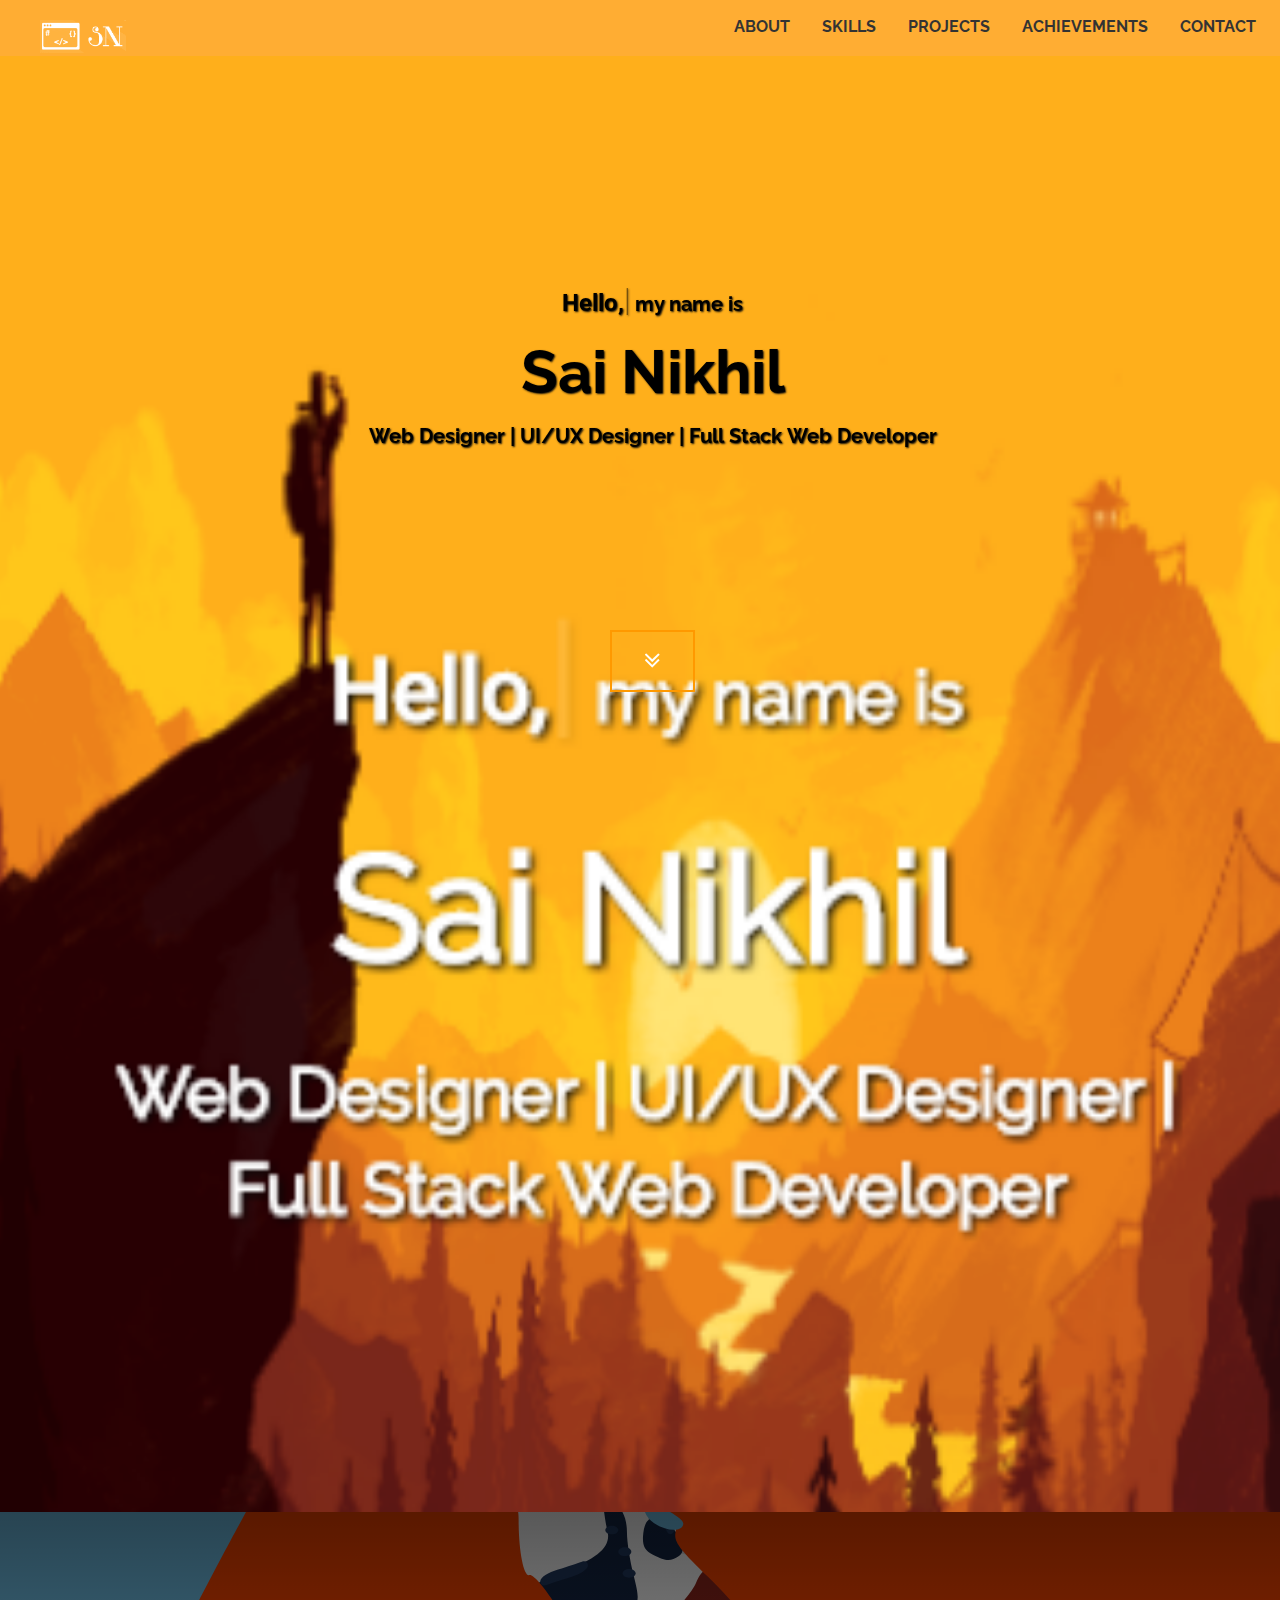
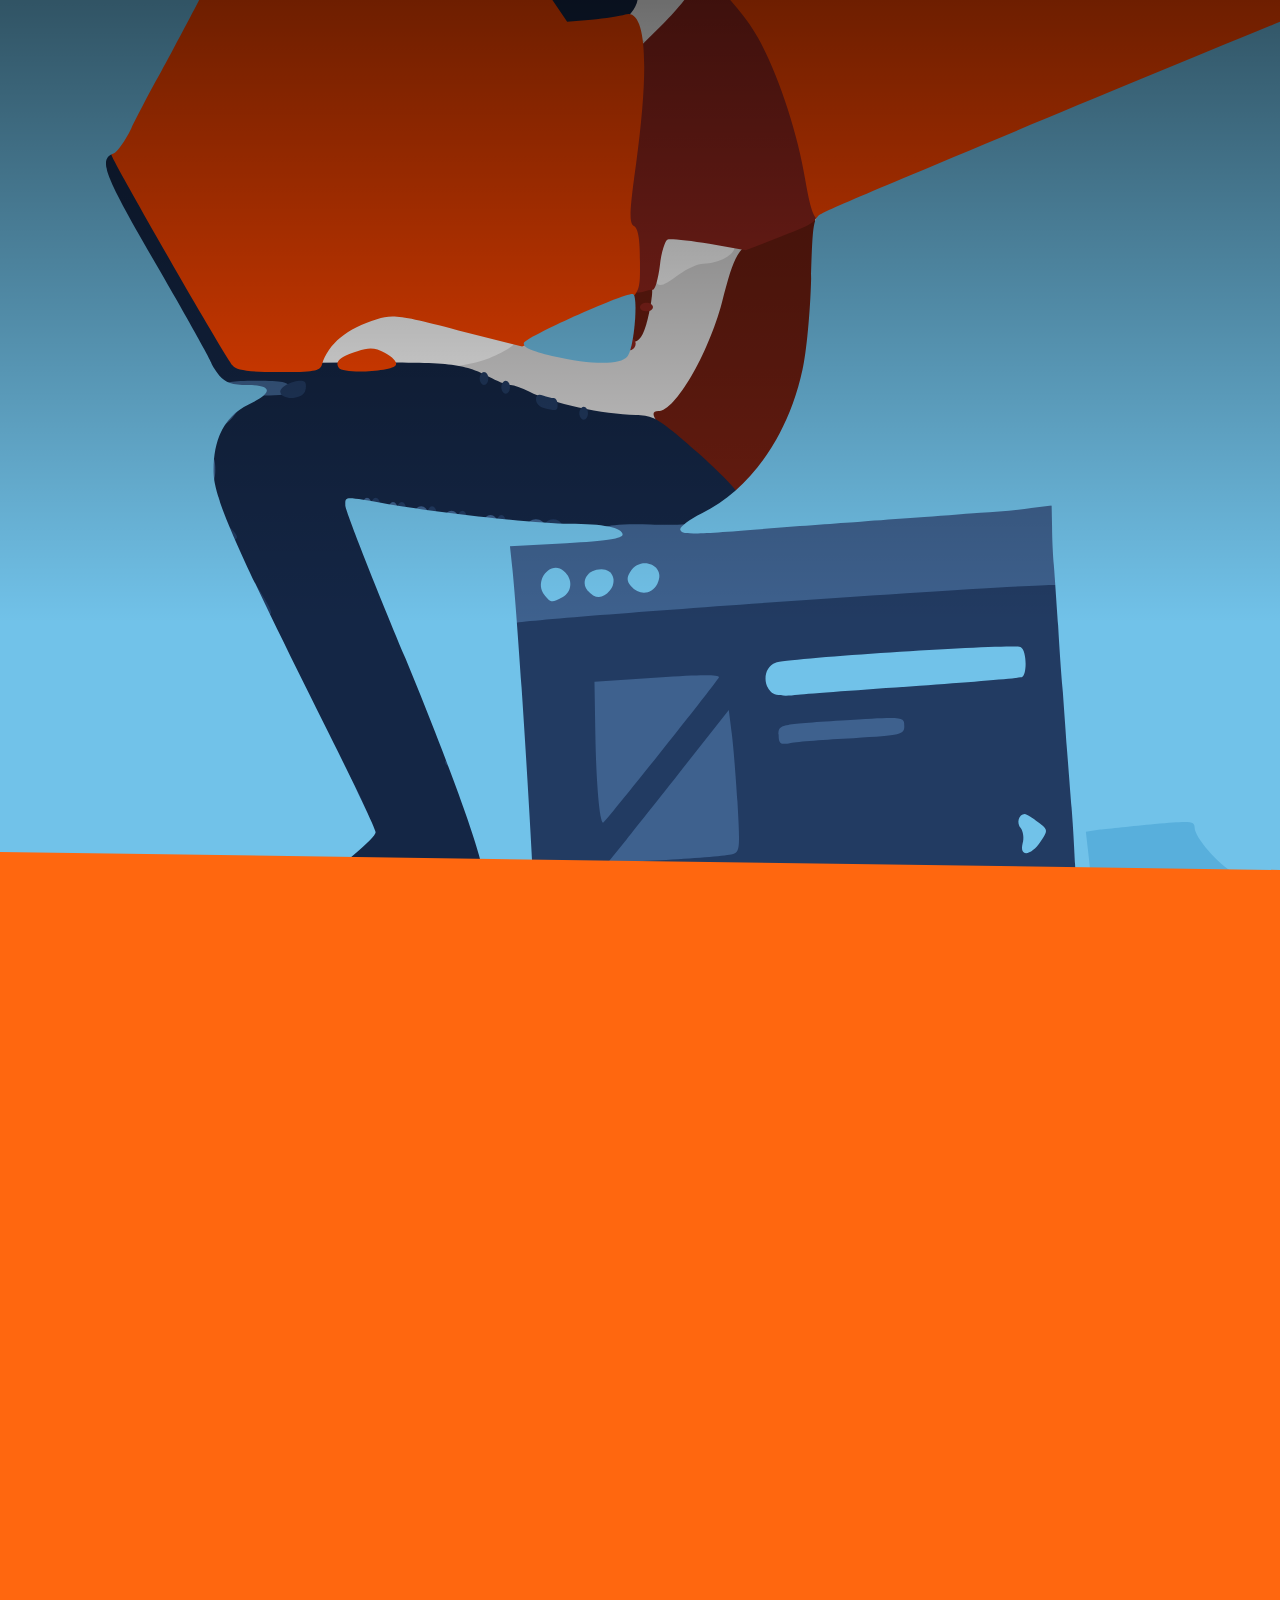
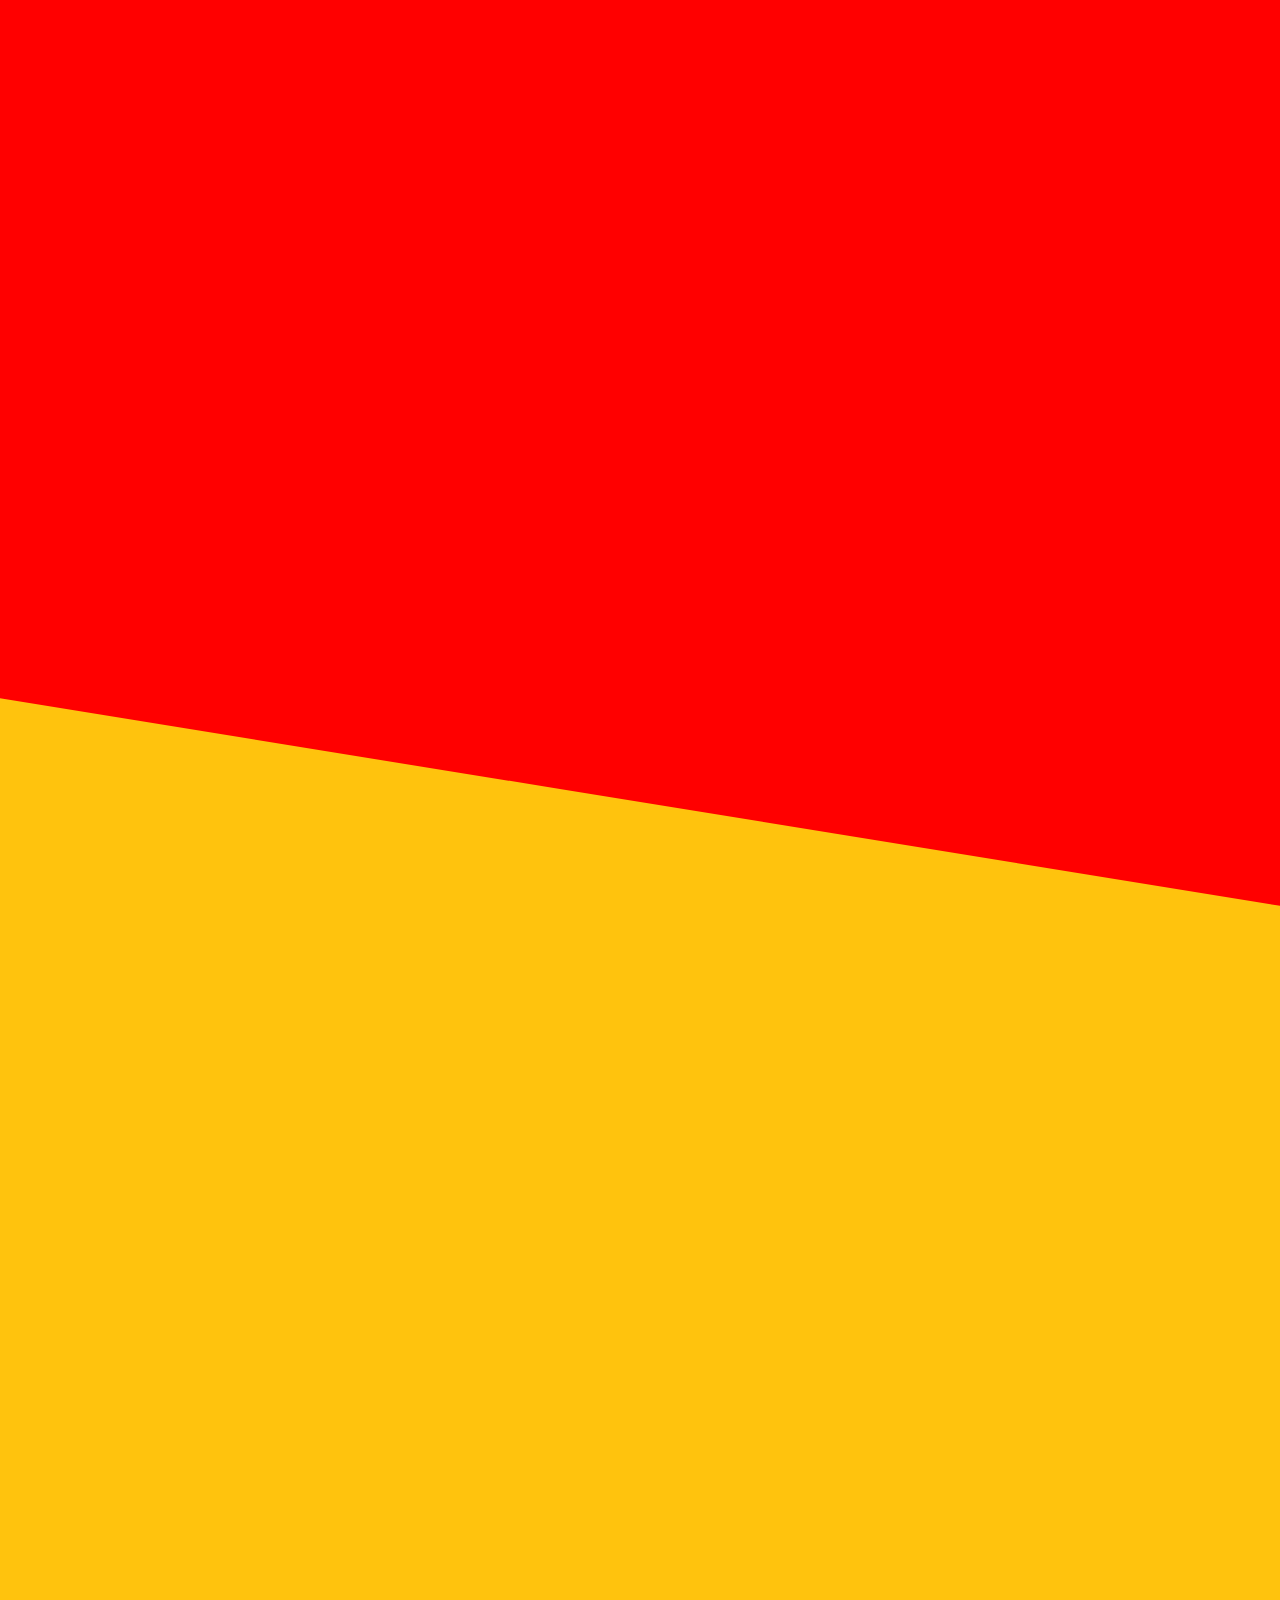
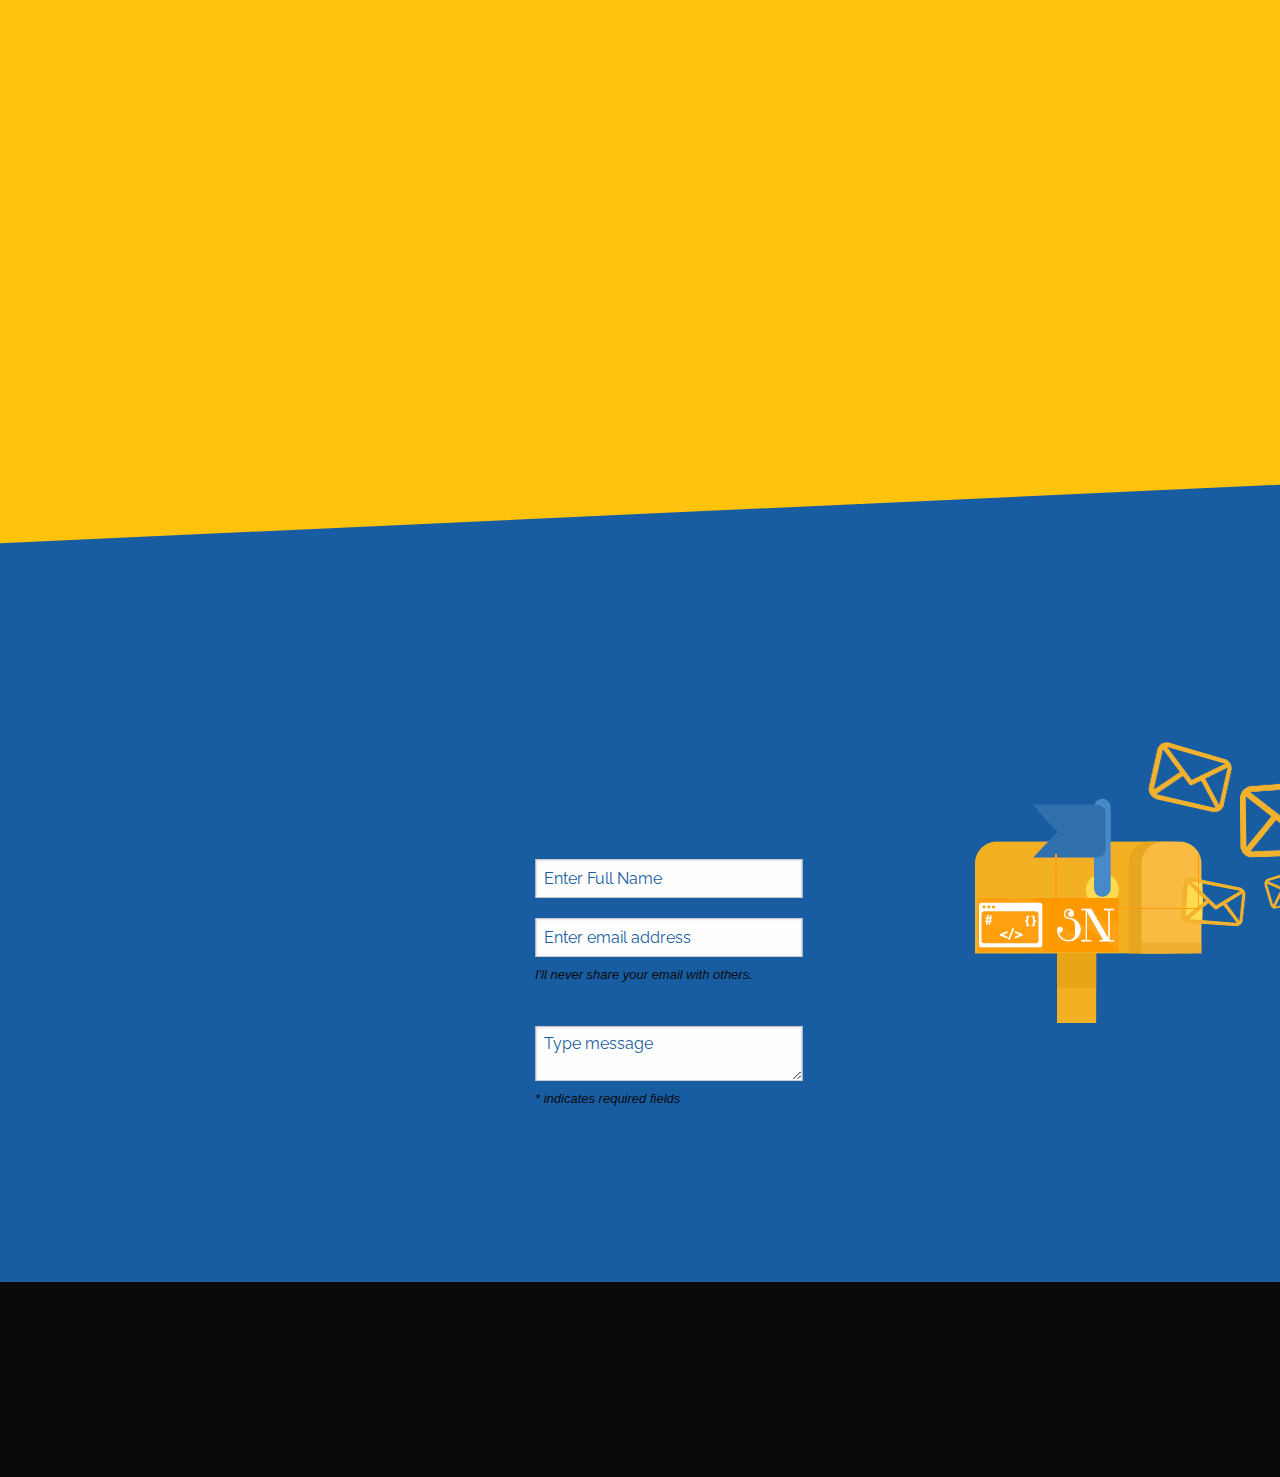
==== ios.html @ 2a380b23 "most stable version on all devices" ====
<!doctype html>
<html class="no-js" lang="en" id="top">
  <head>
    <meta charset="utf-8" />
    <meta http-equiv="x-ua-compatible" content="ie=edge">
    <meta name="viewport" content="target-densitydpi=device-dpi; width=device-width; initial-scale=1.0; maximum-scale=1.0; user-scalable=0;" />
    <meta name="keywords" content="web design, web development, front-end web developer, full-stack web developer, html layouts, html5 graphics, css buttons, css3 animations, foundation6, javascript, jquery, portfolio, github pages, personal">
    <meta name="description" content="This is a personal website to show my skills, projects, and achievements built on GitHub pages.">
    <meta name="author" content="Sai Nikhil Bheemanathini">
    <meta name="copyright" content="Sai Nikhil 2017">
    <meta name="robots" content="index,follow">
    <meta name="google" content="translate" />
    <title>Sai Nikhil | Portfolio</title>

    <!-- Chrome, Firefox OS and Opera -->
    <meta name="theme-color" content="#525252">
    <!-- Windows Phone -->
    <meta name="msapplication-navbutton-color" content="#525252">
    <!-- iOS Safari -->
    <meta name="apple-mobile-web-app-status-bar-style" content="#525252">
    <link rel="icon" sizes="192x192" href="images/Profile-Picture.jpg">

    <link href="https://fonts.googleapis.com/css?family=Raleway|Roboto|Open+Sans|Lobster" rel="stylesheet">
    <link rel="stylesheet" href="https://maxcdn.bootstrapcdn.com/font-awesome/4.7.0/css/font-awesome.min.css">
    <link rel="stylesheet" href="css/foundation.css" />
    <link type="text/css" href="css/custom.css" rel="stylesheet">
    <link type="text/css" href="css/style.css" rel="stylesheet">
    <link type="text/css" href="css/media-queries.css" rel="stylesheet">
    <link type="text/css" href="css/animate.css" rel="stylesheet">
    <link type="text/css" href="css/bttn.css" rel="stylesheet">
    <link type="text/css" href="css/projects-hover-effects.css" rel="stylesheet">
    <link type="text/css" href="css/awards-hover-effects.css" rel="stylesheet">
    <style>
        body,
        html {
            overflow-x: hidden;
            overflow: hidden;
            overflow-y: auto;
        }

        @media only screen and (max-width:300px) {
            .cd-background-wrapper .cd-floating-background img {
                min-height: 550px;
                width: 100%;
                height: 100%;
            }
        }

        @media only screen and (min-width:301px) and (max-width:575px) {
            .cd-background-wrapper .cd-floating-background img {
                min-height: 600px;
                width: 100%;
                height: 100%;
            }
            .element {
                height: 2500px;
            }
        }

        @media only screen and (min-width:576px) {
            .cd-background-wrapper .cd-floating-background img {
                min-height: 650px;
                height: 100%;
            }
        }

        @media only screen and (min-width:768px) {
            .cd-background-wrapper .cd-floating-background img {
                min-height: 700px;
                height: 100%;
            }
        }

        @media only screen and (min-width:992px) {
            .cd-background-wrapper .cd-floating-background img {
                min-height: 900px;
                height: 100%;
            }
        }

        @media only screen and (min-width:1200px) {
            .cd-background-wrapper .cd-floating-background img {
                min-height: 950px;
                height: 100%;
            }
        }
    </style>
</head>

<body>


    <nav class="header">
        <div class="title-bar" data-responsive-toggle="mobile-menu" data-hide-for="medium">
            <button class="menu-icon" type="button" data-toggle id="toggleButton"></button>
            <div class="title-bar-title" id="logo-title"><a href="ios.html"><img src="images/logos/sainikhil-logo.png"/></a></div>
        </div>

        <div class="top-bar nav-color" id="mobile-menu">
            <div class="top-bar-left">
                <ul class="menu text-hide" id="color">
                    <li class="menu-text" id="logo"><a href="ios.html"><img src="images/logos/sainikhil-logo.png"/></a></li>
                </ul>
            </div>
            <div class="top-bar-right">
                <ul class=" medium-horizontal vertical dropdown menu sticky-menu" id="color-toggle" data-magellan data-responsive-menu="accordion medium-dropdown">
                    <li><a href="#about" onclick="document.getElementById('toggleButton').click();">About</a></li>
                    <li><a href="#skills" onclick="document.getElementById('toggleButton').click();">Skills</a></li>
                    <li><a href="#projects" onclick="document.getElementById('toggleButton').click();">Projects</a></li>
                    <li><a href="#achievements" onclick="document.getElementById('toggleButton').click();">Achievements</a></li>
                    <li><a href="#contact" onclick="document.getElementById('toggleButton').click();">Contact</a></li>
                </ul>
            </div>
        </div>
    </nav>

    <div class="cd-background-wrapper">
        <figure class="cd-floating-background">
            <img src="images/hero.png" alt="hero-image" />
        </figure>
        <div class="foreground">
            <h2><span class="write"></span>&nbsp;my name is</h2>
            <h1 id="responsive_headline">Sai Nikhil</h1>
            <h2>Web&nbsp;Designer | UI/UX&nbsp;Designer | Full&nbsp;Stack&nbsp;Web&nbsp;Developer</h2>
            <div class="hero-button wow fadeInDown"><a href="#about"><button class="button-hero button1-hero" data-magellan><i class="fa fa-angle-double-down animated fadeInDown" aria-hidden="true" id="hero-image-button"></i></button></a></div>
        </div>
    </div>

    <!-- About section -->
    <section id="about" class="section-1" data-magellan-target="about" data-animation-easing="linear" data-animation-duration="1000" data-active-class="active" data-bar-offset="10">
        <div class="about-section-image" data-paroller-factor="0.1" data-paroller-type="background" data-paroller-direction="vertical">
            <div class="row expanded element" style="width:100%;overflow-x:hidden;">
                <svg width="0" height="0">
  <defs>
	<clippath id="clip-shape" clippathunits="objectBoundingBox">
	  <polygon points="0 0, 1 0, 1 1, 0 0.88" />
	</clippath>
  </defs>
</svg>
                <div class="row expanded mask">
                    <div class="row expanded">
                        <div class="columns">
                            <h1 class="about-title wow fadeInDown" data-wow-duration="2s">About</h1>
                        </div>
                    </div>
                    <div class="row expanded">
                        <div class="columns">
                            <h1 class="about-content wow fadeInDown" data-wow-duration="2s">I craft beautiful, intuitive and functional design in Web Development</h1>
                        </div>
                    </div><br/>
                    <div class="row expanded about-section about-section-scroll">
                        <div class="small-12 medium-12 large-6 columns wow fadeInDown" data-wow-duration="2s">
                            <p class="about-section-content">I am pursuing Master&#39;s degree in Information Technology at the University of Cincinnati.</p><br/>
                        </div>
                        <div class="small-12 medium-12 large-6 columns wow fadeInDown" data-wow-duration="2s">
                            <p class="about-section-content">I have a passion for Web Development, Big Data, Data Analytics, Internet of Things(IoT), and Network Security. In free time, I love blogging and playing outdoor games like cricket, volleyball, badminton, etc.</p>

                        </div>
                        <div class="small-12 medium-12 large-6 columns wow fadeInDown" data-wow-duration="2s">
                            <p class="about-section-content"> I've been designing and developing for the web and related platforms for the past eight months.</p><br/>
                        </div>
                        <div class="small-12 medium-12 large-6 columns wow fadeInDown" data-wow-duration="2s">
                            <p class="about-section-content about-section-content-mobile">I always believe in few quotes which give inspiration to Web Developers. I show you the three best quotes which motivate me at hard times.</p>
                        </div>

                        <div class="small-12 medium-6 large-6 columns">
                            <p class="about-button wow fadeInDown" id="story-mobile"><button type="button" class="button-about button-about-text" data-toggle="story" id="story-button" data-wow-duration="2s">Read the story behind this website</button></p>
                        </div>
                        <div class="small-12 medium-6 large-6 columns">
                            <p class="about-button wow fadeInDown" id="quotes-mobile"><button type="button" class="button-about button-about-text" data-toggle="quotes" id="quotes-button" data-wow-duration="2s">View my favorite Quotes</button></p>
                        </div>
                    </div>

                    <div class="row expanded" id="story" data-toggler data-animate="hinge-in-from-top hinge-out-from-top" hidden>
                        <div class="small-12 medium-12 large-6 columns">
                            <h1 class="story-title">Idea &amp; behind the scenes</h1>
                            <p class="story-content">Designers and developers always tend to procrastinate projects we feel are of less importance and creating our own website tops the list. Although sometimes it is purely our workaholic tendencies that keep us busy on a project or two, we never feel the need to give that much time to our own website.</p>
                            <p class="story-content">When I decided to design and develop my website I had to make sure that I give it ample of time and dedication as I didn’t wanted to end up being a part of <i>"The shoemaker's kids have no shoes"</i> phenomena.</p>
                        </div>
                        <div class="small-12 medium-12 large-6 columns">
                            <h1 class="story-title">Technical Stuff</h1>
                            <p class="story-content">This website is a responsive website hand-crafted from the ground up, built on the Foundation framework using HTML5, CSS3 & the jQuery library. I have used parallax.js for parallax effects, jQuery easing library for the cool transitions throughout the website. Viewport element reveal transitions are done using scrollReveal.js. Pictographic scalable vector icons are from the Font Awesome library. Animations and Interactive buttons were created using animate.css. Fonts used on the website are Raleway, Roboto, Open Sans, &amp; Lobster served by Google Fonts. Last but not the least, entire project is coded with Brackets and hosted on Github.</p>
                        </div>
                    </div>

                    <div class="row expanded" id="quotes" data-toggler data-animate="hinge-in-from-top hinge-out-from-top" hidden>
                        <div class="small-12 medium-12 large-4 columns">
                            <p>
                                <blockquote>“There are three responses to a piece of design – yes, no, and WOW! Wow is the one to aim for.” ― <i>Milton Glaser</i></blockquote>
                            </p>
                        </div>
                        <div class="small-12 medium-12 large-4 columns">
                            <p>
                                <blockquote>“What separates design from art is that design is meant to be… functional.” ― <i>Cameron Moll</i></blockquote>
                            </p>
                        </div>
                        <div class="small-12 medium-12 large-4 columns">
                            <p>
                                <blockquote>“Good design is obvious. Great design is transparent.” ― <i>Joe Sparano</i></blockquote>
                            </p>
                        </div>
                    </div>

                    <div class="rows expanded">
                        <div class="columns expanded">
                            <p class="about-button wow fadeInDown story-mode-mobile"><button type="button" class="button-about button-about-text" data-toggle="story-mode-mobile" id="story-mode-button-mobile"><i class="fa fa-play animated fadeInDown" id="story-mode-mobile-font"></i>&nbsp;&nbsp;View this section in story mode</button></p>
                            <div class="large reveal story-mode-content" id="story-mode-mobile" data-reveal>
                                <p>STORY MODE</p>
                                <img src="images/story.gif" alt="my web development story">
                                <button class="close-button" data-close aria-label="Close reveal" type="button">
                <span aria-hidden="true">&times;</span>
              </button>
                            </div>
                        </div>
                    </div>

                    <div class="rows expanded">
                        <div class="columns expanded">
                            <p class="about-button wow fadeInDown story-mode"><button type="button" class="button-about button-about-text" data-toggle="story-mode" id="story-mode-button"><i class="fa fa-play animated fadeInDown" id="story-mode-font"></i>&nbsp;&nbsp;View this section in story mode</button></p>
                            <div class="large reveal story-mode-content" id="story-mode" data-reveal>
                                <p>STORY MODE</p>
                                <img src="images/story.gif" alt="my web development story">
                                <button class="close-button" data-close aria-label="Close reveal" type="button">
                <span aria-hidden="true">&times;</span>
              </button>
                            </div>
                        </div>
                    </div>
                </div>
            </div>
        </div>
    </section>

    <!-- skills section -->
    <section id="skills" class="section-2" data-magellan-target="skills" data-animation-easing="swing" data-animation-duration="1000" data-active-class="active" data-bar-offset="60">
        <div class="row expanded element1 gradient1" style="width:100%;overflow-x:hidden;">
            <svg width="0" height="0">
  <defs>
	<clippath id="clip-shape-1" clippathunits="objectBoundingBox">
	  <polygon points="0 0, 1 0.01, 1 0.86, 0 1" />
	</clippath>
  </defs>
</svg>
            <div class="row expanded">
                <div class="columns">
                    <h1 class="skills-title wow fadeInDown" data-wow-duration="2s">Skills</h1>
                    <p class="skills-content wow fadeInDown" data-wow-duration="2s">I specialize in front-end &amp; back-end development,<br/> focussing on simplicity, responsive design and SEO-friendly code.</p>
                </div>
            </div><br/>
            <div class="skills-section skills-section-scroll">
                <div class="row expanded">
                    <div class="small-12 medium-12 large-4 columns expanded">
                        <img class="web-design wow fadeInDown" src="images/responsive-web-design.svg" alt="responsive web design" data-wow-duration="2s">
                        <h2 class="web-design-title wow fadeInDown" data-wow-duration="2s">Responsive web design</h2>
                    </div>
                    <div class="small-12 medium-12 large-4 columns expanded">
                        <img class="front-end wow fadeInDown" src="images/front-end-web-development.png" alt="front-end" data-wow-duration="2s" />
                        <h2 class="front-end-title wow fadeInDown" data-wow-duration="2s">Front-end development</h2>
                    </div>
                    <div class="small-12 medium-12 large-4 columns expanded">
                        <img class="back-end wow fadeInDown" src="images/back-end.png" alt="back-end-web.jpg" data-wow-duration="2s" />
                        <h2 class="back-end-title wow fadeInDown" data-wow-duration="2s">Back-end development</h2>
                    </div>
                </div><br/>

                <div class="row expanded">
                    <div class="columns">
                        <h2 class="tech-title wow fadeInDown" data-wow-duration="2s">Languages &amp; Technologies</h2>
                    </div>
                </div><br/>

                <div class="row expanded">
                    <div class="small-12 medium-12 large-6 columns">
                        <h3 class="webdesign-title wow fadeInDown" data-wow-duration="2s">Web Design</h3><br/>
                        <img class="web-design-logo wow fadeInDown" src="images/logos/adobe-photoshop-logo.svg" alt="adobe photoshop" data-wow-duration="2s" />
                        <img id="web-design-logo-1" class="web-design-logo wow fadeInDown" src="images/logos/adobe-illustrator-logo.svg" alt="adobe illustrator" data-wow-duration="2s" />
                        <p class="web-design-content wow fadeInDown" data-wow-duration="2s">Adobe creative cloud suite</p>
                    </div>
                    <div class="small-12 medium-12 large-6 columns">
                        <h3 class="uxdesign-title wow fadeInDown" data-wow-duration="2s">UI/UX Design</h3><br/>
                        <img class="ux-design-logo wow fadeInDown" src="images/logos/marvel-logo.svg" alt="marvel-logo" />
                        <img id="ux-design-logo-1" class="ux-design-logo wow fadeInDown" src="images/logos/mockups-logo.png" alt="mockups-logo" data-wow-duration="2s" />
                        <p class="ux-design-content wow fadeInDown" data-wow-duration="2s">Mockup tools</p>
                    </div>
                </div><br/>
                <div class="row expanded">
                    <div class="small-12 medium-12 large-6 columns">
                        <h3 class="frontend-title wow fadeInDown" data-wow-duration="2s">Front-end Web Development</h3><br/>
                        <img class="front-end-logo wow fadeInDown" src="images/logos/html5-logo.svg" alt="html5-logo" />
                        <img id="front-end-logo-1" class="front-end-logo wow fadeInDown" src="images/logos/css3-logo.svg" alt="css3-logo" data-wow-duration="2s" />
                        <img id="front-end-logo-2" class="front-end-logo wow fadeInDown" src="images/logos/javascript-logo.svg" alt="js-logo" data-wow-duration="2s" />
                        <p class="front-end-content wow fadeInDown" data-wow-duration="2s">Bootstrap, Foundation, Sass, Jquery, ReactJS</p>
                    </div>
                    <div class="small-12 medium-12 large-6 columns">
                        <h3 class="backend-title wow fadeInDown" data-wow-duration="2s">Back-end Web Development</h3><br/>
                        <img class="back-end-logo wow fadeInDown" src="images/logos/mysql-logo.svg" alt="mysql-logo" />
                        <img id="back-end-logo-1" class="back-end-logo wow fadeInDown" src="images/logos/php-logo.svg" alt="php-logo" data-wow-duration="2s" />
                        <img id="back-end-logo-2" class="back-end-logo wow fadeInDown" src="images/logos/python-logo.svg" alt="python-logo" data-wow-duration="2s" />
                        <p class="back-end-content wow fadeInDown" data-wow-duration="2s">MySQL, Electron, Wordpress, MongoDB</p>
                    </div>
                </div>

                <div class="row expanded">
                    <div class="columns">
                        <h2 class="core-skills-title wow fadeInDown" data-wow-duration="2s">Core Skills</h2>
                    </div>
                </div><br/>
                <div class="row expanded">
                    <div class="small-12 medium-6 large-3 columns">
                        <h4 class="core-content wow fadeInDown" data-wow-duration="2s"><i class="fa fa-users"></i>&nbsp;Team Player</h4>
                    </div>
                    <div class="small-12 medium-6 large-3 columns">
                        <h4 class="core-content core-content-ux wow fadeInDown" data-wow-duration="2s"><i class="fa fa-user"></i>&nbsp;User Experience Design</h4>
                    </div>
                    <div class="small-12 medium-6 large-3 columns">
                        <h4 class="core-content core-content-code wow fadeInDown" data-wow-duration="2s"><i class="fa fa-code"></i>&nbsp;Code</h4>
                    </div>
                    <div class="small-12 medium-6 large-3 columns">
                        <h4 class="core-content core-content-time wow fadeInDown" data-wow-duration="2s"><i class="fa fa-clock-o"></i>&nbsp;Time Management</h4>
                    </div>
                </div>

                <div class="rows expanded infographics">
                    <div class="columns expanded">
                        <p class="about-button wow fadeInDown" data-wow-duration="2s"><a href="https://infograph.venngage.com/p/281269/skills" target="_blank"><button type="button" class="button-about button-about-text"><i class="fa fa-pie-chart animated fadeInDown skills-infographics"></i>&nbsp;&nbsp;View this section with Infographics</button></a></p>
                    </div>
                </div>
            </div>
        </div>
    </section>

    <!-- projects section -->
    <section id="projects" class="section-3" data-magellan-target="projects" data-animation-easing="linear" data-animation-duration="1000" data-active-class="active" data-bar-offset="60">
        <div class="row expanded element2 gradient2" style="width:100%;overflow-x:hidden;">
            <svg width="0" height="0">
  <defs>
	<clippath id="clip-shape-2" clippathunits="objectBoundingBox">
	  <polygon points="0 0.16, 1 0, 1 0.98, 0 0.83" />
	</clippath>
  </defs>
</svg>
            <div class="row expanded">
                <div class="columns">
                    <h1 class="projects-title wow fadeInDown" data-wow-duration="2s">Projects</h1>
                </div>
            </div>
            <!-- projects hover effects -->
            <div class="grid1" id="ipad">
                <div>
                    <figure1 class="effect-zoe wow fadeInDown" data-wow-duration="2s">
                        <img src="images/projects/babies-world.gif" alt="babies-world" />
                        <figcaption1>
                            <h2>Babies World</h2>
                            <p class="icon-links">
                                <a href="https://iamsainikhil.github.io/babies-world" target="_blank"><i class="fa fa-eye"></i></a>
                            </p>
                            <p class="description">Website to make lives of the parents of new born babies easier</p>
                        </figcaption1>
                    </figure1>
                </div>
                <div>
                    <figure1 class="effect-zoe wow fadeInDown" data-wow-duration="2s">
                        <img src="images/projects/smart-wearables.jpg" alt="smart-wearables" />
                        <figcaption1>
                            <h2>Smart Wearables</h2>
                            <p class="icon-links">
                                <a href="https://iamsainikhil.github.io/smartwearables" target="_blank"><i class="fa fa-eye"></i></a>
                            </p>
                            <p class="description">Website to provide latest updates about Smart Watches, Fitness Bands, Stylish Smart Watches, and Luxury Smart Watches.</p>
                        </figcaption1>
                    </figure1>
                </div>
                <div>
                    <figure1 class="effect-zoe wow fadeInDown" data-wow-duration="2s">
                        <img src="images/projects/tech-geek.png" alt="techgeek" />
                        <figcaption1>
                            <h2>Techgeek</h2>
                            <p class="icon-links">
                                <a href="http://techgeek.ezyro.com/wp" target="_blank"><i class="fa fa-eye"></i></a>
                            </p>
                            <p class="description">Website built on WordPress to provide articles on latest Technology, Gadgets, Applications, etc.</p>
                        </figcaption1>
                    </figure1>
                </div>
                <div>
                    <figure1 class="effect-zoe wow fadeInDown" data-wow-duration="2s">
                        <img src="images/projects/uc-blackboard.jpg" alt="uc-blackboard" />
                        <figcaption1>
                            <h2>UC Blackboard</h2>
                            <p class="icon-links">
                                <a href="https://iamsainikhil.github.io/uc-blackboard" target="_blank"><i class="fa fa-eye"></i></a>
                            </p>
                            <p class="description">Website to demonstrate the Prototype for UC Blackboard system</p>
                        </figcaption1>
                    </figure1>
                </div>
                <div>
                    <figure1 class="effect-zoe wow fadeInDown" data-wow-duration="2s">
                        <img src="images/projects/social-meetup.png" alt="meetup" />
                        <figcaption1>
                            <h2>Social Meetup</h2>
                            <p class="icon-links">
                                <a href="https://iamsainikhil.github.io/social-meetup" target="_blank"><i class="fa fa-eye"></i></a>
                            </p>
                            <p class="description">Web Application (Interactive platform for NGO's and Volunteers)</p>
                        </figcaption1>
                    </figure1>
                </div>
                <div>
                    <figure1 class="effect-zoe wow fadeInDown" data-wow-duration="2s">
                        <img src="images/projects/twitter.jpg" alt="twitter" />
                        <figcaption1>
                            <h2>Twitter</h2>
                            <p class="icon-links">
                                <a href="https://github.com/iamsainikhil/twitter-sentiment-analysis" target="_blank"><i class="fa fa-eye"></i></a>
                            </p>
                            <p class="description">Sentiment analysis of Twitter tweets using Python</p>
                        </figcaption1>
                    </figure1>
                </div>
            </div>
        </div>
    </section>

    <!-- Achievements section -->
    <section id="achievements" class="section-4" data-magellan-target="achievements" data-animation-easing="swing" data-animation-duration="1000" data-active-class="active" data-bar-offset="30">
        <div class="row expanded element3 gradient3" style="width:100%;overflow-x:hidden;overflow:hidden !important;">
            <svg width="0" height="0">
  <defs>
	<clippath id="clip-shape-3" clippathunits="objectBoundingBox">
	  <polygon points="0 0, 1 0.16, 1 0.96, 0 1" />
	</clippath>
  </defs>
</svg>
            <div class="row expanded">
                <div class="columns">
                    <h1 class="achievements-title wow fadeInDown" style="margin-top:23%;" data-wow-duration="2s">Achievements</h1>
                </div>
            </div>
            <div class="row expanded">
                <div class="columns">
                    <h2 class="awards-title wow fadeInDown" data-wow-duration="2s">Awards & Honors</h2>
                </div>
            </div><br/>

            <section id="grid" class="demo-3 grid clearfix">
                <div href="#" data-path-hover="M 0,0 0,38 90,58 180.5,38 180,0 z" class="wow fadeInDown" data-wow-duration="2s">
                    <figure>
                        <img src="images/achievements/css-nectar.jpg" alt="css-nectar-logo" />
                        <svg viewbox="0 0 180 320" preserveaspectratio="none"><path d="M 0 0 L 0 182 L 90 126.5 L 180 182 L 180 0 L 0 0 z"/></svg>
                        <figcaption>
                            <h2>CSS Nectar</h2>
                            <p>Website of the Day <span><i>Nominee</i></span></p>
                            <button><a href="#"  target="_blank"><i class="fa fa-eye"></i>&nbsp;View</a></button>
                        </figcaption>
                    </figure>
                </div>
                <div href="#" data-path-hover="M 0,0 0,38 90,58 180.5,38 180,0 z" class="wow fadeInDown" data-wow-duration="2s">
                    <figure>
                        <img src="images/achievements/css-reel.jpg" alt="css-reel-logo" />
                        <svg viewbox="0 0 180 320" preserveaspectratio="none"><path d="M 0 0 L 0 182 L 90 126.5 L 180 182 L 180 0 L 0 0 z"/></svg>
                        <figcaption>
                            <h2>CSS Reel</h2>
                            <p>Website of the Day <span><i>Nominee</i></span></p>
                            <button><a href="#"  target="_blank"><i class="fa fa-eye"></i>&nbsp;View</a></button>
                        </figcaption>
                    </figure>
                </div>
                <div href="#" data-path-hover="M 0,0 0,38 90,58 180.5,38 180,0 z" class="wow fadeInDown" data-wow-duration="2s">
                    <figure>
                        <img src="images/website-design-awards.jpg" alt="css-light-logo" />
                        <svg viewbox="0 0 180 320" preserveaspectratio="none"><path d="M 0 0 L 0 182 L 90 126.5 L 180 182 L 180 0 L 0 0 z"/></svg>
                        <figcaption>
                            <h2>CSS Light</h2>
                            <p>Website of the Day <span><i>Nominee</i></span></p>
                            <button><a href="#"  target="_blank"><i class="fa fa-eye"></i>&nbsp;View</a></button>
                        </figcaption>
                    </figure>
                </div>
                <div href="#" data-path-hover="M 0,0 0,38 90,58 180.5,38 180,0 z" class="wow fadeInDown" data-wow-duration="2s">
                    <figure>
                        <img src="images/achievements/web-guru.png" alt="web-guru-logo" />
                        <svg viewbox="0 0 180 320" preserveaspectratio="none"><path d="M 0 0 L 0 182 L 90 126.5 L 180 182 L 180 0 L 0 0 z"/></svg>
                        <figcaption>
                            <h2>Web Guru awards</h2>
                            <p><span><i>Nominee</i></span></p>
                            <button><a href="#"  target="_blank"><i class="fa fa-eye"></i>&nbsp;View</a></button>
                        </figcaption>
                    </figure>
                </div>
                <div href="#" data-path-hover="M 0,0 0,38 90,58 180.5,38 180,0 z" class="wow fadeInDown" data-wow-duration="2s">
                    <figure>
                        <img src="images/achievements/cca-html.png" alt="html" />
                        <svg viewbox="0 0 180 320" preserveaspectratio="none"><path d="M 0 0 L 0 182 L 90 126.5 L 180 182 L 180 0 L 0 0 z"/></svg>
                        <figcaption>
                            <h2>HTML</h2>
                            <p>Certificate of Achievement</p>
                            <button><a href="images/achievements/CCA-Certificate-HTML%20Level%201.pdf"  target="_blank"><i class="fa fa-eye"></i>&nbsp;View</a></button>
                        </figcaption>
                    </figure>
                </div>
                <div href="#" data-path-hover="M 0,0 0,38 90,58 180.5,38 180,0 z" class="wow fadeInDown" data-wow-duration="2s">
                    <figure>
                        <img src="images/lynda.png" alt="js" />
                        <svg viewbox="0 0 180 320" preserveaspectratio="none"><path d="M 0 0 L 0 182 L 90 126.5 L 180 182 L 180 0 L 0 0 z"/></svg>
                        <figcaption>
                            <h2>Javascript</h2>
                            <p>Certificate</p>
                            <button><a href="images/achievements/JavaScriptEssentialTraining_CertificateOfCompletion.pdf"  target="_blank"><i class="fa fa-eye"></i>&nbsp;View</a></button>
                        </figcaption>
                    </figure>
                </div>
                <div href="#" data-path-hover="M 0,0 0,38 90,58 180.5,38 180,0 z" class="wow fadeInDown" data-wow-duration="2s">
                    <figure>
                        <img src="images/achievements/full-stack-web-lynda.png" alt="fullstack web developer" />
                        <svg viewbox="0 0 180 320" preserveaspectratio="none"><path d="M 0 0 L 0 182 L 90 126.5 L 180 182 L 180 0 L 0 0 z"/></svg>
                        <figcaption>
                            <h2>Full Stack Web developer</h2>
                            <p>Certificate</p>
                            <button><a href="images/achievements/lynda.com-Become%20a%20Full-Stack%20Web%20Developer.pdf"  target="_blank"><i class="fa fa-eye"></i>&nbsp;View</a></button>
                        </figcaption>
                    </figure>
                </div>
                <div href="#" data-path-hover="M 0,0 0,38 90,58 180.5,38 180,0 z" class="wow fadeInDown" data-wow-duration="2s">
                    <figure>
                        <img src="images/achievements/uc-gia.png" alt="GIA" />
                        <svg viewbox="0 0 180 320" preserveaspectratio="none"><path d="M 0 0 L 0 182 L 90 126.5 L 180 182 L 180 0 L 0 0 z"/></svg>
                        <figcaption>
                            <h2>Graduate Incentive Award</h2>
                            <p>Scholarship</p>
                            <button><a href="images/achievements/SaiNikhilBheemanathiniScholarship.pdf"  target="_blank"><i class="fa fa-eye"></i>&nbsp;View</a></button>
                        </figcaption>
                    </figure>
                </div>



            </section>



        </div>
    </section>

    <!-- contact section -->
    <section id="contact" class="section-5" data-magellan-target="contact" data-animation-easing="swing" data-animation-duration="1000" data-active-class="active" data-bar-offset="60">
        <div class="row expanded element4 gradient4 contact-section-image" style="width:100%;overflow-x:hidden;">
            <svg width="0" height="0">
  <defs>
	<clippath id="clip-shape-4" clippathunits="objectBoundingBox">
	  <polygon points="0 0.08, 1 0, 1 1, 0 1" />
	</clippath>
  </defs>
</svg>
            <div class="columns">
                <h1 class="contact-title wow fadeInDown" data-wow-duration="2s">Contact</h1>
                <p class="contact-content wow fadeInDown" data-wow-duration="2s">Whether you’d like to discuss a project, ask me about my website or simply say “hello”, <br/>I’d love to hear from you.</p>
                <p class="contact-content-mobile wow fadeInDown" data-wow-duration="2s">Whether you’d like to discuss a project, <br/>ask me about my website or <br/>simply say “hello”, <br/>I’d love to hear from you.</p>
            </div>
            <div class="row expanded">
                <div class="columns expanded">
                    <p class="mail wow fadeInDown" data-wow-duration="2s"><i class="fa fa-envelope"></i>&nbsp;&nbsp;sainikhil@gmail.com</p>
                </div>
            </div>

            <form id="gform" method="post" action="https://script.google.com/macros/s/AKfycbzGYceA0Xc7xU3j5Pz0Kcyx4Yazixcc4sKjXhH-GDLfXiMrWtA/exec">
                <div class="row">
                    <div class="small-6 medium-6 large-6 columns">
                        <label for="middle-label" class="text-right middle wow fadeInDown" data-wow-duration="2s">Name&#42;</label>
                    </div>
                    <div class="small-6 medium-6 large-6 columns">
                        <input class="input" type="text" name="name" placeholder="Enter Full Name" required>
                    </div>
                </div>
                <div class="row">
                    <div class="small-6 medium-6 large-6 columns">
                        <label for="middle-label" class="text-right middle wow fadeInDown" data-wow-duration="2s">Email&#42;</label>
                    </div>
                    <div class="small-6 medium-6 large-6 columns">
                        <input class="input" type="email" name="email" placeholder="Enter email address" required>
                        <p class="help-text">I'll never share your email with others.</p>
                        <span id="email-invalid" style="visibility:hidden">
        Must be a valid email address</span>
                    </div>
                </div>
                <div class="row">
                    <div class="small-6 medium-6 large-6 columns">
                        <label for="middle-label" class="text-right middle wow fadeInDown" data-wow-duration="2s">Message&#42;</label>
                    </div>
                    <div class="small-6 medium-6 large-6 columns">
                        <textarea class="input" id="middle-label" name="message" cols="50" rows="2" placeholder="Type message" required></textarea>
                        <p class="help-text">&#42; indicates required fields</p>
                        <button class="button button-contact animated wow fadeInDown" id="button-contact"><i class="fa fa-paper-plane" aria-hidden="true" data-wow-duration="2s"></i>&nbsp;Send</button>
                    </div>
                </div>
            </form>

            <!-- Customise the Thankyou Message People See when they submit the form: -->
            <div style="display:none;" id="thankyou_message">
                <!-- <img src="images/mail-sent.gif"/> -->
                <img id="delay-mail" src="images/message_sent.png" alt="thank-you-message" />
            </div>

        </div>
    </section>

    <footer id="footer" style="width:100%;overflow-x:hidden;">
        <div class="row expanded">
            <div class="small-12 medium-6 large-6 columns">
                <div class="small-6 medium-4 large-4 columns">
                    <img class="profile-pic wow fadeInUp" src="images/Profile-Picture.jpg" alt="my-profile-pic" data-wow-duration="2s" />
                </div>
                <div class="small-6 medium-2 large-2 columns">
                    <div class="note wow fadeInRUp" data-wow-duration="2s">
                        <p>Thank you for visit!</p>
                        <p class="note2">I will be glad, if you visit my other profiles &nbsp;<i class="fa fa-hand-o-right fa-2x"></i></p>
                    </div>
                </div>
            </div>
            <div class="small-12 medium-6 large-6 columns">
                <div class="social wow fadeInUp" data-wow-duration="2s">
                    <span class="line"></span>
                    <ul>
                        <li class="behance">
                            <a href="https://www.behance.net/techgeek124a93" target="_blank" class="b">
				<i class="fa fa-behance fa-2x"></i>
			</a>
                        </li>
                        <li class="codepen">
                            <a href="https://codepen.io/iamsainikhil" target="_blank" class="c">
				<i class="fa fa-codepen fa-2x"></i>
			</a>
                        </li>
                        <li class="github">
                            <a href="https://github.com/iamsainikhil" target="_blank" class="g">
				<i class="fa fa-github fa-2x"></i>
			</a>
                        </li>
                        <li class="linkedin">
                            <a href="https://www.linkedin.com/in/iamsainikhil" target="_blank" class="l">
				<i class="fa fa-linkedin fa-2x"></i>
			</a>
                        </li>
                        <li class="stack-overflow">
                            <a href="https://stackoverflow.com/users/7508562/sai-nikhil" target="_blank" class="s">
				<i class="fa fa-stack-overflow fa-2x"></i>
			</a>
                        </li>
                    </ul>
                </div>
                <div class="large reveal" id="credits-modal" data-reveal>
                    <h1>Credits to various authors for their wonderful plugins!</h1>
                    <p class="lead">My website got a beautiful look and excellent features with the help of the plugins below:</p>
                    <p class="credits-content"><i class="fa fa-hand-o-right fa-2x"></i>&nbsp;<span><a href="https://github.com/matthieua/WOW" target="_blank"><button class="button button-wow">WOW</button></a></span>&#8212;&nbsp;Plugin to reveal elements on scroll with beautiful animations&nbsp;by&nbsp;<span class="author author-wow">mattaussaguel</span></p>
                    <p class="credits-content"><i class="fa fa-hand-o-right fa-2x"></i>&nbsp;<span><a href="https://github.com/mattboldt/typed.js" target="_blank"><button class="button button-typed">Typed</button></a></span>&#8212;&nbsp;A jQuery typing animation script.&nbsp;by&nbsp;<span class="author author-typed">Mattboldt</span></p>
                    <p class="credits-content"><i class="fa fa-hand-o-right fa-2x"></i>&nbsp;<span><a href="https://github.com/davatron5000/FitText.js" target="_blank"><button class="button button-fit">fittext</button></a></span>&#8212;&nbsp;A jQuery plugin for inflating web type&nbsp;by&nbsp;<span class="author author-fit">davatron5000</span></p>
                    <p class="credits-content"><i class="fa fa-hand-o-right fa-2x"></i>&nbsp;<span><a href="https://github.com/daneden/animate.css" target="_blank"><button class="button button-animate">ANIMATE</button></a></span>&#8212;&nbsp;animate.css is a bunch of cool, fun, and cross-browser animations&nbsp;by&nbsp;<span class="author author-animate">daneden</span></p>
                    <p class="credits-content"><i class="fa fa-hand-o-right fa-2x"></i>&nbsp;<span><a href="https://github.com/Gix075/jqueryIntroLoader" target="_blank"><button class="button button-loader">Intro Loader</button></a></span>&#8212;&nbsp;Plugin to generate animated Intro loading pages&nbsp;by&nbsp;<span class="author author-loader">Gix075</span></p>
                    <p class="credits-content"><i class="fa fa-hand-o-right fa-2x"></i>&nbsp;<span><a href="https://github.com/bigspotteddog/ScrollToFixed" target="_blank"><button class="button button-scroll">Scroll To Fixed</button></a></span>&#8212;&nbsp;Plugin to fix elements on the page on scroll&nbsp;by&nbsp;<span class="author author-scroll">bigspotteddog</span></p>
                    <p class="credits-content"><i class="fa fa-hand-o-right fa-2x"></i>&nbsp;<span><a href="https://github.com/codrops/HoverEffectIdeas" target="_blank"><button class="button button-hover">Hover Effect Ideas</button></a></span>&#8212;&nbsp;Some inspiration and modern ideas for subtle hover effects.&nbsp;by&nbsp;<span class="author author-hover">Codrops</span></p>
                    <p class="credits-content"><i class="fa fa-hand-o-right fa-2x"></i>&nbsp;<span><a href="https://github.com/dwyl/html-form-send-email-via-google-script-without-server" target="_blank"><button class="button button-html">HTML Form Email without Server</button></a></span>&#8212;&nbsp;an HTML form to send Email without a Backend Server (using a Google Script)&nbsp;by&nbsp;<span class="author author-html">dwyl</span></p>



                    <button class="close-button" data-close aria-label="Close modal" type="button">
    <span aria-hidden="true">&times;</span>
  </button>
                </div>
                <div class="credits wow fadeInUp" data-wow-duration="2s"><a data-open="credits-modal"><button class="button-credits">CREDITS</button></a></div>
            </div>
        </div>

        <div class="row expanded">
            <div class="small-4 medium-4 large-4 columns wow fadeInDown" data-wow-duration="2s">
                <!-- <a class="github-button" href="https://github.com/iamsainikhil" aria-label="Follow @iamsainikhil on GitHub">Follow @iamsainikhil</a> -->
                <div class="large reveal lead" id="disclaimer-modal" data-reveal>
                    <h1>WEBSITE DISCLAIMER</h1>
                    <p>Logos used in this website are trademarks™ or registered® trademarks of their respective holders. Use of them does not imply any affiliation with or endorsement by us.</p>
                    <p>Icons used in this website are downloaded from- Freepik.com</p>
                    <h1>This website is licensed under the MIT License</h1>
                    <p>MIT License</p>
                    <p>Copyright (c) 2017 Sai Nikhil Bheemanathini</p>
                    <p>Permission is hereby granted, free of charge, to any person obtaining a copy of this software and associated documentation files (the "Software"), to deal in the Software without restriction, including without limitation the rights to use, copy, modify, merge, publish, distribute, sublicense, and/or sell copies of the Software, and to permit persons to whom the Software is furnished to do so, subject to the following conditions:</p>
                    <p>The above copyright notice and this permission notice shall be included in all copies or substantial portions of the Software.</p>
                    <p>THE SOFTWARE IS PROVIDED "AS IS", WITHOUT WARRANTY OF ANY KIND, EXPRESS OR IMPLIED, INCLUDING BUT NOT LIMITED TO THE WARRANTIES OF MERCHANTABILITY, FITNESS FOR A PARTICULAR PURPOSE AND NONINFRINGEMENT. IN NO EVENT SHALL THE AUTHORS OR COPYRIGHT HOLDERS BE LIABLE FOR ANY CLAIM, DAMAGES OR OTHER LIABILITY, WHETHER IN AN ACTION OF CONTRACT, TORT OR OTHERWISE, ARISING FROM, OUT OF OR IN CONNECTION WITH THE SOFTWARE OR THE USE OR OTHER DEALINGS IN THE SOFTWARE. </p>
                    <button class="close-button" data-close aria-label="Close modal" type="button">
    <span aria-hidden="true">&times;</span>
  </button>
                </div>
                <div class="disclaimer wow fadeInUp"><a data-open="disclaimer-modal"><button class="button-credits">DISCLAIMER</button></a></div>
            </div>
            <div class="small-4 medium-4 large-4 columns copyright wow fadeInUp" data-wow-duration="2s">
                <p>&copy; Sai Nikhil 2017</p>
            </div>
            <div class="small-4 medium-4 large-4 columns resume wow fadeInUp" data-wow-duration="2s">
                <a href="http://vizualize.me/iamsainikhil?r=iamsainikhil" target="_blank"><img src="http://vizualize.me/media/img/socialicons/viewmyviz.png"/></a>
            </div>
        </div>
        <button onclick="topFunction()" id="myBtn" title="Go to top"><i class="fa fa-arrow-circle-up fa-2x"></i></button>
    </footer>
    <script src="js/jquery.js"></script>
    <script type="text/javascript" src="js/typed.js"></script>
    <script>
        //typed.js
        $(function() {
            $(".write").typed({
                strings: ["Hello,", "नमस्ते,"],
                typeSpeed: 100,
                loop: true,
                backSpeed: 75,
                backDelay: 2000,
                showCursor: true,
                cursorChar: "|",
            });
        });
    </script>
    <script type="text/javascript" src="js/scrolltofixed.js"></script>
    <script>
        $(document).ready(function() {
            $('.header').scrollToFixed();
            $('.header').trigger('resize');
            $(window).scroll();
            $(window).resize();
        });
    </script>
    <script src="js/what-input.js"></script>
    <script src="js/foundation.min.js"></script>
    <script type="text/javascript" src="js/jquery.fittext.js"></script>
    <script type="text/javascript" src="js/custom.js"></script>
    <script type="text/javascript" src="js/main.js"></script>
    <script>
        $(document).foundation();
    </script>

    <script type="text/javascript" src="js/snap.svg-min.js"></script>
    <script>
        //animation hover effects
        (function() {
            function init() {
                var speed = 300,
                    easing = mina.easeinout;
                [].slice.call(document.querySelectorAll('#grid > div')).forEach(function(el) {
                    var s = Snap(el.querySelector('svg')),
                        path = s.select('path'),
                        pathConfig = {
                            from: path.attr('d'),
                            to: el.getAttribute('data-path-hover')
                        };
                    el.addEventListener('mouseenter', function() {
                        path.animate({
                            'path': pathConfig.to
                        }, speed, easing);
                    });
                    el.addEventListener('mouseleave', function() {
                        path.animate({
                            'path': pathConfig.from
                        }, speed, easing);
                    });
                });
            }
            init();
        })();
    </script>
    <!-- Submit the Form to Google Using "AJAX" -->
    <script data-cfasync="false" type="text/javascript" src="js/form-submission-handler.js"></script>
    <script async defer src="https://buttons.github.io/buttons.js"></script>
    <script type="text/javascript" src="js/wow.js"></script>
    <script>
        new WOW().init();
    </script>
    <script type="text/javascript" src="js/paroller.js"></script>
    <script>
        $(window).paroller();
    </script>
</body>
</html>
---- css/custom.css ----
/* Navigation bar */

.sticky {
    position: fixed;
    width: 100%;
    left: 0;
    top: 0;
    z-index: 100;
    border-top: 0;
}

.nav-color {
    background-color: #FF9900;
    opacity: 0.8;
}

.nav-link {
    font-family: 'Open Sans', sans-serif;
    color: black;
    text-transform: capitalize;
    font-weight: bolder;

}

#logo,
#logo-title {
    color: black;
    font-family: 'Roboto';
    display: inline-block;
    letter-spacing: 0.1em;
    text-transform: uppercase;
    text-shadow: 1px 1px 2px #444;
}

#color,
#color-toggle {
    background-color: #f90;
}

#color,
#color-toggle a {
    color: black;
    font-family: 'Raleway', sans-serif;
    text-transform: uppercase;
    font-weight: bolder;
}

#logo {
    width: 150px;
    height: 50px;
    background-color: transparent;
    margin-top: -10px;
}

.title-bar-title {
    float: left;
    text-align: left;
}

.menu-icon {
    float: right;
    text-align: right;
}

.title-bar,
.top-bar {
    background-color: #f90;
    opacity: 0.8;
}

.active {
    height: 100%;
    width: 100%;
    color: white !important;
    background-color: black;
}

@media screen and (max-width:30em) {
    .text-hide {
        display: none;
    }

    .menu-icon {
        margin: 3px;
    }
}

@media screen and (min-width:31em) and (max-width:40em) {
    .text-hide {
        display: none;
    }
}

/* typed.js */

.typed-cursor {
    opacity: 1;
    font-size: 30px;
    font-weight: 100;
    -webkit-animation: blink 0.7s infinite;
    -moz-animation: blink 0.7s infinite;
    -ms-animation: blink 0.7s infinite;
    -o-animation: blink 0.7s infinite;
    animation: blink 0.7s infinite;
    display: inline-block;
}

@-keyframes blink {
    0% {
        opacity: 1;
    }
    50% {
        opacity: 0;
    }
    100% {
        opacity: 1;
    }
}

@-webkit-keyframes blink {
    0% {
        opacity: 1;
    }
    50% {
        opacity: 0;
    }
    100% {
        opacity: 1;
    }
}

@-moz-keyframes blink {
    0% {
        opacity: 1;
    }
    50% {
        opacity: 0;
    }
    100% {
        opacity: 1;
    }
}

@-ms-keyframes blink {
    0% {
        opacity: 1;
    }
    50% {
        opacity: 0;
    }
    100% {
        opacity: 1;
    }
}

@-o-keyframes blink {
    0% {
        opacity: 1;
    }
    50% {
        opacity: 0;
    }
    100% {
        opacity: 1;
    }
}

/* hero section */

.hero-section {
    background: url(../images/Firewatch-mountaineer.png) 50% no-repeat;
    background-size: cover;
    text-align: center;
    display: -webkit-flex;
    display: -ms-flexbox;
    display: flex;
    -webkit-align-items: center;
    -ms-flex-align: center;
    align-items: center;
    -webkit-justify-content: center;
    -ms-flex-pack: center;
    justify-content: center;
}

.hero-section {
    color: #fefefe;
    text-shadow: 1px 1px 2px #0a0a0a;
}


#hero-image-button {
    -webkit-animation-iteration-count: infinite;
    -moz-animation-iteration-count: infinite;
    -ms-animation-iteration-count: infinite;
    -o-animation-iteration-count: infinite;
    animation-iteration-count: infinite;
}


.button-hero {
    background-color: #ff9900;
    /* Green */
    border: none;
    color: white;
    padding: 16px 32px;
    text-align: center;
    text-decoration: none;
    display: inline-block;
    font-size: 26px;
    margin: 4px 2px;
    -webkit-transition-duration: 0.4s;
    /* Safari */
    transition-duration: 0.4s;
    cursor: pointer;
}

.button1-hero {
    background-color: transparent;
    color: white;
    border: 2px solid #ff9900;
}

.button1-hero:hover {
    background-color: #ff9900;
    color: black;
    font-size: 32px;
}

/* About section */

/* .about-container{
    overflow:hidden;
    height: 100vh;
    width: 100vw;
}
.shaped{
    float:left;
    height:100vh;
    width:40vw;
    float:right;
    background: black url(../images/layer3.svg) center top no-repeat;
    background-size:cover;
    shape-outside: polygon(0 0, 100% 0, 100% 100%, 30% 100%);
    shape-margin: 20px;
    clip-path: polygon(0 0, 100% 0, 100% 100%, 30% 100%);
}
*/

/* not used --test purpose --
.about-color{
    background-color:#FA023C;
}
.about-color-test{
    background-color:white;
}
.clip-wrap{
    background-image: url(../images/red-test.jpg) 100% no-repeat;
    width:100%;
    height:100%;
}
.about-background-image{
    width:100% !important;
    height:100% !important;
}

.gradient {
  background: #ff1a00;
  Old browsers
  background: -moz-linear-gradient(top, #ff1a00 0%, #ff1a00 100%);
  FF3.6-15
  background: -webkit-linear-gradient(top, #ff1a00 0%, #ff1a00 100%);
   Chrome10-25,Safari5.1-6
  background: linear-gradient(to bottom, #ff1a00 0%, #ff1a00 100%);
  W3C, IE10+, FF16+, Chrome26+, Opera12+, Safari7+
  filter: progid:DXImageTransform.Microsoft.gradient( startColorstr='#ff1a00', endColorstr='#ff1a00', GradientType=0);
   IE6-9
  height:600px;

.about-section-image{
    padding:0em;
    text-align: left;
    max-width:100%;
}

.about-section-image img{
    width:100%;
}


} */

.about-section-image {
    background-image: url(../images/layer3.svg);
    background-repeat: no-repeat;
    background-size: cover;
}

.element {
    -webkit-clip-path: polygon(0 0, 100% 0, 100% 100%, 0 88%);
    clip-path: polygon(0 0, 100% 0, 100% 100%, 0 88%);
    -webkit-clip-path: url("#clip-shape");
    /* required for Webkit/Blink browsers if you're using only inline SVG clipping paths, but not CSS clip-path */
    clip-path: url("#clip-shape");

}


.mask {
    background: -moz-linear-gradient(top, rgba(0, 0, 0, 0.65) 0%, rgba(0, 0, 0, 0) 100%);
    background: -webkit-linear-gradient(top, rgba(0, 0, 0, 0.65) 0%, rgba(0, 0, 0, 0) 100%);
    background: linear-gradient(to bottom, rgba(0, 0, 0, 0.65) 0%, rgba(0, 0, 0, 0) 100%);
    filter: progid:DXImageTransform.Microsoft.gradient( startColorstr='#a6000000', endColorstr='#00000000', GradientType=0);
    margin: -25px;
    z-index: 10;
}

.about-title {
    text-transform: uppercase;
    font-family: 'Raleway', sans-serif;
    font-weight: bolder;
    color: white;
    text-align: center;
    padding: 45px;

}

.about-content {
    font-family: 'Lobster', cursive;
    color: white;
    font-style: italic;
    text-align: center;
}

.about-section {
    z-index: 10;
    width: 100%;
    height: auto;
}

.about-section-content {
    font-family: 'Raleway', sans-serif;
    font-weight: bolder;
    padding: 15px;
    color: white;
    z-index: 10;
}

.about-button {
    text-align: center;
}

.button-about {
    background-color: #FE4600;
    border: none;
    color: white;
    padding: 15px 32px;
    text-align: center;
    text-decoration: none;
    display: inline-block;
    font-size: 16px;
    margin: 4px 2px;
    cursor: pointer;
    -webkit-transition-duration: 0.4s;
    /* Safari */
    transition-duration: 0.4s;
}

.button-about:hover {
    box-shadow: 0 12px 16px 0 rgba(0, 0, 0, 0.24), 0 17px 50px 0 rgba(0, 0, 0, 0.19);
}

.button-about-text {
    font-family: 'Open Sans', sans-serif;
    text-align: center;
    text-transform: uppercase;
}

#quotes blockquote {
    font-family: 'Lobster', cursive;
    text-align: center;
    color: white;
    font-style: italic;

}

.story-title {
    font-family: 'Lobster', cursive;
    text-transform: capitalize;
    color: white;
    text-align: center;
    font-size: 20px;
    font-weight: bold;
}

.story-content {
    font-family: 'Open Sans', monospace;
    font-weight: bolder;
    color: white;
}

.story-mode-content p {
    font-family: 'Raleway', sans-serif;
    color: white;
    word-spacing: 5px;
    font-weight: bolder;
    text-align: center;
}

.story-mode-content img {
    width: 100%;
    height: auto;
}

#story-mode-font {
    -webkit-animation-iteration-count: infinite;
    -moz-animation-iteration-count: infinite;
    -ms-animation-iteration-count: infinite;
    -o-animation-iteration-count: infinite;
    animation-iteration-count: infinite;
}

#story-mode-mobile-font {
    -webkit-animation-iteration-count: infinite;
    -moz-animation-iteration-count: infinite;
    -ms-animation-iteration-count: infinite;
    -o-animation-iteration-count: infinite;
    animation-iteration-count: infinite;
}

/* skills section */

.element1 {
    -webkit-clip-path: polygon(0 0, 100% 1%, 100% 86%, 0 100%);
    clip-path: polygon(0 0, 100% 1%, 100% 86%, 0 100%);
    -webkit-clip-path: url("#clip-shape-1");
    /* required for Webkit/Blink browsers if you're using only inline SVG clipping paths, but not CSS clip-path */
    clip-path: url("#clip-shape-1");
}

.gradient1 {
    background: #ff670f;
    /* Old browsers */
}

.skills-title {
    text-transform: uppercase;
    font-family: 'Raleway', sans-serif;
    font-weight: bolder;
    text-align: center;
    color: whitesmoke;
}

.skills-content {
    font-family: 'Lobster', cursive;
    color: white;
    font-style: italic;
    text-align: center;
}

.skills-infographics {
    -webkit-animation-iteration-count: infinite;
    -moz-animation-iteration-count: infinite;
    -ms-animation-iteration-count: infinite;
    -o-animation-iteration-count: infinite;
    animation-iteration-count: infinite;

}

/* projects section */

.element2 {
    -webkit-clip-path: polygon(0 16%, 100% 0, 100% 98%, 0 83%);
    clip-path: polygon(0 16%, 100% 0, 100% 98%, 0 83%);
    -webkit-clip-path: url("#clip-shape-2");
    /* required for Webkit/Blink browsers if you're using only inline SVG clipping paths, but not CSS clip-path */
    clip-path: url("#clip-shape-2");
}

.gradient2 {
    background: #f00;
    /* Old browsers */
}

.projects-title {
    text-transform: uppercase;
    font-family: 'Raleway', sans-serif;
    font-weight: bolder;
    text-align: center;
    color: whitesmoke;
}


/* Achievements section */

.element3 {
    -webkit-clip-path: polygon(0 0, 100% 16%, 100% 96%, 0 100%);
    clip-path: polygon(0 0, 100% 16%, 100% 96%, 0 100%);
    -webkit-clip-path: url("#clip-shape-3");
    /* required for Webkit/Blink browsers if you're using only inline SVG clipping paths, but not CSS clip-path */
    clip-path: url("#clip-shape-3");
}

.gradient3 {
    background: rgb(255, 195, 13);
    /* Old browsers rgb(246,158,13)*/
}

.achievements-title {
    text-transform: uppercase;
    font-family: 'Raleway', sans-serif;
    font-weight: bolder;
    text-align: center;
    color: whitesmoke;
}

.awards-title {
    text-transform: capitalize;
    font-family: 'Raleway', cursive;
    font-weight: bold;
    text-align: center;
    color: black;
}


/* Contact section */

.element4 {
    -webkit-clip-path: polygon(0 8%, 100% 0, 100% 100%, 0 100%);
    clip-path: polygon(0 8%, 100% 0, 100% 100%, 0 100%);
    -webkit-clip-path: url("#clip-shape-4");
    /* required for Webkit/Blink browsers if you're using only inline SVG clipping paths, but not CSS clip-path */
    clip-path: url("#clip-shape-4");
}

.gradient4 {
    background: #185DA2;
    /* Old browsers  (25,25,112)*/
    height: 100%;
    width: 100%;

}

.contact-section-image {
    background-image: url(../images/contact_bg.png);
    background-repeat: no-repeat;
    background-size: auto;
    height: 100%;
}

.contact-title {
    text-transform: uppercase;
    font-family: 'Raleway', sans-serif;
    font-weight: bolder;
    text-align: center;
    color: whitesmoke;
}

.contact-content {
    font-family: 'Lobster', cursive;
    color: white;
    font-style: italic;
    text-align: center;
}

.contact-content-mobile {
    font-family: 'Lobster', cursive;
    color: white;
    font-style: italic;
    text-align: center;
}

.mail {
    background-color: transparent;
    width: 300px;
    border: 2px solid white;
    padding: 15px;
    margin: 15px;
    text-align: center;
    font-family: 'Open Sans', monospace;
    font-weight: bolder;
    letter-spacing: 1px;
    color: white;
    margin: auto;

}

/* form */

form {
    position: relative;
    display: inline-block;
    box-sizing: border-box;
    padding: 40px 0px;
    background-color: transparent;
    border-radius: 10px;
    left: 50%;
    height: auto;
    -moz-transform: translate(-50%, 0);
    -ms-transform: translate(-50%, 0);
    -webkit-transform: translate(-50%, 0);
    transform: translate(-50%, 0);
}

form p {
    color: #185DA2;
}

input[type="text"] {
    font-family: 'Raleway', sans-serif;
}

input[type="email"] {
    font-family: 'Raleway', sans-serif;
}

form button {
    background-color: transparent;
    /* Green */
    border: none;
    color: white;
    padding: 16px 32px;
    text-align: center;
    text-decoration: none;
    display: inline-block;
    font-size: 16px;
    margin: 4px 2px;
    -webkit-transition-duration: 0.4s;
    /* Safari */
    transition-duration: 0.4s;
    cursor: pointer;
    border: 2px solid #fced00;
}

form button i {
    padding: 5px;
}

form button:hover,
form button:focus {
    background-color: #fced00;
    color: black;
}

#button-contact {
    background-color: transparent;
    /* Green */
    border: none;
    color: white;
    padding: 16px 32px;
    text-align: center;
    text-decoration: none;
    display: inline-block;
    font-size: 16px;
    margin: 4px 2px;
    -webkit-transition-duration: 0.4s;
    /* Safari */
    transition-duration: 0.4s;
    cursor: pointer;
    border: 2px solid #fced00;
    font-family: 'Raleway', sans-serif;
    font-weight: bold;
}

#button-contact:hover {
    background-color: #fced00;
    color: black;
}

#send-button {
    background-color: transparent;
    /* Green */
    border: none;
    color: white;
    padding: 16px 32px;
    text-align: center;
    text-decoration: none;
    display: inline-block;
    font-size: 16px;
    margin: 4px 2px;
    -webkit-transition-duration: 0.4s;
    /* Safari */
    transition-duration: 0.4s;
    cursor: pointer;
    border: 2px solid #fced00;
    font-family: 'Raleway', sans-serif;
    font-weight: bold;
}

#send-button:hover {
    background-color: #fced00;
    color: black;
}

label {
    font-family: 'Raleway', sans-serif;
    color: white;
    font-weight: bold;
}


textarea {
    font-family: 'Raleway', sans-serif;
    color: black;
    overflow: hidden;

}

#thankyou_message {
    color: white;
    font-family: 'Raleway', sans-serif;
    font-weight: bold;
    display: block;

}

input::placeholder {
    color: #185DA2;
    font-family: 'Raleway', sans-serif;
}

textarea::placeholder {
    color: #185DA2;
}

/* placeholder */

.input::-webkit-input-placeholder {
    color: #185DA2;
    -webkit-transition: all 0.2s ease;
    -ms-transition: all 0.2s ease;
    -moz-transition: all 0.2s ease;
    -o-transition: all 0.2s ease;
    transition: all 0.2s ease;
}

.input::-moz-placeholder {
    color: #185DA2;
    -webkit-transition: all 0.2s ease;
    -ms-transition: all 0.2s ease;
    -moz-transition: all 0.2s ease;
    -o-transition: all 0.2s ease;
    transition: all 0.2s ease;
}

.input:-moz-placeholder {
    color: #185DA2;
    -webkit-transition: all 0.2s ease;
    -ms-transition: all 0.2s ease;
    -moz-transition: all 0.2s ease;
    -o-transition: all 0.2s ease;
    transition: all 0.2s ease;
}

.input:focus::-webkit-input-placeholder {
    color: transparent;
}

.input:focus::-moz-placeholder {
    color: transparent;
}

.input:-moz-placeholder {
    color: transparent;
}

/* footer */

footer {
    background: #0a0a0a;
}

.note p {
    font-family: 'Open Sans', monospace;
    color: white;
}

.note2 {
    margin-top: -15px;
}

.copyright p {
    font-family: 'Roboto', monospace;
    text-align: center;
    color: white;
}

.button-credits {
    background-color: transparent;
    /* Green */
    border: none;
    color: white;
    padding: 16px 32px;
    text-align: center;
    text-decoration: none;
    display: inline-block;
    font-size: 16px;
    margin: 4px 2px;
    -webkit-transition-duration: 0.4s;
    /* Safari */
    transition-duration: 0.4s;
    cursor: pointer;
    border: 2px solid #fced00;
    font-family: 'Raleway', sans-serif;
    font-weight: bold;
}

.button-credits:hover {
    background-color: #fced00;
    color: black;
}

/* icons */

.social .line {
    position: absolute;
    width: auto;
    background: #fced00;
    box-shadow: 0 5px 10px rgba(0, 0, 0, 0.2);
    z-index: 0;
}

.social ul {
    list-style: none;
    color: #000;
}

.social ul li {
    float: left;
}

.social ul li a {
    position: relative;
    float: left;
    background: #fff000;
    text-align: center;
    color: #000;
    padding: 0 0 30px 0;
}

.social ul li a:hover {
    color: #fff;
}

.fa-behance,
.fa-codepen,
.fa-github,
.fa-stack-overflow,
.fa-linkedin {
    padding: 10px 0 0 0;
}

/* Pseudo Elements */

.social ul li a:after {
    content: "";
    position: absolute;
    bottom: 0px;
    left: 0;
    width: 1px;
    height: 1px;
    border: 24px solid transparent;
    border-bottom: 24px solid black;
    z-index: 0;
}

/* Hover */

.b:hover {
    background: #1769ff;
}

.c:hover {
    background: #bb0000;
}

.g:hover {
    background: #333;
}

.l:hover {
    background: #0077b5;
}

.s:hover {
    background: #fe7a15;
}

/* scroll to top */

#myBtn {
    display: none;
    /* Hidden by default */
    position: fixed;
    /* Fixed/sticky position */
    bottom: 20px;
    /* Place the button at the bottom of the page */
    right: 30px;
    /* Place the button 30px from the right */
    z-index: 99;
    /* Make sure it does not overlap */
    border: none;
    /* Remove borders */
    outline: none;
    /* Remove outline */
    background-color: black;
    /* Set a background color */
    color: white;
    /* Text color */
    cursor: pointer;
    /* Add a mouse pointer on hover */
    padding: 15px;
    /* Some padding */
    border-radius: 10px;
    /* Rounded corners */
}

#myBtn:hover {
    background-color: #fced00;
    color: black;
}

/* credits */

.credits-content {
    font-family: 'Roboto', sans-serif;
    font-weight: bold;
}

.lead {
    font-family: 'Open Sans', monospace;
}

.author {
    font-family: 'Lobster', cursive;
    font-weight: bold;
    letter-spacing: 1px;
    margin-left: 5px;
}

.author-wow {
    color: #f00;
}

.author-animate {
    color: #185DA2;
}

.author-scroll {
    color: #ff670f;
}

.author-html {
    color: #f90;
}

.author-loader {
    color: #39bd00;
}

.author-typed {
    color: #231f20;
}

.author-fit {
    color: #9f0812;
}

.author-hover {
    color: #207c88;
}

/* credits buttons */

.button {
    background-color: transparent;
    border: none;
    padding: 16px 32px;
    text-align: center;
    text-decoration: none;
    display: inline-block;
    font-size: 16px;
    margin: 4px 2px;
    -webkit-transition-duration: 0.4s;
    /* Safari */
    transition-duration: 0.4s;
    cursor: pointer;
    font-family: 'Raleway', sans-serif;
    text-transform: uppercase;
    font-weight: bold;
}

.button-wow {
    color: black;
    border: 2px solid #f00;
}

.button-wow:hover {
    background-color: #f00;
    color: white;
}

.button-animate {
    color: black;
    border: 2px solid #185DA2;
}

.button-animate:hover {
    background-color: #185DA2;
    color: white;
}

.button-typed {
    color: black;
    border: 2px solid #231f20;
}

.button-typed:hover {
    background-color: #231f20;
    color: white;
}

.button-fit {
    color: black;
    border: 2px solid #9f0812;
}

.button-fit:hover {
    background-color: #9f0812;
    color: white;
}

.button-scroll {
    color: black;
    border: 2px solid #ff670f;
}

.button-scroll:hover {
    background-color: #ff670f;
    color: white;
}

.button-html {
    color: black;
    border: 2px solid #f90;
}

.button-html:hover {
    background-color: #f90;
    color: white;
}

.button-loader {
    color: black;
    border: 2px solid #39bd00;
}

.button-loader:hover {
    background-color: #39bd00;
    color: white;
}

.button-hover {
    color: black;
    border: 2px solid #207c88;
}

.button-hover:hover {
    background-color: #207c88;
    color: white;
}

/* disclaimer */

.button-disclaimer {
    background-color: transparent;
    border: none;
    color: white;
    padding: 10px 24px;
    border: 2px solid #fced00;
    text-align: center;
    text-decoration: none;
    display: inline-block;
    font-size: 16px;
    margin: 2px 2px;
    -webkit-transition-duration: 0.4s;
    /* Safari */
    transition-duration: 0.4s;
    cursor: pointer;
    font-family: 'Raleway', sans-serif;
    font-weight: bold;
}

.button-disclaimer:hover {
    background-color: #fced00;
    color: black;

}
---- css/style.css ----
/* --------------------------------

Main Components

-------------------------------- */
.cd-background-wrapper {
  background-color: #001426;
  position: relative;
  overflow: hidden;
  -webkit-perspective: 4000px;
  perspective: 4000px;
}

.cd-floating-background {
  position: relative;
  top: 0;
  left: 0;
  -webkit-transform-style: preserve-3d;
  transform-style: preserve-3d;
  -webkit-transform: translateZ(0);
  -ms-transform: translateZ(0);
  transform: translateZ(0);
}
.cd-floating-background.is-absolute {
  position: absolute;
}
.cd-floating-background img  {
  display: block;
  width: 100%;
  -webkit-backface-visibility: hidden;
  backface-visibility: hidden;
  /* fixes a Firefox bug - images not correctly rendered*/
  background-color: rgba(255, 255, 255, 0.01);
}
.cd-floating-background img:not(:first-child) {
  position: absolute;
  top: 0;
  left: 0;
}
.cd-floating-background img:first-child {
  -webkit-transform: translateZ(50px);
  -ms-transform: translateZ(50px);
  transform: translateZ(50px);
}
.cd-floating-background img:nth-child(2) {
  -webkit-transform: translateZ(290px);
  -ms-transform: translateZ(290px);
  transform: translateZ(290px);
}
.cd-floating-background img:nth-child(3) {
  -webkit-transform: translateZ(400px);
  -ms-transform: translateZ(400px);
  transform: translateZ(400px);
}
.no-preserve-3d .cd-floating-background {
  /* we target browsers that don't support preserve-3d and show just a standard image - no effect visible */
  position: relative;
}

.typed-cursor {
		  opacity: 1;
		  font-size:30px;
		  font-weight: 100;
		  -webkit-animation: blink 0.7s infinite;
		  -moz-animation: blink 0.7s infinite;
		  -ms-animation: blink 0.7s infinite;
		  -o-animation: blink 0.7s infinite;
		  animation: blink 0.7s infinite;
		}

		@-keyframes blink {
		  0% { opacity:1; }
		  50% { opacity:0; }
		  100% { opacity:1; }
		}

		@-webkit-keyframes blink{
		  0% { opacity:1; }
		  50% { opacity:0; }
		  100% { opacity:1; }
		}

		@-moz-keyframes blink{
		  0% { opacity:1; }
		  50% { opacity:0; }
		  100% { opacity:1; }
		}

		@-ms-keyframes blink{
		  0% { opacity:1; }
		  50% { opacity:0; }
		  100% { opacity:1; }
		}

		@-o-keyframes blink{
		  0% { opacity:1; }
		  50% { opacity:0; }
		  100% { opacity:1; }
		}
---- css/media-queries.css ----
.no-js .top-bar {
    display: none;
}

@media screen and (min-width: 575px) {
    .no-js .top-bar {
        display: block;
    }

    .no-js .title-bar {
        display: none;
    }
}

body {
    overflow-x: hidden;
}

@media only screen and (max-width: 300px) {

    #logo {
        display: none;
    }
    body {
        width: 100%;
    }
    .foreground {
        position: absolute;
        display: block;
        color: white;
        text-align: center;
        line-height: normal;
        padding: 10em 0em;
        margin: 0em;
        text-shadow: 1px 1px 2px #0a0a0a;
    }

    .foreground h1 {
        font-size: 20px;
        font-weight: bold;
        font-family: 'Raleway', sans-serif;
    }

    .foreground h2 {
        font-size: 16px;
        font-weight: bold;
        font-family: 'Raleway', sans-serif;
    }
    .write {
        font-size: 20px;
        font-weight: bold;
        font-family: 'Roboto', sans-serif;
    }

    .hero-section {
        width: 100%;
        height: 100vh;
    }
    .hero-section-text h1 {
        font-size: 20px;
        font-weight: bold;
        font-family: 'Raleway', sans-serif;
    }

    .hero-section-text h2 {
        font-size: 16px;
        font-weight: bold;
        font-family: 'Raleway', sans-serif;
    }
    .hero-button {
        padding: 5em 0em;
        margin: 0em;
    }
    #logo-title {
        width: 100px;
        height: 50px;
    }
    .menu-icon {
        margin-top: 10px;
    }
    .element {
        height: 1600px;
    }

    .about-section-content {
        font-size: 18px;
    }
    .about-content {
        font-size: 24px;
    }
    .about-section-content-mobile {
        display: none;
    }
    #story-mobile {
        display: none;
    }
    #quotes-mobile {
        display: none;
    }
    .story-mode {
        display: none;
    }
    .story-mode-mobile {
        display: none;
    }
    /*skills section */
    .element1 {
        height: 3400px;
        width: 100% !important;
        overflow-x: hidden;
    }
    .section-2 {
        background: #ff670f;
    }
    .section-2 {
        margin-top: -600px;
    }
    .skills-title {
        margin-top: 50px;
    }
    .skills-bar {
        border-bottom: 3px solid white;
        width: 75px;
        margin-top: -10px;
        margin-left: 80px;
    }
    .skills-content {
        font-size: 16px;
        margin-top: 20px;
    }

    .web-design {
        width: 300px;
        height: 150px;

    }
    .web-design-title {
        font-family: 'Open Sans', monospace;
        color: white;
        text-align: center;
        font-size: 18px;
    }

    .front-end {
        width: 300px;
        height: 150px;
        text-align: center;
    }
    .front-end-title {
        font-family: 'Open Sans', monospace;
        color: white;
        text-align: center;
        font-size: 18px;
    }
    .back-end {
        width: 300px;
        height: 150px;
    }
    .back-end-title {
        font-family: 'Open Sans', monospace;
        color: white;
        text-align: center;
        font-size: 18px;
    }
    .tech-title {
        font-family: 'Raleway', sans-serif;
        color: black;
        font-weight: bold;
        text-align: center;
        font-size: 16px;
        padding: 0px;
    }
    .tech-bar {
        border-bottom: 1px solid white;
        width: 190px;
        text-align: center;
        margin-top: 0px;
        margin-left: 20px;
    }
    .webdesign-title {
        font-family: 'Raleway', sans-serif;
        color: white;
        text-align: center;
        margin-top: -15px;
    }
    .web-design-logo {
        width: 150px;
        height: 150px;
        margin-left: 40px;
        margin-top: -30px;
    }
    .uxdesign-title {
        font-family: 'Raleway', sans-serif;
        color: white;
        text-align: center;
        margin-top: -15px;
    }
    .ux-design-logo {
        width: 150px;
        height: 150px;
        margin-left: 40px;
        margin-top: -30px;
    }
    .frontend-title {
        font-family: 'Raleway', sans-serif;
        color: white;
        text-align: center;
        font-size: 16px;
        margin-top: -30px;
    }
    .front-end-logo {
        width: 150px;
        height: 150px;
        margin-left: 40px;
    }
    .backend-title {
        font-family: 'Raleway', sans-serif;
        color: white;
        text-align: center;
        font-size: 16px;
        margin-top: -10px;
    }
    .back-end-logo {
        width: 150px;
        height: 150px;
        margin-left: 40px;
    }
    .web-design-content {
        font-family: 'Open Sans', monospace;
        text-transform: capitalize;
        color: black;
        text-align: center;
        font-size: 15px;
        padding: 10px;
    }
    .ux-design-content {
        font-family: 'Open Sans', monospace;
        text-transform: capitalize;
        color: black;
        text-align: center;
        font-size: 15px;
        padding: 10px;
    }
    .front-end-content {
        font-family: 'Open Sans', monospace;
        color: black;
        text-align: center;
        font-size: 15px;
        padding: 10px;
    }
    .back-end-content {
        font-family: 'Open Sans', monospace;
        color: black;
        text-align: center;
        font-size: 15px;
        padding: 10px;
    }
    .core-skills-title {
        font-family: 'Raleway', sans-serif;
        color: black;
        font-weight: bold;
        text-align: center;
        padding: 5px;
    }
    .core-bar {
        border-bottom: 1px solid white;
        width: 85px;
        text-align: center;
        margin-top: -10px;
        margin-left: 75px;
    }
    .core-content {
        font-family: 'Open Sans', monospace;
        color: white;
        font-size: 16px;
    }
    .infographics {
        display: none;
    }
    /* projects section */
    .element2 {
        height: 3300px;
    }
    .section-3 {
        margin: -700px;
        background: #f00;
    }
    .projects-title {
        margin-top: 270px;
    }
    #ipad {
        margin-left: 43%;
    }
    .grid1 div {
        width: 50%;
    }
    .grid1 figure1 {
        width: 250px;
    }
    /* achievements section */
    .section-4 {
        margin: -700px;
    }
    .element3 {
        height: 4600px;
    }
    .achievements-title {
        margin-top: 150px;
    }
    #achievements-title-ios {
        margin-top: 200px;
    }
    /* contact section */
    .section-5 {
        margin: -140px;
    }
    .element4 {
        height: 800px;
    }
    .contact-title {
        margin-top: 50px;
    }
    .contact-content {
        display: none;
    }
    .contact-content-mobile {}
    .contact-section-image {
        background-position: bottom;
    }
    form {
        margin: 10px -50px;
        width: 350px;
    }
    #thankyou_message img {
        width: 50%;
        height: 50%;
        margin-left: 140px;
        margin-top: 20px;
    }
    /* footer section */
    footer {
        height: auto;
        margin-top: 100px;
    }
    .profile-pic {
        display: none;
    }
    .note {
        display: none;
    }
    .social {
        margin-top: 20%;
        margin-left: 10%;
    }
    .social ul li a {
        width: 70px;
        height: 70px;
    }
    .social ul li a:after {
        bottom: 0px;
        left: 9px;
    }
    .credits {
        margin-left: 30px;
    }
    .disclaimer {
        margin-top: 10px;
        margin-left: 30%;
        display: none;
    }
    .copyright p {
        margin-top: 10px;
        margin-right: -200%;
    }
    .resume {
        margin-top: 10px;
        margin-right: 33%;
        display: none;
    }
    .follow {
        margin-top: -10px;
        margin-right: 130px;
    }
}

@media only screen and (min-width:301px) and (max-width: 400px) {

    #logo {
        display: none;
    }

    .foreground {
        position: absolute;
        display: block;
        color: white;
        text-align: center;
        line-height: normal;
        padding: 8em 0em;
        margin: 0em;
        text-shadow: 1px 1px 2px #0a0a0a;
    }

    .foreground h1 {
        font-size: 20px;
        font-weight: bold;
        font-family: 'Raleway', sans-serif;
    }

    .foreground h2 {
        font-size: 16px;
        font-weight: bold;
        font-family: 'Raleway', sans-serif;
    }
    .write {
        font-size: 20px;
        font-weight: bold;
        font-family: 'Roboto', sans-serif;
    }

    .hero-section {
        width: 100%;
        height: 100vh;
    }
    .hero-section-text h1 {
        font-size: 20px;
        font-weight: bold;
        font-family: 'Raleway', sans-serif;
    }

    .hero-section-text h2 {
        font-size: 16px;
        font-weight: bold;
        font-family: 'Raleway', sans-serif;
    }
    .hero-button {
        padding: 5em 0em;
        margin: 0em;
    }
    #logo-title {
        width: 100px;
        height: 50px;
    }
    .menu-icon {
        margin-top: 10px;
    }
    .element {
        height: 1800px;
    }
    #ios-element {
        height: 1800px;
    }
    .about-section-content {
        font-size: 18px;
    }
    .about-content {
        font-size: 32px;
    }
    .about-section-content-mobile {
        display: none;
    }
    #story-mobile {
        display: none;
    }
    #quotes-mobile {
        display: none;
    }
    #story {
        display: none;
    }
    #quotes {
        display: none;
    }
    #story-mode-mobile img {
        margin-top: 50%;
    }
    .story-mode {
        display: none;
    }
    /*skills section */
    .element1 {
        height: 3700px;
        width: 100% !important;
        overflow-x: hidden;
    }
    .section-2 {
        margin-top: -600px;
    }
    .skills-title {
        margin-top: 50px;
    }
    .skills-bar {
        border-bottom: 3px solid white;
        width: 75px;
        margin-top: -10px;
        margin-left: 125px;
        display: none;
    }
    .skills-content {
        font-size: 16px;
        margin-top: 0px;
    }

    .web-design {
        width: 350px;
        height: 200px;

    }
    .web-design-title {
        font-family: 'Open Sans', monospace;
        color: white;
        text-align: center;
        font-size: 20px;
    }

    .front-end {
        width: 350px;
        height: 200px;
        text-align: center;
    }
    .front-end-title {
        font-family: 'Open Sans', monospace;
        color: white;
        text-align: center;
        font-size: 20px;
    }
    .back-end {
        width: 350px;
        height: 200px;
    }
    .back-end-title {
        font-family: 'Open Sans', monospace;
        color: white;
        text-align: center;
        font-size: 20px;
    }
    .tech-title {
        font-family: 'Raleway', sans-serif;
        color: black;
        font-weight: bold;
        text-align: center;
        font-size: 20px;
        padding: 0px;
    }
    .tech-bar {
        border-bottom: 1px solid white;
        width: 190px;
        text-align: center;
        margin-top: 0px;
        margin-left: 20px;
        display: none;
    }
    .webdesign-title {
        font-family: 'Raleway', sans-serif;
        color: white;
        text-align: center;
        margin-top: -15px;
    }
    .web-design-logo {
        width: 150px;
        height: 150px;
        margin-left: 80px;
        margin-top: -20px;
    }
    .uxdesign-title {
        font-family: 'Raleway', sans-serif;
        color: white;
        text-align: center;
        margin-top: -15px;
    }
    .ux-design-logo {
        width: 150px;
        height: 150px;
        margin-left: 80px;
        margin-top: -20px;
    }
    .frontend-title {
        font-family: 'Raleway', sans-serif;
        color: white;
        text-align: center;
        font-size: 18px;
        margin-top: -30px;
    }
    .front-end-logo {
        width: 150px;
        height: 150px;
        margin-left: 80px;
    }
    .backend-title {
        font-family: 'Raleway', sans-serif;
        color: white;
        text-align: center;
        font-size: 18px;
        margin-top: -10px;
    }
    .back-end-logo {
        width: 150px;
        height: 150px;
        margin-left: 80px;
    }
    .web-design-content {
        font-family: 'Open Sans', monospace;
        text-transform: capitalize;
        color: black;
        text-align: center;
        font-size: 15px;
        padding: 10px;
    }
    .ux-design-content {
        font-family: 'Open Sans', monospace;
        text-transform: capitalize;
        color: black;
        text-align: center;
        font-size: 15px;
        padding: 10px;
    }
    .front-end-content {
        font-family: 'Open Sans', monospace;
        color: black;
        text-align: center;
        font-size: 15px;
        padding: 10px;
    }
    .back-end-content {
        font-family: 'Open Sans', monospace;
        color: black;
        text-align: center;
        font-size: 15px;
        padding: 10px;
    }
    .core-skills-title {
        font-family: 'Raleway', sans-serif;
        color: black;
        font-weight: bold;
        text-align: center;
        padding: 0px;
    }
    .core-bar {
        border-bottom: 1px solid white;
        width: 85px;
        text-align: center;
        margin-top: -10px;
        margin-left: 75px;
        display: none;
    }
    .core-content {
        font-family: 'Open Sans', monospace;
        color: white;
        text-align: center;
        font-size: 16px;
    }
    .core-content-ux {
        margin-left: 80px;
    }
    .core-content-code {
        margin-left: -55px;
    }
    .core-content-time {
        margin-left: 45px;
    }
    /* projects section */
    .element2 {
        height: 3300px;
    }
    .section-3 {
        margin: -740px;
    }
    .projects-title {
        margin-top: 270px;
    }
    #ipad {
        margin-left: 43%;
    }
    .grid1 div {
        width: 50%;
    }
    .grid1 figure1 {
        width: 250px;
    }
    /* achievements section */
    .section-4 {
        margin: -710px;
    }
    .element3 {
        height: 4600px;
    }
    .achievements-title {
        margin-top: 150px;
    }
    #achievements-title-ios {
        margin-top: 200px;
    }
    /* contact section */
    .section-5 {
        margin: -140px;
    }
    .element4 {
        height: 800px;
    }
    .contact-title {
        margin-top: 50px;
    }
    .contact-content {
        display: none;
    }
    .contact-content-mobile {}
    .contact-section-image {
        background-position: bottom;
    }
    form {
        margin: 10px -60px;
        width: 400px;
    }
    #thankyou_message img {
        width: 250px;
        height: 200px;
        margin-left: 30%;
        margin-top: 20px;
    }
    /* footer section */
    footer {
        height: auto;
        margin-top: 100px;
    }
    .profile-pic {
        display: none;
    }
    .note {
        display: none;
    }
    .social {
        margin-top: 20%;
        margin-left: 10%;
    }
    .social ul li a {
        width: 70px;
        height: 70px;
    }
    .social ul li a:after {
        bottom: 0px;
        left: 9px;
    }
    .credits {
        margin-left: 20%;
    }
    .disclaimer {
        margin-top: 10px;
        margin-left: 60%;
        display: none;
    }
    .copyright p {
        margin-top: 40px;
        margin-right: -200%;
    }
    .resume {
        margin-top: -70px;
        margin-right: 40%;
    }
    .follow {
        margin-top: -10px;
        margin-right: 140px;
    }
}

@media only screen and (min-width:401px) and (max-width: 575px) {

    #logo {
        display: none;
    }

    .foreground {
        position: absolute;
        display: block;
        color: white;
        text-align: center;
        line-height: normal;
        padding: 8em 0em;
        margin-left: 7%;
        text-shadow: 1px 1px 2px #0a0a0a;
    }

    .foreground h1 {
        font-size: 20px;
        font-weight: bold;
        font-family: 'Raleway', sans-serif;
    }

    .foreground h2 {
        font-size: 16px;
        font-weight: bold;
        font-family: 'Raleway', sans-serif;
    }
    .write {
        font-size: 20px;
        font-weight: bold;
        font-family: 'Roboto', sans-serif;
    }

    .hero-section {
        width: 100%;
        height: 100vh;
    }
    .hero-section-text h1 {
        font-size: 20px;
        font-weight: bold;
        font-family: 'Raleway', sans-serif;
    }

    .hero-section-text h2 {
        font-size: 16px;
        font-weight: bold;
        font-family: 'Raleway', sans-serif;
    }
    .hero-button {
        padding: 5em 0em;
        margin: 0em;
    }
    #logo-title {
        width: 100px;
        height: 50px;
    }
    .menu-icon {
        margin-top: 10px;
    }
    .element {
        height: 1800px;
    }
    #ios-element {
        height: 1800px;
    }
    .about-section-content {
        font-size: 18px;
    }
    .about-content {
        font-size: 32px;
    }
    .about-section-content-mobile {
        display: none;
    }
    #story-mobile {
        display: none;
    }
    #quotes-mobile {
        display: none;
    }
    #story {
        display: none;
    }
    #quotes {
        display: none;
    }
    #story-mode-mobile img {
        margin-top: 50%;
    }
    .story-mode {
        display: none;
    }
    .story-mode-mobile {
        display: block;
    }
    /*skills section */
    .element1 {
        height: 3650px;
        width: 100% !important;
        overflow-x: hidden;
    }
    .section-2 {
        margin-top: -600px;
    }
    .skills-title {
        margin-top: 50px;
    }
    .skills-bar {
        border-bottom: 3px solid white;
        width: 75px;
        margin-top: -10px;
        margin-left: 125px;
        display: none;
    }
    .skills-content {
        font-size: 16px;
        margin-top: 0px;
    }

    .web-design {
        width: 350px;
        height: 200px;
        margin-left: 5%;

    }
    .web-design-title {
        font-family: 'Open Sans', monospace;
        color: white;
        text-align: center;
        font-size: 20px;
        margin-left: 5%;
    }

    .front-end {
        width: 350px;
        height: 200px;
        text-align: center;
        margin-left: 10%;
    }
    .front-end-title {
        font-family: 'Open Sans', monospace;
        color: white;
        text-align: center;
        font-size: 20px;
        margin-left: 5%;
    }
    .back-end {
        width: 350px;
        height: 200px;
        margin-left: 7%;
    }
    .back-end-title {
        font-family: 'Open Sans', monospace;
        color: white;
        text-align: center;
        font-size: 20px;
        margin-left: 5%;
    }
    .tech-title {
        font-family: 'Raleway', sans-serif;
        color: black;
        font-weight: bold;
        text-align: center;
        font-size: 20px;
        padding: 0px;
    }
    .tech-bar {
        border-bottom: 1px solid white;
        width: 190px;
        text-align: center;
        margin-top: 0px;
        margin-left: 20px;
        display: none;
    }
    .webdesign-title {
        font-family: 'Raleway', sans-serif;
        color: white;
        text-align: center;
        margin-top: -15px;
    }
    .web-design-logo {
        width: 150px;
        height: 150px;
        margin-left: 30%;
        margin-top: -20px;
    }
    .uxdesign-title {
        font-family: 'Raleway', sans-serif;
        color: white;
        text-align: center;
        margin-top: -15px;
    }
    .ux-design-logo {
        width: 150px;
        height: 150px;
        margin-left: 30%;
        margin-top: -20px;
    }
    .frontend-title {
        font-family: 'Raleway', sans-serif;
        color: white;
        text-align: center;
        font-size: 18px;
        margin-top: -30px;
    }
    .front-end-logo {
        width: 150px;
        height: 150px;
        margin-left: 30%;
    }
    .backend-title {
        font-family: 'Raleway', sans-serif;
        color: white;
        text-align: center;
        font-size: 18px;
        margin-top: -10px;
    }
    .back-end-logo {
        width: 150px;
        height: 150px;
        margin-left: 30%;
    }
    .web-design-content {
        font-family: 'Open Sans', monospace;
        text-transform: capitalize;
        color: black;
        text-align: center;
        font-size: 15px;
        padding: 10px;
    }
    .ux-design-content {
        font-family: 'Open Sans', monospace;
        text-transform: capitalize;
        color: black;
        text-align: center;
        font-size: 15px;
        padding: 10px;
    }
    .front-end-content {
        font-family: 'Open Sans', monospace;
        color: black;
        text-align: center;
        font-size: 15px;
        padding: 10px;
    }
    .back-end-content {
        font-family: 'Open Sans', monospace;
        color: black;
        text-align: center;
        font-size: 15px;
        padding: 10px;
    }
    .core-skills-title {
        font-family: 'Raleway', sans-serif;
        color: black;
        font-weight: bold;
        text-align: center;
        padding: 0px;
    }
    .core-bar {
        border-bottom: 1px solid white;
        width: 85px;
        text-align: center;
        margin-top: -10px;
        margin-left: 75px;
        display: none;
    }
    .core-content {
        font-family: 'Open Sans', monospace;
        color: white;
        text-align: center;
        font-size: 16px;
    }
    .core-content-ux {
        margin-left: 80px;
    }
    .core-content-code {
        margin-left: -55px;
    }
    .core-content-time {
        margin-left: 45px;
    }
    /* projects section */
    .element2 {
        height: 3450px;
    }
    .section-3 {
        margin: -740px;
    }
    .projects-title {
        margin-top: 290px;
    }
    #ipad {
        margin-left: 42%;
    }
    .grid1 div {
        width: 50%;
    }
    .grid1 figure1 {
        width: 300px;
    }
    /* achievements section */
    .section-4 {
        margin: -710px;
    }
    .element3 {
        height: 4600px;
    }
    .achievements-title {
        margin-top: 250px;
    }
    #achievements-title-ios {
        margin-top: 350px;
    }
    #grid div {
        width: 75%;
    }
    /* contact section */
    .section-5 {
        margin: -140px;
    }
    .element4 {
        height: 800px;
    }
    .contact-title {
        margin-top: 50px;
    }
    .contact-content {
        display: none;
    }
    .contact-content-mobile {}
    .contact-section-image {
        background-position: bottom;
    }
    form {
        margin: 10px -60px;
        width: 400px;
    }
    #thankyou_message img {
        width: 250px;
        height: 200px;
        margin-left: 30%;
        margin-top: 20px;
    }
    /* footer section */
    footer {
        height: auto;
        margin-top: 100px;
    }
    .profile-pic {
        display: none;
    }
    .note {
        display: none;
    }
    .social {
        margin-top: 20%;
        margin-left: 10%;
    }
    .social ul li a {
        width: 70px;
        height: 70px;
    }
    .social ul li a:after {
        bottom: 0px;
        left: 9px;
    }
    .credits {
        margin-left: 35%;
    }
    .disclaimer {
        margin-left: 105%;
    }
    .copyright p {
        margin-top: 100px;
        margin-right: -10%;
    }
    .resume {
        margin-top: -70px;
        margin-right: 33%;
    }
}

@media only screen and (min-width: 576px) and (max-width:767px) {

    .contact {
        display: none;
    }
    .foreground {
        position: absolute;
        display: block;
        color: white;
        text-align: center;
        line-height: normal;
        padding: 0em 0em;
        margin: 5em;
        text-shadow: 1px 1px 2px #0a0a0a;
    }

    .foreground h1 {
        font-size: 24px;
        font-weight: bold;
        font-family: 'Raleway', sans-serif;
    }

    .foreground h2 {
        font-size: 18px;
        font-weight: bold;
        font-family: 'Raleway', sans-serif;
    }
    .write {
        font-size: 24px;
        font-weight: bold;
        font-family: 'Roboto', sans-serif;
    }

    .hero-section-text h1 {
        font-size: 24px;
        font-weight: bold;
        font-family: 'Raleway', sans-serif;
    }

    .hero-section-text h2 {
        font-size: 18px;
        font-weight: bold;
        font-family: 'Raleway', sans-serif;
    }
    .hero-button {
        padding: 5em 0em;
        margin: 0em;
    }
    #logo-title {
        width: 100px;
        height: 50px;
    }
    .menu-icon {
        margin-top: 10px;
    }
    .element {
        height: 1700px;
    }
    .about-section-content {
        font-size: 18px;
    }
    .about-content {
        font-size: 26px;
    }
    .button-about {
        background-color: #000;
    }
    #quotes blockquote {
        font-size: 28px;
    }
    .story-content {
        font-size: 16px;
    }
    #story-mode-large {
        display: none;
    }
    .story-mode-mobile {
        display: none;
    }
    /*skills section */
    .element1 {
        height: 2600px;
        width: 100% !important;
        overflow-x: hidden;
    }
    .section-2 {
        margin-top: -270px;
    }
    .skills-title {
        margin-top: 50px;
    }
    .skills-bar {
        border-bottom: 3px solid white;
        width: 75px;
        margin-top: -10px;
        margin-left: 80px;
        display: none;
    }
    .skills-content {
        font-size: 20px;
        margin-top: 0px;
    }

    .web-design {
        width: 350px;
        height: 200px;
        margin-left: 130px;

    }
    .web-design-title {
        font-family: 'Open Sans', monospace;
        color: white;
        text-align: center;
        font-size: 18px;
    }

    .front-end {
        width: 370px;
        height: 200px;
        text-align: center;
        margin-left: 130px;
    }
    .front-end-title {
        font-family: 'Open Sans', monospace;
        color: white;
        text-align: center;
        font-size: 18px;
    }
    .back-end {
        width: 350px;
        height: 200px;
        margin-left: 130px;
    }
    .back-end-title {
        font-family: 'Open Sans', monospace;
        color: white;
        text-align: center;
        font-size: 18px;
    }
    .tech-title {
        font-family: 'Raleway', sans-serif;
        color: black;
        font-weight: bold;
        text-align: center;
        font-size: 28px;
        padding: 0px;
    }
    .tech-bar {
        border-bottom: 1px solid white;
        width: 190px;
        text-align: center;
        margin-top: 0px;
        margin-left: 20px;
        display: none;
    }
    .webdesign-title {
        font-family: 'Raleway', sans-serif;
        color: white;
        text-align: center;
        margin-top: -15px;
    }
    .web-design-logo {
        width: 150px;
        height: 150px;
        margin-left: 90px;
        margin-top: -30px;
    }
    .uxdesign-title {
        font-family: 'Raleway', sans-serif;
        color: white;
        text-align: center;
        margin-top: -15px;
    }
    .ux-design-logo {
        width: 150px;
        height: 150px;
        margin-left: 90px;
        margin-top: -30px;
    }
    .frontend-title {
        font-family: 'Raleway', sans-serif;
        color: white;
        text-align: center;
        font-size: 20px;
        margin-top: -30px;
    }
    .front-end-logo {
        width: 150px;
        height: 150px;
        margin-left: 30px;
    }
    .backend-title {
        font-family: 'Raleway', sans-serif;
        color: white;
        text-align: center;
        font-size: 20px;
        margin-top: -10px;
    }
    .back-end-logo {
        width: 150px;
        height: 150px;
        margin-left: 30px;
    }
    .web-design-content {
        font-family: 'Open Sans', monospace;
        text-transform: capitalize;
        color: black;
        text-align: center;
        font-size: 18px;
        padding: 10px;
    }
    .ux-design-content {
        font-family: 'Open Sans', monospace;
        text-transform: capitalize;
        color: black;
        text-align: center;
        font-size: 18px;
        padding: 10px;
    }
    .front-end-content {
        font-family: 'Open Sans', monospace;
        color: black;
        text-align: center;
        font-size: 18px;
        padding: 10px;
    }
    .back-end-content {
        font-family: 'Open Sans', monospace;
        color: black;
        text-align: center;
        font-size: 18px;
        padding: 10px;
    }
    .core-skills-title {
        font-family: 'Raleway', sans-serif;
        color: black;
        font-weight: bold;
        text-align: center;
        padding: 0px;
    }
    .core-bar {
        border-bottom: 1px solid white;
        width: 85px;
        text-align: center;
        margin-top: -10px;
        margin-left: 75px;
        display: none;
    }
    .core-content {
        font-family: 'Open Sans', monospace;
        color: white;
        text-align: center;
        font-size: 18px;
    }
    .core-content-code {
        margin-left: -60px;
    }
    .core-content-time {
        margin-left: -40px;
    }
    /* projects section */
    .element2 {
        height: 2700px;
    }
    .section-3 {
        margin: -500px;
    }
    .projects-title {
        margin-top: 240px;
    }
    #ipad {
        margin-left: 40%;
    }
    .grid1 div {
        width: 50%;
    }

    .grid1 figure1 {
        width: 320px;
        height: 300px;
    }
    .grid1 i {
        font-size: 40px;
    }
    .grid1 h2 {
        font-size: 30px;
    }
    .description {
        font-size: 12px;
    }
    /* achievements section */
    .section-4 {
        margin: -370px;
    }
    .element3 {
        height: 2600px;
    }
    .achievements-title {
        margin-top: 240px;
    }

    /* contact section */
    .section-5 {
        margin: -120px;
    }
    .element4 {
        height: 800px;
    }
    .contact-title {
        margin-top: 50px;
    }
    .contact-content {
        display: none;
    }
    .contact-content-mobile {
        font-size: 18px;
    }
    .contact-section-image {
        background-position: right bottom;
    }
    form {
        margin: 40px -120px;
    }
    #thankyou_message img {
        width: 50%;
        height: 50%;
        margin-left: 25%;
        margin-top: 20px;
    }
    /* footer section */
    footer {
        height: auto;
        margin-top: 100px;
    }
    .profile-pic {
        display: none;
    }
    .note {
        display: none;
    }
    .social {
        margin-top: 0px;
        margin-left: -320px;
    }
    .social ul li a {
        width: 70px;
        height: 70px;
    }
    .social ul li a:after {
        bottom: 0px;
        left: 9px;
    }
    .credits {
        margin-left: 30%;
    }
    .disclaimer {
        margin-top: 10px;
        margin-left: 20%;
    }
    .copyright p {
        margin-top: 30px;
        margin-left: -30%;
    }
    .follow {
        margin-top: 10px;
        margin-right: 60px;
    }
    .resume {
        margin-top: -40px;
        margin-right: 10%;
    }
}

@media only screen and (min-width: 768px) and (max-width:991px) {
    .contact {
        display: none;
    }
    .foreground {
        position: absolute;
        display: block;
        text-align: center;
        color: white;
        line-height: normal;
        padding: 0em 5.55em;
        margin: 6em;
        text-shadow: 1px 1px 2px #0a0a0a;
    }

    .foreground h1 {
        font-size: 24px;

        font-weight: bold;
        font-family: 'Raleway', sans-serif;
    }

    .foreground h2 {
        font-size: 18px;
        font-weight: bold;
        font-family: 'Raleway', sans-serif;
    }
    .write {
        font-size: 24px;
        font-weight: bold;
        font-family: 'Roboto', sans-serif;
    }

    .hero-section-text h1 {
        font-size: 24px;
        font-weight: bold;
        font-family: 'Raleway', sans-serif;
    }

    .hero-section-text h2 {
        font-size: 18px;
        font-weight: bold;
        font-family: 'Raleway', sans-serif;
    }

    .hero-button {
        padding: 5em 11em;
        margin: 0em;
    }
    .element {
        height: 1800px;
    }

    .about-section-content {
        font-size: 18px;
    }
    .about-content {
        font-size: 28px;
    }
    .button-about {
        background-color: #000;
    }
    #quotes blockquote {
        font-size: 28px;
    }
    .story-content {
        font-size: 16px;
    }
    #story-mode-large {
        display: none;
    }
    /*skills section */
    .element1 {
        height: 2750px;
    }
    .section-2 {
        margin: -460px;
    }
    .skills-title {
        margin-top: 50px;
    }
    .skills-bar {
        border-bottom: 3px solid white;
        width: 75px;
        margin-top: -10px;
        margin-left: 80px;
        display: none;
    }
    .skills-content {
        font-size: 24px;
        margin-top: 0px;
    }

    .web-design {
        width: 450px;
        height: 200px;
        margin-left: 35%;

    }
    .web-design-title {
        font-family: 'Open Sans', monospace;
        color: white;
        text-align: center;
        font-size: 18px;
    }

    .front-end {
        width: 350px;
        height: 200px;
        text-align: center;
        margin-left: 39%;
    }
    .front-end-title {
        font-family: 'Open Sans', monospace;
        color: white;
        text-align: center;
        font-size: 18px;
    }
    .back-end {
        width: 350px;
        height: 200px;
        margin-left: 39%;
    }
    .back-end-title {
        font-family: 'Open Sans', monospace;
        color: white;
        text-align: center;
        font-size: 18px;
    }
    .tech-title {
        font-family: 'Raleway', sans-serif;
        color: black;
        font-weight: bold;
        text-align: center;
        font-size: 32px;
        padding: 0px;
    }
    .tech-bar {
        border-bottom: 1px solid white;
        width: 190px;
        text-align: center;
        margin-top: 0px;
        margin-left: 20px;
        display: none;
    }
    .webdesign-title {
        font-family: 'Raleway', sans-serif;
        color: white;
        text-align: center;
        margin-top: -15px;
    }
    .web-design-logo {
        width: 150px;
        height: 150px;
        margin-left: 35%;
        margin-top: -30px;
    }
    #web-design-logo-1 {
        margin-left: 10%;
    }
    .uxdesign-title {
        font-family: 'Raleway', sans-serif;
        color: white;
        text-align: center;
        margin-top: -15px;
    }
    .ux-design-logo {
        width: 150px;
        height: 150px;
        margin-left: 35%;
        margin-top: -30px;
    }
    #ux-design-logo-1 {
        margin-left: 10%;
    }
    .frontend-title {
        font-family: 'Raleway', sans-serif;
        color: white;
        text-align: center;
        font-size: 28px;
        margin-top: -30px;
    }
    .front-end-logo {
        width: 150px;
        height: 150px;
        margin-left: 30%;
    }
    #front-end-logo-1 {
        margin-left: 5%;
    }
    #front-end-logo-2 {
        margin-left: 5%;
    }
    .backend-title {
        font-family: 'Raleway', sans-serif;
        color: white;
        text-align: center;
        font-size: 28px;
        margin-top: -10px;
    }
    .back-end-logo {
        width: 150px;
        height: 150px;
        margin-left: 30%;
    }
    #back-end-logo-1 {
        margin-left: 5%;
    }
    #back-end-logo-2 {
        margin-left: 5%;
    }
    .web-design-content {
        font-family: 'Open Sans', monospace;
        text-transform: capitalize;
        color: black;
        text-align: center;
        font-size: 18px;
        padding: 10px;
    }
    .ux-design-content {
        font-family: 'Open Sans', monospace;
        text-transform: capitalize;
        color: black;
        text-align: center;
        font-size: 18px;
        padding: 10px;
    }
    .front-end-content {
        font-family: 'Open Sans', monospace;
        color: black;
        text-align: center;
        font-size: 18px;
        padding: 10px;
    }
    .back-end-content {
        font-family: 'Open Sans', monospace;
        color: black;
        text-align: center;
        font-size: 18px;
        padding: 10px;
    }
    .core-skills-title {
        font-family: 'Raleway', sans-serif;
        color: black;
        font-weight: bold;
        text-align: center;
        padding: 0px;
    }
    .core-bar {
        border-bottom: 1px solid white;
        width: 85px;
        text-align: center;
        margin-top: -10px;
        margin-left: 75px;
        display: none;
    }
    .core-content {
        font-family: 'Open Sans', monospace;
        color: white;
        font-size: 18px;
        margin-left: 70%;
    }
    .core-content-code {
        margin-left: 70%;
    }
    .core-content-ux {
        margin-left: 5%;
    }
    .core-content-time {
        margin-left: 5%;
    }
    /* projects section */
    .element2 {
        height: 2100px;
    }
    .section-3 {
        margin: -540px;
    }
    .projects-title {
        margin-top: 270px;
    }
    #ipad {
        margin-left: 27%;
    }
    #ipad figure1 {
        width: 440px;
        height: 340px;
    }
    /* achievements section */
    .section-4 {
        margin: -400px;
    }
    .element3 {
        height: 2600px;
    }
    .achievements-title {
        margin-top: 260px;
    }
    #grid {
        margin-left: 25%;
    }
    #grid div {
        width: 40%;
    }
    /* contact section */
    .section-5 {
        margin: -70px;
    }
    .element4 {
        height: 800px;
    }
    .contact-title {
        margin-top: 50px;
    }
    .contact-content {
        display: block;
        font-size: 24px;
    }
    .contact-content-mobile {
        display: none;
    }
    .contact-section-image {
        background-position: right bottom;
    }
    form {
        margin: 40px -120px;
    }
    #thankyou_message {
        margin-left: 0px;
    }
    /* footer section */
    footer {
        height: auto;
        margin-top: 60px;
    }
    .profile-pic {
        margin-left: -30px;
    }
    .note {
        margin-top: 10px;
        margin-left: -240px;
    }
    .social {
        margin-top: 5%;
        margin-left: -40px;
    }
    .social ul li a {
        width: 70px;
        height: 70px;
    }
    .social ul li a:after {
        bottom: 0px;
        left: 9px;
    }
    .credits {
        display: none;
    }
    .disclaimer {
        margin-left: 40%;
    }
    .copyright p {
        margin-top: 20px;
        margin-right: -10%;
    }
    .follow {
        margin-top: -20px;
        margin-right: -20%;
    }
    .resume {
        margin-top: -45px;
        margin-left: 30%;
    }
}

@media only screen and (min-width: 992px) and (max-width:1267px) {

    .foreground {
        position: absolute;
        display: block;
        color: white;
        text-align: center;
        line-height: normal;
        padding: 10em 11em;
        margin: 10% 10%;
        text-shadow: 1px 1px 2px #0a0a0a;
    }

    .foreground h1 {
        font-size: 28px;
        font-weight: bold;
        font-family: 'Raleway', sans-serif;
    }

    .foreground h2 {
        font-size: 20px;
        font-weight: bold;
        font-family: 'Raleway', sans-serif;
    }
    .write {
        font-size: 24px;
        font-weight: bold;
        font-family: 'Roboto', sans-serif;
    }
    .hero-section-text h1 {
        font-size: 28px;
        font-weight: bold;
        font-family: 'Raleway', sans-serif;
    }

    .hero-section-text h2 {
        font-size: 20px;
        font-weight: bold;
        font-family: 'Raleway', sans-serif;
    }
    .hero-button {
        padding: 0em 11em;
        margin: 0em;
    }
    .element {
        height: 1600px;
    }

    .about-section-content {
        font-size: 20px;
    }
    .about-content {
        font-size: 42px;
    }
    #quotes blockquote {
        font-size: 28px;
    }
    .story-content {
        font-size: 17px;
    }
    .story-mode-mobile {
        display: none;
    }
    /*skills section */
    .element1 {
        height: 1700px;
        width: 100%;
    }
    .section-2 {
        margin: -460px;
    }
    .skills-title {
        margin-top: 50px;
    }
    .skills-bar {
        border-bottom: 3px solid white;
        width: 75px;
        margin-top: -10px;
        margin-left: 80px;
        display: none;
    }
    .skills-content {
        font-size: 26px;
        margin-top: 0px;
    }

    .web-design {
        width: 450px;
        height: 200px;
        margin-left: 60%;

    }
    .web-design-title {
        font-family: 'Open Sans', monospace;
        color: white;
        text-align: center;
        font-size: 20px;
        margin-left: 80%;
    }

    .front-end {
        width: 370px;
        height: 200px;
        text-align: center;
        margin-left: 20%;
    }
    .front-end-title {
        font-family: 'Open Sans', monospace;
        color: white;
        text-align: center;
        font-size: 20px;
    }
    .back-end {
        width: 300px;
        height: 200px;
        margin-left: -20%;
    }
    .back-end-title {
        font-family: 'Open Sans', monospace;
        color: white;
        text-align: center;
        font-size: 20px;
        margin-left: -90%;
    }
    .tech-title {
        font-family: 'Raleway', sans-serif;
        color: black;
        font-weight: bold;
        text-align: center;
        font-size: 32px;
        padding: 0px;
    }
    .tech-bar {
        border-bottom: 1px solid white;
        width: 190px;
        text-align: center;
        margin-top: 0px;
        margin-left: 20px;
        display: none;
    }
    .webdesign-title {
        font-family: 'Raleway', sans-serif;
        color: white;
        text-align: center;
        margin-top: -15px;
        margin-left: 55%;
    }
    .web-design-logo {
        width: 150px;
        height: 150px;
        margin-left: 55%;
        margin-top: -30px;
    }
    .uxdesign-title {
        font-family: 'Raleway', sans-serif;
        color: white;
        text-align: center;
        margin-top: -15px;
        margin-right: 50%;
    }
    .ux-design-logo {
        width: 150px;
        height: 150px;
        margin-left: 5%;
        margin-top: -30px;
    }
    .frontend-title {
        font-family: 'Raleway', sans-serif;
        color: white;
        text-align: center;
        margin-top: -30px;
        margin-left: 55%;
    }
    .front-end-logo {
        width: 150px;
        height: 150px;
        margin-left: 50%;
    }
    #front-end-logo-1 {
        margin-left: 2%;
    }
    #front-end-logo-2 {
        margin-left: 0%;
    }
    .backend-title {
        font-family: 'Raleway', sans-serif;
        color: white;
        text-align: center;
        margin-top: -30px;
        margin-right: 40%;
    }
    .back-end-logo {
        width: 150px;
        height: 150px;
        margin-left: 5%;
    }
    #back-end-logo-1 {
        margin-left: 2%;
    }
    #back-end-logo-2 {
        margin-left: 0%;
    }
    .web-design-content {
        font-family: 'Open Sans', monospace;
        text-transform: capitalize;
        color: black;
        text-align: center;
        font-size: 20px;
        padding: 10px;
        margin-left: 50%;
    }
    .ux-design-content {
        font-family: 'Open Sans', monospace;
        text-transform: capitalize;
        color: black;
        text-align: center;
        font-size: 20px;
        padding: 10px;
        margin-right: 50%;
    }
    .front-end-content {
        font-family: 'Open Sans', monospace;
        color: black;
        text-align: center;
        font-size: 20px;
        padding: 10px;
        margin-left: 50%;
    }
    .back-end-content {
        font-family: 'Open Sans', monospace;
        color: black;
        text-align: center;
        font-size: 20px;
        padding: 10px;
        margin-right: 40%;
    }
    .core-skills-title {
        font-family: 'Raleway', sans-serif;
        color: black;
        font-weight: bold;
        text-align: center;
        padding: 0px;
        display: none;

    }
    .core-bar {
        border-bottom: 1px solid white;
        width: 85px;
        text-align: center;
        margin-top: -10px;
        margin-left: 75px;
    }
    .core-content {
        font-family: 'Open Sans', monospace;
        color: white;
        text-align: center;
        font-size: 20px;
        margin-left: 37%;
        display: none;
    }
    .core-content-code {
        margin-left: 10%;

    }
    .core-content-ux {
        margin-left: 45%;
    }
    .core-content-time {
        margin-left: -280%;
    }
    /* projects section */
    .element2 {
        height: 1800px;
        width: 100% !important;
        overflow-x: hidden;
    }
    .section-3 {
        margin: -310px;
    }
    .projects-title {
        margin-top: 170px;
    }
    #ipad {
        margin-left: 23%;
    }
    /* achievements section */
    .section-4 {
        margin: 0px;
    }
    .element3 {
        height: 1300px;
    }
    .achievements-title {
        margin-top: 160px;
    }
    #grid {
        margin-left: 5%;
    }
    #grid div {
        width: 25%;
    }
    /* contact section */
    .section-5 {
        margin: -60px;
    }
    .element4 {
        height: 800px;
    }
    .contact-title {
        margin-top: 50px;
    }
    .contact-content {
        display: block;
        font-size: 24px;
    }
    .contact-content-mobile {
        display: none;
    }
    .contact-section-image {
        background-position: right;
    }
    form {
        margin: 40px -100px;
    }
    #thankyou_message {
        margin-left: 0px;
    }
    /* footer section */
    footer {
        height: auto;
        margin-top: 60px;
    }
    .profile-pic {
        margin-left: -30px;
    }
    .note {
        margin-top: 10px;
        margin-left: -300px;
    }
    .social {
        margin-top: -10px;
        margin-left: -60px;
    }
    .social ul li a {
        width: 70px;
        height: 70px;
    }
    .social ul li a:after {
        bottom: 0px;
        left: 9px;
    }
    .credits {
        margin-left: 70%;
    }
    .disclaimer {
        margin-top: -55px;
        margin-left: 50%;

    }
    .copyright p {
        margin-top: -35px;
        margin-right: -20%;
    }
    .follow {
        margin-top: -40px;
        margin-right: -160px;
    }
    .resume {
        margin-top: -40px;
        margin-right: -5%;
    }
}

@media only screen and (min-width: 1268px) and (max-width:1299px) {

    .foreground {
        position: absolute;
        display: block;
        color: black;
        text-align: center;
        line-height: normal;
        padding: 6em 14em;
        margin: 8em;
        text-shadow: 1px 1px 2px #0a0a0a;
    }

    .foreground h1 {
        font-size: 28px;
        font-weight: bold;
        font-family: 'Raleway', sans-serif;
    }

    .foreground h2 {
        font-size: 20px;
        font-weight: bold;
        font-family: 'Raleway', sans-serif;
    }
    .write {
        font-size: 24px;
        font-weight: bold;
        font-family: 'Roboto', sans-serif;
    }
    .hero-section {
        height: 1000px;
    }

    .hero-section-text h1 {
        font-size: 28px;
        font-weight: bold;
        font-family: 'Raleway', sans-serif;
    }

    .hero-section-text h2 {
        font-size: 20px;
        font-weight: bold;
        font-family: 'Raleway', sans-serif;
    }

    .hero-button {
        padding: 6em 11em;
        margin: 5em;
    }
    .element {
        height: 1300px;
    }
    .about-section-content {
        font-size: 20px;
    }
    .about-content {
        font-size: 42px;
    }
    .button-about {
        background-color: #FE4600;
    }
    #quotes blockquote {
        font-size: 28px;
    }
    .story-content {
        font-size: 16px;
    }
    .story-mode-mobile {
        display: none;
    }
    /*skills section */
    .element1 {
        height: 1800px;
    }
    .section-2 {
        margin-top: -360px;
    }
    .skills-title {
        margin-top: 60px;
    }
    .skills-bar {
        border-bottom: 3px solid white;
        width: 140px;
        margin-top: -80px;
        margin-left: 680px;
    }
    .skills-content {
        font-size: 32px;
    }

    .web-design {
        width: 450px;
        height: 250px;
        margin-left: 0px;

    }
    .web-design-title {
        font-family: 'Open Sans', monospace;
        color: white;
        text-align: center;
        font-size: 22px;
    }

    .front-end {
        width: 450px;
        height: 250px;
        margin-left: 0px;
    }
    .front-end-title {
        font-family: 'Open Sans', monospace;
        color: white;
        text-align: center;
        font-size: 22px;
    }
    .back-end {
        width: 400px;
        height: 250px;
        margin-left: 0px;
    }
    .back-end-title {
        font-family: 'Open Sans', monospace;
        color: white;
        text-align: center;
        font-size: 22px;
    }
    .tech-title {
        font-family: 'Raleway', sans-serif;
        color: black;
        font-weight: bold;
        text-align: center;
        padding: 10px;
    }
    .tech-bar {
        border-bottom: 1px solid white;
        width: 580px;
        text-align: center;
        margin-top: -10px;
        margin-left: 460px;
    }
    .webdesign-title {
        font-family: 'Raleway', sans-serif;
        color: white;
        font-size: 28px;
        text-align: center;
    }
    .web-design-logo {
        width: 150px;
        height: 150px;
        margin-left: 120px;
    }
    .uxdesign-title {
        font-family: 'Raleway', sans-serif;
        color: white;
        font-size: 28px;
        text-align: center;
    }
    .ux-design-logo {
        width: 200px;
        height: 150px;
        margin-left: 90px;
    }
    .frontend-title {
        font-family: 'Raleway', sans-serif;
        color: white;
        font-size: 28px;
        text-align: center;
    }
    .front-end-logo {
        width: 150px;
        height: 150px;
        margin-left: 40px;
    }
    .backend-title {
        font-family: 'Raleway', sans-serif;
        color: white;
        margin-top: -30px;
        font-size: 28px;
        text-align: center;
    }
    .back-end-logo {
        width: 150px;
        height: 150px;
        margin-left: 40px;
    }
    .web-design-content {
        font-family: 'Open Sans', monospace;
        text-transform: capitalize;
        color: black;
        text-align: center;
        font-size: 20px;
        padding: 15px;
    }
    .ux-design-content {
        font-family: 'Open Sans', monospace;
        text-transform: capitalize;
        color: black;
        text-align: center;
        font-size: 20px;
        padding: 15px;
    }
    .front-end-content {
        font-family: 'Open Sans', monospace;
        color: black;
        text-align: center;
        font-size: 20px;
        padding: 15px;
    }
    .back-end-content {
        font-family: 'Open Sans', monospace;
        color: black;
        text-align: center;
        font-size: 20px;
        padding: 15px;
    }
    .core-skills-title {
        font-family: 'Raleway', sans-serif;
        color: black;
        font-weight: bold;
        text-align: center;
        padding: 10px;
    }
    .core-bar {
        border-bottom: 1px solid white;
        width: 180px;
        text-align: center;
        margin-top: -10px;
        margin-left: 660px;
    }
    .core-content {
        font-family: 'Open Sans', monospace;
        color: white;
        text-align: center;
        font-size: 18px;
    }
    /* projects section */
    .element2 {
        height: 1850px;
    }
    .section-3 {
        margin: -310px;
    }
    .projects-title {
        margin-top: 170px;
    }
    #ipad {
        margin-left: 450px;
    }
    .grid1 figure1 {
        width: 450px;
        height: 400px;
    }
    .grid1 i {
        font-size: 40px;
    }
    .grid1 h2 {
        font-size: 30px;
    }
    /* achievements section */
    .section-4 {
        margin: -100px;
    }
    .element3 {
        height: 1500px;
    }
    .achievements-title {
        margin-top: 130px;
    }

    /* contact section */
    .section-5 {
        margin: -60px;
    }
    .element4 {
        height: 800px;
    }
    .contact-title {
        margin-top: 50px;
    }
    .contact-content {
        font-size: 30px;
        display: block;
    }
    .contact-content-mobile {
        display: none;
    }
    .contact-section-image {
        background-position: right;
    }
    form {
        margin: 40px -120px;
    }
    /* footer section */
    footer {
        height: auto;
        margin-top: 60px;
    }
    .profile-pic {
        margin-left: -30px;
    }
    .note {
        margin-top: 50px;
        margin-left: -340px;
    }
    .social {
        margin-top: 50px;
        margin-left: -80px;
    }
    .social ul li a {
        width: 70px;
        height: 70px;
    }
    .social ul li a:after {
        bottom: 0px;
        left: 9px;
    }
    .credits {
        margin-left: 390px;
    }
    .disclaimer {
        margin-top: -50px;
        margin-left: 50%;

    }
    .copyright p {
        margin-top: -20px;
        margin-right: -30%;
    }
    .follow {
        margin-top: -40px;
        margin-right: -160px;
    }
    .resume {
        margin-top: -20px;
        margin-right: -10%;
    }
}

@media only screen and (min-width: 1300px) {
    .sticky-menu {
        display: block;
    }
    .foreground {
        position: absolute;
        display: block;
        color: black;
        text-align: center;
        line-height: normal;
        padding: 6em 17em;
        margin: 10% 10%;
        text-shadow: 1px 1px 2px #0a0a0a;
    }

    .foreground h1 {
        font-size: 28px;
        font-weight: bold;
        font-family: 'Raleway', sans-serif;
    }

    .foreground h2 {
        font-size: 20px;
        font-weight: bold;
        font-family: 'Raleway', sans-serif;
    }
    .write {
        font-size: 24px;
        font-weight: bold;
        font-family: 'Roboto', sans-serif;
    }
    .hero-section {
        height: 1000px;
    }
    .hero-section-text h1 {
        font-size: 28px;
        font-weight: bold;
        font-family: 'Raleway', sans-serif;
    }

    .hero-section-text h2 {
        font-size: 20px;
        font-weight: bold;
        font-family: 'Raleway', sans-serif;
    }

    .hero-button {
        padding: 5em 11em;
        margin: 5em;
    }

    .element {
        height: 1250px;
    }
    .about-bar {
        border-bottom: 3px solid white;
        width: 150px;
        margin-top: -55px;
        margin-left: 580px;
    }
    .about-section-content {
        font-size: 20px;
    }
    .about-content {
        font-size: 42px;
    }
    .button-about {
        background-color: #FE4600;
    }
    #quotes blockquote {
        font-size: 28px;
    }
    .story-content {
        font-size: 17px;
    }
    .story-mode-mobile {
        display: none;
    }
    /*skills section */
    .element1 {
        height: 1800px;
    }
    .section-2 {
        margin-top: -260px;
    }
    .skills-title {
        margin-top: 60px;
    }
    .skills-bar {
        border-bottom: 3px solid white;
        width: 140px;
        margin-top: -80px;
        margin-left: 680px;
    }
    .skills-content {
        font-size: 30px;
    }

    .web-design {
        width: 1000px;
        height: 250px;

    }
    .web-design-title {
        font-family: 'Open Sans', monospace;
        color: white;
        text-align: center;
        font-size: 22px;
    }

    .front-end {
        width: 450px;
        height: 250px;
        text-align: center;
    }
    .front-end-title {
        font-family: 'Open Sans', monospace;
        color: white;
        text-align: center;
        font-size: 22px;
    }
    .back-end {
        width: 400px;
        height: 250px;
    }
    .back-end-title {
        font-family: 'Open Sans', monospace;
        color: white;
        text-align: center;
        font-size: 22px;
    }
    .tech-title {
        font-family: 'Raleway', sans-serif;
        color: black;
        font-weight: bold;
        text-align: center;
        padding: 10px;
    }
    .tech-bar {
        border-bottom: 1px solid white;
        width: 580px;
        text-align: center;
        margin-top: -10px;
        margin-left: 460px;
    }
    .webdesign-title {
        font-family: 'Raleway', sans-serif;
        color: white;
        text-align: center;
    }
    .web-design-logo {
        width: 150px;
        height: 150px;
        margin-left: 120px;
    }
    .uxdesign-title {
        font-family: 'Raleway', sans-serif;
        color: white;
        text-align: center;
    }
    .ux-design-logo {
        width: 200px;
        height: 150px;
        margin-left: 90px;
    }
    .frontend-title {
        font-family: 'Raleway', sans-serif;
        color: white;
        text-align: center;
    }
    .front-end-logo {
        width: 150px;
        height: 150px;
        margin-left: 60px;
    }
    .backend-title {
        font-family: 'Raleway', sans-serif;
        color: white;
        text-align: center;
    }
    .back-end-logo {
        width: 150px;
        height: 150px;
        margin-left: 60px;
    }
    .web-design-content {
        font-family: 'Open Sans', monospace;
        text-transform: capitalize;
        color: white;
        text-align: center;
        font-size: 20px;
        padding: 15px;
    }
    .ux-design-content {
        font-family: 'Open Sans', monospace;
        text-transform: capitalize;
        color: white;
        text-align: center;
        font-size: 20px;
        padding: 15px;
    }
    .front-end-content {
        font-family: 'Open Sans', monospace;
        color: white;
        text-align: center;
        font-size: 20px;
        padding: 15px;
    }
    .back-end-content {
        font-family: 'Open Sans', monospace;
        color: white;
        text-align: center;
        font-size: 20px;
        padding: 15px;
    }
    .core-skills-title {
        font-family: 'Raleway', sans-serif;
        color: black;
        font-weight: bold;
        text-align: center;
        padding: 10px;
    }
    .core-bar {
        border-bottom: 1px solid white;
        width: 180px;
        text-align: center;
        margin-top: -10px;
        margin-left: 660px;
    }
    .core-content {
        font-family: 'Open Sans', monospace;
        color: white;
        text-align: center;
        font-size: 18px;
    }
    /* projects section */
    .element2 {
        height: 1850px;
    }
    .section-3 {
        margin: -310px;
    }
    .projects-title {
        margin-top: 170px;
    }
    #ipad {
        margin-left: 27%;
    }
    .grid1 figure1 {
        width: 450px;
        height: 400px;
    }
    .grid1 i {
        font-size: 40px;
    }
    .grid1 h2 {
        font-size: 30px;
    }
    /* achievements section */
    .section-4 {
        margin: -120px;
    }
    .element3 {
        height: 1550px;
    }

    /* contact section */
    .section-5 {
        margin: -60px;
    }
    .element4 {
        height: 800px;
    }
    .contact-title {
        margin-top: 50px;
    }
    .contact-content {
        font-size: 30px;
        display: block;
    }
    .contact-content-mobile {
        display: none;
    }
    .contact-section-image {
        background-position: right;
    }
    form {
        margin: 40px -120px;
    }

    /* footer section */
    footer {
        height: auto;
        margin-top: 60px;
    }
    .profile-pic {
        margin-left: -30px;
    }
    .note {
        margin-top: 50px;
        margin-left: -360px;
    }
    .social {
        margin-top: 50px;
        margin-left: -80px;
    }
    .social ul li a {
        width: 70px;
        height: 70px;
    }
    .social ul li a:after {
        bottom: 0px;
        left: 9px;
    }
    .credits {
        margin-left: 430px;
    }
    .disclaimer {
        margin-top: -50px;
        margin-left: 50%;

    }
    .copyright p {
        margin-top: -20px;
        margin-right: -30%;
    }
    .follow {
        margin-top: -20px;
        margin-right: -160px;
    }
    .resume {
        margin-top: -25px;
        margin-right: -10%;
    }
}
---- css/bttn.css ----
@charset "UTF-8";
/*!
 *
 * bttn.css - https://ganapativs.github.io/bttn.css
 * Version - 0.2.4
 * Demo: https://bttn.surge.sh
 *
 * Licensed under the MIT license - http://opensource.org/licenses/MIT
 *
 * Copyright (c) 2016 Ganapati V S (@ganapativs)
 *
 */
.bttn-default {
  color: #fff;
}
.bttn-primary,
.bttn,
.bttn-lg,
.bttn-md,
.bttn-sm,
.bttn-xs {
  color: #1d89ff;
}
.bttn-warning {
  color: #feab3a;
}
.bttn-danger {
  color: #ff5964;
}
.bttn-success {
  color: #28b78d;
}
.bttn-royal {
  color: #bd2df5;
}
.bttn,
.bttn-lg,
.bttn-md,
.bttn-sm,
.bttn-xs {
  margin: 0;
  padding: 0;
  border-width: 0;
  border-color: transparent;
  background: transparent;
  font-weight: 400;
  cursor: pointer;
  position: relative;
}
.bttn-lg {
  padding: 8px 15px;
  font-size: 24px;
  font-family: inherit;
}
.bttn-md {
  font-size: 20px;
  font-family: inherit;
  padding: 5px 12px;
}
.bttn-sm {
  padding: 4px 10px;
  font-size: 16px;
  font-family: inherit;
}
.bttn-xs {
  padding: 3px 8px;
  font-size: 12px;
  font-family: inherit;
}
/* Buttons */
.bttn-simple,
.bttn-gradient {
  margin: 0;
  padding: 0;
  border-width: 0;
  border-color: transparent;
  background: transparent;
  font-weight: 400;
  cursor: pointer;
  position: relative;
  font-size: 20px;
  font-family: inherit;
  padding: 5px 12px;
  overflow: hidden;
  border-width: 0;
  border-radius: 4px;
  background: rgba(255,255,255,0.4);
  color: #fff;
  -webkit-transition: all 0.3s cubic-bezier(0.02, 0.01, 0.47, 1);
  transition: all 0.3s cubic-bezier(0.02, 0.01, 0.47, 1);
}
.bttn-simple:hover,
.bttn-gradient:hover,
.bttn-simple:focus,
.bttn-gradient:focus {
  opacity: 0.75;
}
.bttn-simple.bttn-xs,
.bttn-gradient.bttn-xs {
  padding: 3px 8px;
  font-size: 12px;
  font-family: inherit;
}
.bttn-simple.bttn-sm,
.bttn-gradient.bttn-sm {
  padding: 4px 10px;
  font-size: 16px;
  font-family: inherit;
}
.bttn-simple.bttn-md,
.bttn-gradient.bttn-md {
  font-size: 20px;
  font-family: inherit;
  padding: 5px 12px;
}
.bttn-simple.bttn-lg,
.bttn-gradient.bttn-lg {
  padding: 8px 15px;
  font-size: 24px;
  font-family: inherit;
}
.bttn-simple.bttn-default,
.bttn-gradient.bttn-default {
  background: rgba(255,255,255,0.4);
}
.bttn-simple.bttn-primary,
.bttn-gradient.bttn-primary {
  background: #1d89ff;
}
.bttn-simple.bttn-warning,
.bttn-gradient.bttn-warning {
  background: #feab3a;
}
.bttn-simple.bttn-danger,
.bttn-gradient.bttn-danger {
  background: #ff5964;
}
.bttn-simple.bttn-success,
.bttn-gradient.bttn-success {
  background: #28b78d;
}
.bttn-simple.bttn-royal,
.bttn-gradient.bttn-royal {
  background: #bd2df5;
}
.bttn-bordered {
  margin: 0;
  padding: 0;
  border-width: 0;
  border-color: transparent;
  background: transparent;
  font-weight: 400;
  cursor: pointer;
  position: relative;
  font-size: 20px;
  font-family: inherit;
  padding: 5px 12px;
  overflow: hidden;
  border: 1px solid rgba(255,255,255,0.4);
  border-radius: 4px;
  background: transparent;
  color: #fff;
  -webkit-transition: all 0.3s cubic-bezier(0.02, 0.01, 0.47, 1);
  transition: all 0.3s cubic-bezier(0.02, 0.01, 0.47, 1);
}
.bttn-bordered:hover,
.bttn-bordered:focus {
  border-color: rgba(255,255,255,0.7);
}
.bttn-bordered.bttn-xs {
  padding: 3px 8px;
  font-size: 12px;
  font-family: inherit;
}
.bttn-bordered.bttn-sm {
  padding: 4px 10px;
  font-size: 16px;
  font-family: inherit;
}
.bttn-bordered.bttn-md {
  font-size: 20px;
  font-family: inherit;
  padding: 5px 12px;
}
.bttn-bordered.bttn-lg {
  padding: 8px 15px;
  font-size: 24px;
  font-family: inherit;
}
.bttn-bordered.bttn-default {
  border-color: rgba(255,255,255,0.4);
  color: #fff;
}
.bttn-bordered.bttn-default:hover,
.bttn-bordered.bttn-default:focus {
  border-color: rgba(255,255,255,0.7);
}
.bttn-bordered.bttn-primary {
  border-color: rgba(29,137,255,0.4);
  color: #1d89ff;
}
.bttn-bordered.bttn-primary:hover,
.bttn-bordered.bttn-primary:focus {
  border-color: rgba(29,137,255,0.7);
}
.bttn-bordered.bttn-warning {
  border-color: rgba(254,171,58,0.4);
  color: #feab3a;
}
.bttn-bordered.bttn-warning:hover,
.bttn-bordered.bttn-warning:focus {
  border-color: rgba(254,171,58,0.7);
}
.bttn-bordered.bttn-danger {
  border-color: rgba(255,89,100,0.4);
  color: #ff5964;
}
.bttn-bordered.bttn-danger:hover,
.bttn-bordered.bttn-danger:focus {
  border-color: rgba(255,89,100,0.7);
}
.bttn-bordered.bttn-success {
  border-color: rgba(40,183,141,0.4);
  color: #28b78d;
}
.bttn-bordered.bttn-success:hover,
.bttn-bordered.bttn-success:focus {
  border-color: rgba(40,183,141,0.7);
}
.bttn-bordered.bttn-royal {
  border-color: rgba(189,45,245,0.4);
  color: #bd2df5;
}
.bttn-bordered.bttn-royal:hover,
.bttn-bordered.bttn-royal:focus {
  border-color: rgba(189,45,245,0.7);
}
.bttn-gradient {
  border-radius: 100px;
  background-image: -webkit-gradient(linear, left top, left bottom, color-stop(0, #fff), color-stop(1, #d6e3ff));
  background-image: -webkit-linear-gradient(top, #fff 0%, #d6e3ff 100%);
  background-image: linear-gradient(to bottom, #fff 0%, #d6e3ff 100%);
  background-image: -webkit-linear-gradient(93deg, #d6e3ff 0%, #fff 100%);
  box-shadow: 0 1px 2px rgba(0,0,0,0.25);
  color: #1d89ff;
  text-shadow: 0 1px 0 rgba(255,255,255,0.25);
}
.bttn-gradient.bttn-default {
  background-image: -webkit-gradient(linear, left top, left bottom, color-stop(0, #fff), color-stop(1, #d6e3ff));
  background-image: -webkit-linear-gradient(top, #fff 0%, #d6e3ff 100%);
  background-image: linear-gradient(to bottom, #fff 0%, #d6e3ff 100%);
  background-image: -webkit-linear-gradient(93deg, #d6e3ff 0%, #fff 100%);
  color: #1d89ff;
}
.bttn-gradient.bttn-primary {
  background-image: -webkit-gradient(linear, left top, left bottom, color-stop(0, #00bbd4), color-stop(1, #3f51b5));
  background-image: -webkit-linear-gradient(top, #00bbd4 0%, #3f51b5 100%);
  background-image: linear-gradient(to bottom, #00bbd4 0%, #3f51b5 100%);
  background-image: -webkit-linear-gradient(93deg, #3f51b5 0%, #00bbd4 100%);
  color: #fff;
}
.bttn-gradient.bttn-warning {
  background-image: -webkit-gradient(linear, left top, left bottom, color-stop(0, #feab3a), color-stop(1, #f35626));
  background-image: -webkit-linear-gradient(top, #feab3a 0%, #f35626 100%);
  background-image: linear-gradient(to bottom, #feab3a 0%, #f35626 100%);
  background-image: -webkit-linear-gradient(93deg, #f35626 0%, #feab3a 100%);
  color: #fff;
}
.bttn-gradient.bttn-danger {
  background-image: -webkit-gradient(linear, left top, left bottom, color-stop(0, #ff97c2), color-stop(1, #e91e63));
  background-image: -webkit-linear-gradient(top, #ff97c2 0%, #e91e63 100%);
  background-image: linear-gradient(to bottom, #ff97c2 0%, #e91e63 100%);
  background-image: -webkit-linear-gradient(93deg, #e91e63 0%, #ff97c2 100%);
  color: #fff;
}
.bttn-gradient.bttn-success {
  background-image: -webkit-gradient(linear, left top, left bottom, color-stop(0, #9ccc65), color-stop(1, #009688));
  background-image: -webkit-linear-gradient(top, #9ccc65 0%, #009688 100%);
  background-image: linear-gradient(to bottom, #9ccc65 0%, #009688 100%);
  background-image: -webkit-linear-gradient(93deg, #009688 0%, #9ccc65 100%);
  color: #fff;
}
.bttn-gradient.bttn-royal {
  background-image: -webkit-gradient(linear, left top, left bottom, color-stop(0, #9c27b0), color-stop(1, #512da8));
  background-image: -webkit-linear-gradient(top, #9c27b0 0%, #512da8 100%);
  background-image: linear-gradient(to bottom, #9c27b0 0%, #512da8 100%);
  background-image: -webkit-linear-gradient(93deg, #512da8 0%, #9c27b0 100%);
  color: #fff;
}
.bttn-minimal {
  margin: 0;
  padding: 0;
  border-width: 0;
  border-color: transparent;
  background: transparent;
  font-weight: 400;
  cursor: pointer;
  position: relative;
  font-size: 20px;
  font-family: inherit;
  padding: 5px 12px;
  overflow: hidden;
  border-width: 0;
  border-radius: 4px;
  background: transparent;
  color: #fff;
  -webkit-transition: all 0.5s cubic-bezier(0.02, 0.01, 0.47, 1);
  transition: all 0.5s cubic-bezier(0.02, 0.01, 0.47, 1);
}
.bttn-minimal:after {
  position: absolute;
  bottom: 0;
  left: 10px;
  width: calc(100% - 20px);
  height: 1px;
  background: currentColor;
  content: '';
  opacity: 0.65;
  -webkit-transition: opacity 0.5s cubic-bezier(0.02, 0.01, 0.47, 1), -webkit-transform 0.5s cubic-bezier(0.02, 0.01, 0.47, 1);
  transition: opacity 0.5s cubic-bezier(0.02, 0.01, 0.47, 1), -webkit-transform 0.5s cubic-bezier(0.02, 0.01, 0.47, 1);
  transition: transform 0.5s cubic-bezier(0.02, 0.01, 0.47, 1), opacity 0.5s cubic-bezier(0.02, 0.01, 0.47, 1);
  transition: transform 0.5s cubic-bezier(0.02, 0.01, 0.47, 1), opacity 0.5s cubic-bezier(0.02, 0.01, 0.47, 1), -webkit-transform 0.5s cubic-bezier(0.02, 0.01, 0.47, 1);
}
.bttn-minimal:before {
  position: absolute;
  bottom: 0;
  left: 10px;
  width: calc(100% - 20px);
  height: 1px;
  background: currentColor;
  content: '';
  opacity: 0.65;
  -webkit-transition: opacity 0.5s cubic-bezier(0.02, 0.01, 0.47, 1), -webkit-transform 0.5s cubic-bezier(0.02, 0.01, 0.47, 1);
  transition: opacity 0.5s cubic-bezier(0.02, 0.01, 0.47, 1), -webkit-transform 0.5s cubic-bezier(0.02, 0.01, 0.47, 1);
  transition: transform 0.5s cubic-bezier(0.02, 0.01, 0.47, 1), opacity 0.5s cubic-bezier(0.02, 0.01, 0.47, 1);
  transition: transform 0.5s cubic-bezier(0.02, 0.01, 0.47, 1), opacity 0.5s cubic-bezier(0.02, 0.01, 0.47, 1), -webkit-transform 0.5s cubic-bezier(0.02, 0.01, 0.47, 1);
}
.bttn-minimal:hover,
.bttn-minimal:focus {
  opacity: 0.9;
}
.bttn-minimal:hover:after,
.bttn-minimal:focus:after {
  opacity: 1;
  -webkit-transform: translateX(-10px) rotate(0.001deg);
          transform: translateX(-10px) rotate(0.001deg);
}
.bttn-minimal:hover:before,
.bttn-minimal:focus:before {
  opacity: 1;
  -webkit-transform: translateX(10px) rotate(0.001deg);
          transform: translateX(10px) rotate(0.001deg);
}
.bttn-minimal.bttn-xs {
  padding: 3px 8px;
  font-size: 12px;
  font-family: inherit;
}
.bttn-minimal.bttn-sm {
  padding: 4px 10px;
  font-size: 16px;
  font-family: inherit;
}
.bttn-minimal.bttn-md {
  font-size: 20px;
  font-family: inherit;
  padding: 5px 12px;
}
.bttn-minimal.bttn-lg {
  padding: 8px 15px;
  font-size: 24px;
  font-family: inherit;
}
.bttn-minimal.bttn-default {
  color: #fff;
}
.bttn-minimal.bttn-primary {
  color: #1d89ff;
}
.bttn-minimal.bttn-warning {
  color: #feab3a;
}
.bttn-minimal.bttn-danger {
  color: #ff5964;
}
.bttn-minimal.bttn-success {
  color: #28b78d;
}
.bttn-minimal.bttn-royal {
  color: #bd2df5;
}
.bttn-stretch {
  margin: 0;
  padding: 0;
  border-width: 0;
  border-color: transparent;
  background: transparent;
  font-weight: 400;
  cursor: pointer;
  position: relative;
  font-size: 20px;
  font-family: inherit;
  padding: 5px 12px;
  overflow: hidden;
  border-width: 0;
  border-radius: 0;
  background: transparent;
  color: #fff;
  letter-spacing: 0;
  -webkit-transition: all 0.2s cubic-bezier(0.02, 0.01, 0.47, 1);
  transition: all 0.2s cubic-bezier(0.02, 0.01, 0.47, 1);
}
.bttn-stretch:after,
.bttn-stretch:before {
  position: absolute;
  left: 0;
  width: 100%;
  height: 1px;
  background: currentColor;
  content: '';
  opacity: 0.65;
  -webkit-transition: all 0.2s cubic-bezier(0.02, 0.01, 0.47, 1);
  transition: all 0.2s cubic-bezier(0.02, 0.01, 0.47, 1);
  -webkit-transform: scaleX(0);
          transform: scaleX(0);
}
.bttn-stretch:after {
  top: 0;
}
.bttn-stretch:before {
  bottom: 0;
}
.bttn-stretch:hover,
.bttn-stretch:focus {
  letter-spacing: 2px;
  opacity: 0.9;
  -webkit-transition: all 0.3s cubic-bezier(0.02, 0.01, 0.47, 1);
  transition: all 0.3s cubic-bezier(0.02, 0.01, 0.47, 1);
}
.bttn-stretch:hover:after,
.bttn-stretch:focus:after {
  opacity: 1;
  -webkit-transition: all 0.3s cubic-bezier(0.02, 0.01, 0.47, 1);
  transition: all 0.3s cubic-bezier(0.02, 0.01, 0.47, 1);
  -webkit-transform: scaleX(1);
          transform: scaleX(1);
}
.bttn-stretch:hover:before,
.bttn-stretch:focus:before {
  opacity: 1;
  -webkit-transition: all 0.3s cubic-bezier(0.02, 0.01, 0.47, 1);
  transition: all 0.3s cubic-bezier(0.02, 0.01, 0.47, 1);
  -webkit-transform: scaleX(1);
          transform: scaleX(1);
}
.bttn-stretch.bttn-xs {
  padding: 3px 8px;
  font-size: 12px;
  font-family: inherit;
}
.bttn-stretch.bttn-sm {
  padding: 4px 10px;
  font-size: 16px;
  font-family: inherit;
}
.bttn-stretch.bttn-md {
  font-size: 20px;
  font-family: inherit;
  padding: 5px 12px;
}
.bttn-stretch.bttn-lg {
  padding: 8px 15px;
  font-size: 24px;
  font-family: inherit;
}
.bttn-stretch.bttn-default {
  color: #fff;
}
.bttn-stretch.bttn-primary {
  color: #1d89ff;
}
.bttn-stretch.bttn-warning {
  color: #feab3a;
}
.bttn-stretch.bttn-danger {
  color: #ff5964;
}
.bttn-stretch.bttn-success {
  color: #28b78d;
}
.bttn-stretch.bttn-royal {
  color: #bd2df5;
}
.bttn-jelly {
  margin: 0;
  padding: 0;
  border-width: 0;
  border-color: transparent;
  background: transparent;
  font-weight: 400;
  cursor: pointer;
  position: relative;
  font-size: 20px;
  font-family: inherit;
  padding: 5px 12px;
  overflow: hidden;
  border-radius: 50px;
  background: #fff;
  color: #1d89ff;
  -webkit-transition: all 0.2s cubic-bezier(0.02, 0.01, 0.47, 1);
  transition: all 0.2s cubic-bezier(0.02, 0.01, 0.47, 1);
}
.bttn-jelly:before {
  position: absolute;
  top: 0;
  left: 0;
  width: 100%;
  height: 100%;
  border-radius: 50px;
  background: currentColor;
  content: '';
  z-index: -1;
  opacity: 0;
  -webkit-transition: all 0.2s cubic-bezier(0.02, 0.01, 0.47, 1);
  transition: all 0.2s cubic-bezier(0.02, 0.01, 0.47, 1);
  -webkit-transform: scale(0.2);
          transform: scale(0.2);
}
.bttn-jelly:hover,
.bttn-jelly:focus {
  box-shadow: 0 1px 8px rgba(58,51,53,0.4);
  -webkit-transition: all 0.3s cubic-bezier(0.02, 0.01, 0.47, 1);
  transition: all 0.3s cubic-bezier(0.02, 0.01, 0.47, 1);
  -webkit-transform: scale(1.1);
          transform: scale(1.1);
}
.bttn-jelly:hover:before,
.bttn-jelly:focus:before {
  opacity: 0.15;
  -webkit-transition: all 0.3s cubic-bezier(0.02, 0.01, 0.47, 1);
  transition: all 0.3s cubic-bezier(0.02, 0.01, 0.47, 1);
  -webkit-transform: scale(1);
          transform: scale(1);
}
.bttn-jelly.bttn-xs {
  padding: 3px 8px;
  font-size: 12px;
  font-family: inherit;
}
.bttn-jelly.bttn-xs:hover,
.bttn-jelly.bttn-xs:focus {
  box-shadow: 0 1px 4px rgba(58,51,53,0.4);
}
.bttn-jelly.bttn-sm {
  padding: 4px 10px;
  font-size: 16px;
  font-family: inherit;
}
.bttn-jelly.bttn-sm:hover,
.bttn-jelly.bttn-sm:focus {
  box-shadow: 0 1px 6px rgba(58,51,53,0.4);
}
.bttn-jelly.bttn-md {
  font-size: 20px;
  font-family: inherit;
  padding: 5px 12px;
}
.bttn-jelly.bttn-md:hover,
.bttn-jelly.bttn-md:focus {
  box-shadow: 0 1px 8px rgba(58,51,53,0.4);
}
.bttn-jelly.bttn-lg {
  padding: 8px 15px;
  font-size: 24px;
  font-family: inherit;
}
.bttn-jelly.bttn-lg:hover,
.bttn-jelly.bttn-lg:focus {
  box-shadow: 0 1px 10px rgba(58,51,53,0.4);
}
.bttn-jelly.bttn-default {
  background: #fff;
  color: #1d89ff;
}
.bttn-jelly.bttn-primary {
  background: #1d89ff;
  color: #fff;
}
.bttn-jelly.bttn-warning {
  background: #feab3a;
  color: #fff;
}
.bttn-jelly.bttn-danger {
  background: #ff5964;
  color: #fff;
}
.bttn-jelly.bttn-success {
  background: #28b78d;
  color: #fff;
}
.bttn-jelly.bttn-royal {
  background: #bd2df5;
  color: #fff;
}
.bttn-fill {
  margin: 0;
  padding: 0;
  border-width: 0;
  border-color: transparent;
  background: transparent;
  font-weight: 400;
  cursor: pointer;
  position: relative;
  font-size: 20px;
  font-family: inherit;
  padding: 5px 12px;
  z-index: 0;
  border: none;
  background: #fff;
  color: #1d89ff;
  -webkit-transition: all 0.3s cubic-bezier(0.02, 0.01, 0.47, 1);
  transition: all 0.3s cubic-bezier(0.02, 0.01, 0.47, 1);
}
.bttn-fill:before {
  position: absolute;
  bottom: 0;
  left: 0;
  width: 100%;
  height: 100%;
  background: #1d89ff;
  content: '';
  opacity: 0;
  -webkit-transition: opacity 0.15s ease-out, -webkit-transform 0.15s ease-out;
  transition: opacity 0.15s ease-out, -webkit-transform 0.15s ease-out;
  transition: transform 0.15s ease-out, opacity 0.15s ease-out;
  transition: transform 0.15s ease-out, opacity 0.15s ease-out, -webkit-transform 0.15s ease-out;
  z-index: -1;
  -webkit-transform: scaleX(0);
          transform: scaleX(0);
}
.bttn-fill:hover,
.bttn-fill:focus {
  box-shadow: 0 1px 8px rgba(58,51,53,0.3);
  color: #fff;
  -webkit-transition: all 0.5s cubic-bezier(0.02, 0.01, 0.47, 1);
  transition: all 0.5s cubic-bezier(0.02, 0.01, 0.47, 1);
}
.bttn-fill:hover:before,
.bttn-fill:focus:before {
  opacity: 1;
  -webkit-transition: opacity 0.2s ease-in, -webkit-transform 0.2s ease-in;
  transition: opacity 0.2s ease-in, -webkit-transform 0.2s ease-in;
  transition: transform 0.2s ease-in, opacity 0.2s ease-in;
  transition: transform 0.2s ease-in, opacity 0.2s ease-in, -webkit-transform 0.2s ease-in;
  -webkit-transform: scaleX(1);
          transform: scaleX(1);
}
.bttn-fill.bttn-xs {
  padding: 3px 8px;
  font-size: 12px;
  font-family: inherit;
}
.bttn-fill.bttn-xs:hover,
.bttn-fill.bttn-xs:focus {
  box-shadow: 0 1px 4px rgba(58,51,53,0.3);
}
.bttn-fill.bttn-sm {
  padding: 4px 10px;
  font-size: 16px;
  font-family: inherit;
}
.bttn-fill.bttn-sm:hover,
.bttn-fill.bttn-sm:focus {
  box-shadow: 0 1px 6px rgba(58,51,53,0.3);
}
.bttn-fill.bttn-md {
  font-size: 20px;
  font-family: inherit;
  padding: 5px 12px;
}
.bttn-fill.bttn-md:hover,
.bttn-fill.bttn-md:focus {
  box-shadow: 0 1px 8px rgba(58,51,53,0.3);
}
.bttn-fill.bttn-lg {
  padding: 8px 15px;
  font-size: 24px;
  font-family: inherit;
}
.bttn-fill.bttn-lg:hover,
.bttn-fill.bttn-lg:focus {
  box-shadow: 0 1px 10px rgba(58,51,53,0.3);
}
.bttn-fill.bttn-default {
  background: #fff;
  color: #1d89ff;
}
.bttn-fill.bttn-default:hover,
.bttn-fill.bttn-default:focus {
  color: #fff;
}
.bttn-fill.bttn-default:before {
  background: #1d89ff;
}
.bttn-fill.bttn-primary {
  background: #1d89ff;
  color: #fff;
}
.bttn-fill.bttn-primary:hover,
.bttn-fill.bttn-primary:focus {
  color: #1d89ff;
}
.bttn-fill.bttn-primary:before {
  background: #fff;
}
.bttn-fill.bttn-warning {
  background: #feab3a;
  color: #fff;
}
.bttn-fill.bttn-warning:hover,
.bttn-fill.bttn-warning:focus {
  color: #feab3a;
}
.bttn-fill.bttn-warning:before {
  background: #fff;
}
.bttn-fill.bttn-danger {
  background: #ff5964;
  color: #fff;
}
.bttn-fill.bttn-danger:hover,
.bttn-fill.bttn-danger:focus {
  color: #ff5964;
}
.bttn-fill.bttn-danger:before {
  background: #fff;
}
.bttn-fill.bttn-success {
  background: #28b78d;
  color: #fff;
}
.bttn-fill.bttn-success:hover,
.bttn-fill.bttn-success:focus {
  color: #28b78d;
}
.bttn-fill.bttn-success:before {
  background: #fff;
}
.bttn-fill.bttn-royal {
  background: #bd2df5;
  color: #fff;
}
.bttn-fill.bttn-royal:hover,
.bttn-fill.bttn-royal:focus {
  color: #bd2df5;
}
.bttn-fill.bttn-royal:before {
  background: #fff;
}
.bttn-material-circle {
  margin: 0;
  padding: 0;
  border-width: 0;
  border-color: transparent;
  background: transparent;
  font-weight: 400;
  cursor: pointer;
  position: relative;
  font-size: 20px;
  font-family: inherit;
  padding: 5px 12px;
  overflow: hidden;
  border-width: 0;
  border-radius: 50%;
  background: #fff;
  box-shadow: 0 2px 5px 0 rgba(0,0,0,0.18), 0 1px 5px 0 rgba(0,0,0,0.15);
  color: #1d89ff;
  -webkit-transition: all 0.25s cubic-bezier(0.02, 0.01, 0.47, 1);
  transition: all 0.25s cubic-bezier(0.02, 0.01, 0.47, 1);
  -webkit-transform: translate3d(0, 0, 0);
          transform: translate3d(0, 0, 0);
}
.bttn-material-circle:hover,
.bttn-material-circle:focus {
  box-shadow: 0 5px 11px 0 rgba(0,0,0,0.18), 0 4px 15px 0 rgba(0,0,0,0.15);
  -webkit-transition: box-shadow 0.4s ease-out;
  transition: box-shadow 0.4s ease-out;
}
.bttn-material-circle.bttn-xs {
  padding: 3px 8px;
  font-size: 12px;
  font-family: inherit;
  width: 28px;
  height: 28px;
  line-height: 24px;
}
.bttn-material-circle.bttn-sm {
  padding: 4px 10px;
  font-size: 16px;
  font-family: inherit;
  width: 36px;
  height: 36px;
  line-height: 30px;
}
.bttn-material-circle.bttn-md {
  font-size: 20px;
  font-family: inherit;
  padding: 5px 12px;
  width: 44px;
  height: 44px;
  line-height: 38px;
}
.bttn-material-circle.bttn-lg {
  padding: 8px 15px;
  font-size: 24px;
  font-family: inherit;
  width: 54px;
  height: 54px;
  line-height: 44px;
}
.bttn-material-circle.bttn-default {
  background: #fff;
  color: #1d89ff;
}
.bttn-material-circle.bttn-primary {
  background: #1d89ff;
  color: #fff;
}
.bttn-material-circle.bttn-warning {
  background: #feab3a;
  color: #fff;
}
.bttn-material-circle.bttn-danger {
  background: #ff5964;
  color: #fff;
}
.bttn-material-circle.bttn-success {
  background: #28b78d;
  color: #fff;
}
.bttn-material-circle.bttn-royal {
  background: #bd2df5;
  color: #fff;
}
.bttn-material-flat {
  margin: 0;
  padding: 0;
  border-width: 0;
  border-color: transparent;
  background: transparent;
  font-weight: 400;
  cursor: pointer;
  position: relative;
  font-size: 20px;
  font-family: inherit;
  padding: 5px 12px;
  overflow: hidden;
  border-width: 0;
  border-radius: 2px;
  background: #fff;
  box-shadow: 0 2px 5px 0 rgba(0,0,0,0.18), 0 1px 5px 0 rgba(0,0,0,0.15);
  color: #1d89ff;
  text-transform: uppercase;
  -webkit-transition: all 0.25s cubic-bezier(0.02, 0.01, 0.47, 1);
  transition: all 0.25s cubic-bezier(0.02, 0.01, 0.47, 1);
  -webkit-transform: translate3d(0, 0, 0);
          transform: translate3d(0, 0, 0);
}
.bttn-material-flat:hover,
.bttn-material-flat:focus {
  box-shadow: 0 5px 11px 0 rgba(0,0,0,0.18), 0 4px 15px 0 rgba(0,0,0,0.15);
  -webkit-transition: box-shadow 0.4s ease-out;
  transition: box-shadow 0.4s ease-out;
}
.bttn-material-flat.bttn-xs {
  padding: 3px 8px;
  font-size: 12px;
  font-family: inherit;
}
.bttn-material-flat.bttn-sm {
  padding: 4px 10px;
  font-size: 16px;
  font-family: inherit;
}
.bttn-material-flat.bttn-md {
  font-size: 20px;
  font-family: inherit;
  padding: 5px 12px;
}
.bttn-material-flat.bttn-lg {
  padding: 8px 15px;
  font-size: 24px;
  font-family: inherit;
}
.bttn-material-flat.bttn-default {
  background: #fff;
  color: #1d89ff;
}
.bttn-material-flat.bttn-primary {
  background: #1d89ff;
  color: #fff;
}
.bttn-material-flat.bttn-warning {
  background: #feab3a;
  color: #fff;
}
.bttn-material-flat.bttn-danger {
  background: #ff5964;
  color: #fff;
}
.bttn-material-flat.bttn-success {
  background: #28b78d;
  color: #fff;
}
.bttn-material-flat.bttn-royal {
  background: #bd2df5;
  color: #fff;
}
.bttn-pill {
  margin: 0;
  padding: 0;
  border-width: 0;
  border-color: transparent;
  background: transparent;
  font-weight: 400;
  cursor: pointer;
  position: relative;
  font-size: 20px;
  font-family: inherit;
  padding: 5px 12px;
  z-index: 0;
  overflow: hidden;
  border: none;
  border-radius: 100px;
  background: #fff;
  color: #1d89ff;
  -webkit-transition: all 0.3s cubic-bezier(0.02, 0.01, 0.47, 1);
  transition: all 0.3s cubic-bezier(0.02, 0.01, 0.47, 1);
}
.bttn-pill:before,
.bttn-pill:after {
  position: absolute;
  right: 0;
  bottom: 0;
  width: 100px;
  height: 100px;
  border-radius: 50%;
  background: #1d89ff;
  content: '';
  opacity: 0;
  -webkit-transition: opacity 0.15s cubic-bezier(0.02, 0.01, 0.47, 1), -webkit-transform 0.15s cubic-bezier(0.02, 0.01, 0.47, 1);
  transition: opacity 0.15s cubic-bezier(0.02, 0.01, 0.47, 1), -webkit-transform 0.15s cubic-bezier(0.02, 0.01, 0.47, 1);
  transition: transform 0.15s cubic-bezier(0.02, 0.01, 0.47, 1), opacity 0.15s cubic-bezier(0.02, 0.01, 0.47, 1);
  transition: transform 0.15s cubic-bezier(0.02, 0.01, 0.47, 1), opacity 0.15s cubic-bezier(0.02, 0.01, 0.47, 1), -webkit-transform 0.15s cubic-bezier(0.02, 0.01, 0.47, 1);
  z-index: -1;
  -webkit-transform: translate(100%, -25%) translate3d(0, 0, 0);
          transform: translate(100%, -25%) translate3d(0, 0, 0);
}
.bttn-pill:hover,
.bttn-pill:focus {
  box-shadow: 0 1px 8px rgba(58,51,53,0.3);
  color: #fff;
  -webkit-transition: all 0.5s cubic-bezier(0.02, 0.01, 0.47, 1);
  transition: all 0.5s cubic-bezier(0.02, 0.01, 0.47, 1);
  -webkit-transform: scale(1.1) translate3d(0, 0, 0);
          transform: scale(1.1) translate3d(0, 0, 0);
}
.bttn-pill:hover:before,
.bttn-pill:focus:before {
  opacity: 0.15;
  -webkit-transition: opacity 0.2s cubic-bezier(0.02, 0.01, 0.47, 1), -webkit-transform 0.2s cubic-bezier(0.02, 0.01, 0.47, 1);
  transition: opacity 0.2s cubic-bezier(0.02, 0.01, 0.47, 1), -webkit-transform 0.2s cubic-bezier(0.02, 0.01, 0.47, 1);
  transition: transform 0.2s cubic-bezier(0.02, 0.01, 0.47, 1), opacity 0.2s cubic-bezier(0.02, 0.01, 0.47, 1);
  transition: transform 0.2s cubic-bezier(0.02, 0.01, 0.47, 1), opacity 0.2s cubic-bezier(0.02, 0.01, 0.47, 1), -webkit-transform 0.2s cubic-bezier(0.02, 0.01, 0.47, 1);
  -webkit-transform: translate3d(50%, 0, 0) scale(0.9);
          transform: translate3d(50%, 0, 0) scale(0.9);
}
.bttn-pill:hover:after,
.bttn-pill:focus:after {
  opacity: 0.25;
  -webkit-transition: opacity 0.2s 0.05s cubic-bezier(0.02, 0.01, 0.47, 1), -webkit-transform 0.2s 0.05s cubic-bezier(0.02, 0.01, 0.47, 1);
  transition: opacity 0.2s 0.05s cubic-bezier(0.02, 0.01, 0.47, 1), -webkit-transform 0.2s 0.05s cubic-bezier(0.02, 0.01, 0.47, 1);
  transition: transform 0.2s 0.05s cubic-bezier(0.02, 0.01, 0.47, 1), opacity 0.2s 0.05s cubic-bezier(0.02, 0.01, 0.47, 1);
  transition: transform 0.2s 0.05s cubic-bezier(0.02, 0.01, 0.47, 1), opacity 0.2s 0.05s cubic-bezier(0.02, 0.01, 0.47, 1), -webkit-transform 0.2s 0.05s cubic-bezier(0.02, 0.01, 0.47, 1);
  -webkit-transform: translate(50%, 0) scale(1.1);
          transform: translate(50%, 0) scale(1.1);
}
.bttn-pill.bttn-xs {
  padding: 3px 8px;
  font-size: 12px;
  font-family: inherit;
}
.bttn-pill.bttn-xs:hover,
.bttn-pill.bttn-xs:focus {
  box-shadow: 0 1px 4px rgba(58,51,53,0.3);
}
.bttn-pill.bttn-sm {
  padding: 4px 10px;
  font-size: 16px;
  font-family: inherit;
}
.bttn-pill.bttn-sm:hover,
.bttn-pill.bttn-sm:focus {
  box-shadow: 0 1px 6px rgba(58,51,53,0.3);
}
.bttn-pill.bttn-md {
  font-size: 20px;
  font-family: inherit;
  padding: 5px 12px;
}
.bttn-pill.bttn-md:hover,
.bttn-pill.bttn-md:focus {
  box-shadow: 0 1px 8px rgba(58,51,53,0.3);
}
.bttn-pill.bttn-lg {
  padding: 8px 15px;
  font-size: 24px;
  font-family: inherit;
}
.bttn-pill.bttn-lg:hover,
.bttn-pill.bttn-lg:focus {
  box-shadow: 0 1px 10px rgba(58,51,53,0.3);
}
.bttn-pill.bttn-default {
  background: #fff;
  color: #1d89ff;
}
.bttn-pill.bttn-default:hover,
.bttn-pill.bttn-default:focus {
  color: #1d89ff;
}
.bttn-pill.bttn-default:before,
.bttn-pill.bttn-default:after {
  background: #1d89ff;
}
.bttn-pill.bttn-primary {
  background: #1d89ff;
  color: #fff;
}
.bttn-pill.bttn-primary:hover,
.bttn-pill.bttn-primary:focus {
  color: #fff;
}
.bttn-pill.bttn-primary:before,
.bttn-pill.bttn-primary:after {
  background: #fff;
}
.bttn-pill.bttn-warning {
  background: #feab3a;
  color: #fff;
}
.bttn-pill.bttn-warning:hover,
.bttn-pill.bttn-warning:focus {
  color: #fff;
}
.bttn-pill.bttn-warning:before,
.bttn-pill.bttn-warning:after {
  background: #fff;
}
.bttn-pill.bttn-danger {
  background: #ff5964;
  color: #fff;
}
.bttn-pill.bttn-danger:hover,
.bttn-pill.bttn-danger:focus {
  color: #fff;
}
.bttn-pill.bttn-danger:before,
.bttn-pill.bttn-danger:after {
  background: #fff;
}
.bttn-pill.bttn-success {
  background: #28b78d;
  color: #fff;
}
.bttn-pill.bttn-success:hover,
.bttn-pill.bttn-success:focus {
  color: #fff;
}
.bttn-pill.bttn-success:before,
.bttn-pill.bttn-success:after {
  background: #fff;
}
.bttn-pill.bttn-royal {
  background: #bd2df5;
  color: #fff;
}
.bttn-pill.bttn-royal:hover,
.bttn-pill.bttn-royal:focus {
  color: #fff;
}
.bttn-pill.bttn-royal:before,
.bttn-pill.bttn-royal:after {
  background: #fff;
}
.bttn-float {
  margin: 0;
  padding: 0;
  border-width: 0;
  border-color: transparent;
  background: transparent;
  font-weight: 400;
  cursor: pointer;
  position: relative;
  font-size: 20px;
  font-family: inherit;
  padding: 5px 12px;
  overflow: hidden;
  border: 1px dotted #fff;
  border-radius: 4px;
  background: rgba(255,255,255,0.4);
  color: #fff;
  -webkit-transition: opacity 0.3s cubic-bezier(0.02, 0.01, 0.47, 1), box-shadow 0.2s cubic-bezier(0.02, 0.01, 0.47, 1), -webkit-transform 0.3s cubic-bezier(0.02, 0.01, 0.47, 1);
  transition: opacity 0.3s cubic-bezier(0.02, 0.01, 0.47, 1), box-shadow 0.2s cubic-bezier(0.02, 0.01, 0.47, 1), -webkit-transform 0.3s cubic-bezier(0.02, 0.01, 0.47, 1);
  transition: transform 0.3s cubic-bezier(0.02, 0.01, 0.47, 1), opacity 0.3s cubic-bezier(0.02, 0.01, 0.47, 1), box-shadow 0.2s cubic-bezier(0.02, 0.01, 0.47, 1);
  transition: transform 0.3s cubic-bezier(0.02, 0.01, 0.47, 1), opacity 0.3s cubic-bezier(0.02, 0.01, 0.47, 1), box-shadow 0.2s cubic-bezier(0.02, 0.01, 0.47, 1), -webkit-transform 0.3s cubic-bezier(0.02, 0.01, 0.47, 1);
}
.bttn-float:hover,
.bttn-float:focus {
  box-shadow: 0 30px 30px rgba(0,0,0,0.16);
  opacity: 0.85;
  -webkit-transition: opacity 0.2s cubic-bezier(0.02, 0.01, 0.47, 1), box-shadow 0.4s cubic-bezier(0.02, 0.01, 0.47, 1), -webkit-transform 0.2s cubic-bezier(0.02, 0.01, 0.47, 1);
  transition: opacity 0.2s cubic-bezier(0.02, 0.01, 0.47, 1), box-shadow 0.4s cubic-bezier(0.02, 0.01, 0.47, 1), -webkit-transform 0.2s cubic-bezier(0.02, 0.01, 0.47, 1);
  transition: transform 0.2s cubic-bezier(0.02, 0.01, 0.47, 1), opacity 0.2s cubic-bezier(0.02, 0.01, 0.47, 1), box-shadow 0.4s cubic-bezier(0.02, 0.01, 0.47, 1);
  transition: transform 0.2s cubic-bezier(0.02, 0.01, 0.47, 1), opacity 0.2s cubic-bezier(0.02, 0.01, 0.47, 1), box-shadow 0.4s cubic-bezier(0.02, 0.01, 0.47, 1), -webkit-transform 0.2s cubic-bezier(0.02, 0.01, 0.47, 1);
}
.bttn-float.bttn-xs {
  padding: 3px 8px;
  font-size: 12px;
  font-family: inherit;
}
.bttn-float.bttn-xs:hover,
.bttn-float.bttn-xs:focus {
  -webkit-transform: translateY(-6px);
          transform: translateY(-6px);
}
.bttn-float.bttn-sm {
  padding: 4px 10px;
  font-size: 16px;
  font-family: inherit;
}
.bttn-float.bttn-sm:hover,
.bttn-float.bttn-sm:focus {
  -webkit-transform: translateY(-8px);
          transform: translateY(-8px);
}
.bttn-float.bttn-md {
  font-size: 20px;
  font-family: inherit;
  padding: 5px 12px;
}
.bttn-float.bttn-md:hover,
.bttn-float.bttn-md:focus {
  -webkit-transform: translateY(-10px);
          transform: translateY(-10px);
}
.bttn-float.bttn-lg {
  padding: 8px 15px;
  font-size: 24px;
  font-family: inherit;
}
.bttn-float.bttn-lg:hover,
.bttn-float.bttn-lg:focus {
  -webkit-transform: translateY(-12px);
          transform: translateY(-12px);
}
.bttn-float.bttn-default {
  border-color: #fff;
  background: rgba(255,255,255,0.4);
  color: #fff;
}
.bttn-float.bttn-primary {
  border-color: #1d89ff;
  background: rgba(29,137,255,0.4);
  color: #1d89ff;
}
.bttn-float.bttn-warning {
  border-color: #feab3a;
  background: rgba(254,171,58,0.4);
  color: #feab3a;
}
.bttn-float.bttn-danger {
  border-color: #ff5964;
  background: rgba(255,89,100,0.4);
  color: #ff5964;
}
.bttn-float.bttn-success {
  border-color: #28b78d;
  background: rgba(40,183,141,0.4);
  color: #28b78d;
}
.bttn-float.bttn-royal {
  border-color: #bd2df5;
  background: rgba(189,45,245,0.4);
  color: #bd2df5;
}
.bttn-unite {
  margin: 0;
  padding: 0;
  border-width: 0;
  border-color: transparent;
  background: transparent;
  font-weight: 400;
  cursor: pointer;
  position: relative;
  font-size: 20px;
  font-family: inherit;
  padding: 5px 12px;
  z-index: 0;
  overflow: hidden;
  border: 1px solid #1d89ff;
  border-radius: 100px;
  background: #fff;
  color: #1d89ff;
  -webkit-transition: color 0.3s cubic-bezier(0.02, 0.01, 0.47, 1), border-color 0.3s cubic-bezier(0.02, 0.01, 0.47, 1);
  transition: color 0.3s cubic-bezier(0.02, 0.01, 0.47, 1), border-color 0.3s cubic-bezier(0.02, 0.01, 0.47, 1);
}
.bttn-unite:before {
  position: absolute;
  top: 0;
  left: 0;
  width: 100%;
  height: 120%;
  background: #d6e3ff;
  content: '';
  opacity: 0;
  z-index: -1;
  -webkit-transition: opacity 0.15s cubic-bezier(0.02, 0.01, 0.47, 1), -webkit-transform 0.15s cubic-bezier(0.02, 0.01, 0.47, 1);
  transition: opacity 0.15s cubic-bezier(0.02, 0.01, 0.47, 1), -webkit-transform 0.15s cubic-bezier(0.02, 0.01, 0.47, 1);
  transition: transform 0.15s cubic-bezier(0.02, 0.01, 0.47, 1), opacity 0.15s cubic-bezier(0.02, 0.01, 0.47, 1);
  transition: transform 0.15s cubic-bezier(0.02, 0.01, 0.47, 1), opacity 0.15s cubic-bezier(0.02, 0.01, 0.47, 1), -webkit-transform 0.15s cubic-bezier(0.02, 0.01, 0.47, 1);
  -webkit-transform: translate3d(-110%, -10%, 0) skewX(-20deg);
          transform: translate3d(-110%, -10%, 0) skewX(-20deg);
}
.bttn-unite:after {
  position: absolute;
  top: 0;
  left: 0;
  width: 100%;
  height: 120%;
  background: rgba(214,227,255,0.7);
  content: '';
  opacity: 0;
  z-index: -1;
  -webkit-transition: opacity 0.15s cubic-bezier(0.02, 0.01, 0.47, 1), -webkit-transform 0.15s cubic-bezier(0.02, 0.01, 0.47, 1);
  transition: opacity 0.15s cubic-bezier(0.02, 0.01, 0.47, 1), -webkit-transform 0.15s cubic-bezier(0.02, 0.01, 0.47, 1);
  transition: transform 0.15s cubic-bezier(0.02, 0.01, 0.47, 1), opacity 0.15s cubic-bezier(0.02, 0.01, 0.47, 1);
  transition: transform 0.15s cubic-bezier(0.02, 0.01, 0.47, 1), opacity 0.15s cubic-bezier(0.02, 0.01, 0.47, 1), -webkit-transform 0.15s cubic-bezier(0.02, 0.01, 0.47, 1);
  -webkit-transform: translate3d(110%, -10%, 0) skewX(-20deg);
          transform: translate3d(110%, -10%, 0) skewX(-20deg);
}
.bttn-unite:hover,
.bttn-unite:focus {
  box-shadow: 0 1px 8px rgba(58,51,53,0.3);
  color: #1d89ff;
  -webkit-transition: all 0.5s cubic-bezier(0.02, 0.01, 0.47, 1);
  transition: all 0.5s cubic-bezier(0.02, 0.01, 0.47, 1);
}
.bttn-unite:hover:before,
.bttn-unite:focus:before {
  opacity: 1;
  -webkit-transition: opacity 0.25s cubic-bezier(0.02, 0.01, 0.47, 1), -webkit-transform 0.25s cubic-bezier(0.02, 0.01, 0.47, 1);
  transition: opacity 0.25s cubic-bezier(0.02, 0.01, 0.47, 1), -webkit-transform 0.25s cubic-bezier(0.02, 0.01, 0.47, 1);
  transition: transform 0.25s cubic-bezier(0.02, 0.01, 0.47, 1), opacity 0.25s cubic-bezier(0.02, 0.01, 0.47, 1);
  transition: transform 0.25s cubic-bezier(0.02, 0.01, 0.47, 1), opacity 0.25s cubic-bezier(0.02, 0.01, 0.47, 1), -webkit-transform 0.25s cubic-bezier(0.02, 0.01, 0.47, 1);
  -webkit-transform: translate3d(-50%, -10%, 0) skewX(-20deg);
          transform: translate3d(-50%, -10%, 0) skewX(-20deg);
}
.bttn-unite:hover:after,
.bttn-unite:focus:after {
  opacity: 1;
  -webkit-transition: opacity 0.25s cubic-bezier(0.02, 0.01, 0.47, 1), -webkit-transform 0.25s cubic-bezier(0.02, 0.01, 0.47, 1);
  transition: opacity 0.25s cubic-bezier(0.02, 0.01, 0.47, 1), -webkit-transform 0.25s cubic-bezier(0.02, 0.01, 0.47, 1);
  transition: transform 0.25s cubic-bezier(0.02, 0.01, 0.47, 1), opacity 0.25s cubic-bezier(0.02, 0.01, 0.47, 1);
  transition: transform 0.25s cubic-bezier(0.02, 0.01, 0.47, 1), opacity 0.25s cubic-bezier(0.02, 0.01, 0.47, 1), -webkit-transform 0.25s cubic-bezier(0.02, 0.01, 0.47, 1);
  -webkit-transform: translate3d(50%, -10%, 0) skewX(-20deg);
          transform: translate3d(50%, -10%, 0) skewX(-20deg);
}
.bttn-unite.bttn-xs {
  padding: 3px 8px;
  font-size: 12px;
  font-family: inherit;
}
.bttn-unite.bttn-xs:hover,
.bttn-unite.bttn-xs:focus {
  box-shadow: 0 1px 4px rgba(58,51,53,0.3);
}
.bttn-unite.bttn-sm {
  padding: 4px 10px;
  font-size: 16px;
  font-family: inherit;
}
.bttn-unite.bttn-sm:hover,
.bttn-unite.bttn-sm:focus {
  box-shadow: 0 1px 6px rgba(58,51,53,0.3);
}
.bttn-unite.bttn-md {
  font-size: 20px;
  font-family: inherit;
  padding: 5px 12px;
}
.bttn-unite.bttn-md:hover,
.bttn-unite.bttn-md:focus {
  box-shadow: 0 1px 8px rgba(58,51,53,0.3);
}
.bttn-unite.bttn-lg {
  padding: 8px 15px;
  font-size: 24px;
  font-family: inherit;
}
.bttn-unite.bttn-lg:hover,
.bttn-unite.bttn-lg:focus {
  box-shadow: 0 1px 10px rgba(58,51,53,0.3);
}
.bttn-unite.bttn-default {
  border-color: #1d89ff;
  color: #1d89ff;
}
.bttn-unite.bttn-default:hover,
.bttn-unite.bttn-default:focus {
  background: #d6e3ff;
  color: #1d89ff;
}
.bttn-unite.bttn-default:before {
  background: #a7c3ff;
}
.bttn-unite.bttn-default:after {
  background: #d6e3ff;
}
.bttn-unite.bttn-primary {
  border-color: #1d89ff;
  color: #1d89ff;
}
.bttn-unite.bttn-primary:hover,
.bttn-unite.bttn-primary:focus {
  background: #1d89ff;
  color: #fff;
}
.bttn-unite.bttn-primary:before {
  background: #006de3;
}
.bttn-unite.bttn-primary:after {
  background: #1d89ff;
}
.bttn-unite.bttn-warning {
  border-color: #feab3a;
  color: #feab3a;
}
.bttn-unite.bttn-warning:hover,
.bttn-unite.bttn-warning:focus {
  background: #feab3a;
  color: #fff;
}
.bttn-unite.bttn-warning:before {
  background: #f89001;
}
.bttn-unite.bttn-warning:after {
  background: #feab3a;
}
.bttn-unite.bttn-danger {
  border-color: #ff5964;
  color: #ff5964;
}
.bttn-unite.bttn-danger:hover,
.bttn-unite.bttn-danger:focus {
  background: #ff5964;
  color: #fff;
}
.bttn-unite.bttn-danger:before {
  background: #ff1424;
}
.bttn-unite.bttn-danger:after {
  background: #ff5964;
}
.bttn-unite.bttn-success {
  border-color: #28b78d;
  color: #28b78d;
}
.bttn-unite.bttn-success:hover,
.bttn-unite.bttn-success:focus {
  background: #28b78d;
  color: #fff;
}
.bttn-unite.bttn-success:before {
  background: #209271;
}
.bttn-unite.bttn-success:after {
  background: #28b78d;
}
.bttn-unite.bttn-royal {
  border-color: #bd2df5;
  color: #bd2df5;
}
.bttn-unite.bttn-royal:hover,
.bttn-unite.bttn-royal:focus {
  background: #bd2df5;
  color: #fff;
}
.bttn-unite.bttn-royal:before {
  background: #a20bdd;
}
.bttn-unite.bttn-royal:after {
  background: #bd2df5;
}
.bttn-slant {
  margin: 0;
  padding: 0;
  border-width: 0;
  border-color: transparent;
  background: transparent;
  font-weight: 400;
  cursor: pointer;
  position: relative;
  font-size: 20px;
  font-family: inherit;
  padding: 5px 12px;
  z-index: 0;
  border: none;
  border-radius: 0;
  background: transparent;
  color: #1d89ff;
  -webkit-transition: color 0.3s cubic-bezier(0.02, 0.01, 0.47, 1), -webkit-transform 0.3s cubic-bezier(0.02, 0.01, 0.47, 1);
  transition: color 0.3s cubic-bezier(0.02, 0.01, 0.47, 1), -webkit-transform 0.3s cubic-bezier(0.02, 0.01, 0.47, 1);
  transition: color 0.3s cubic-bezier(0.02, 0.01, 0.47, 1), transform 0.3s cubic-bezier(0.02, 0.01, 0.47, 1);
  transition: color 0.3s cubic-bezier(0.02, 0.01, 0.47, 1), transform 0.3s cubic-bezier(0.02, 0.01, 0.47, 1), -webkit-transform 0.3s cubic-bezier(0.02, 0.01, 0.47, 1);
}
.bttn-slant:before {
  position: absolute;
  top: 0;
  left: 0;
  z-index: -1;
  width: 100%;
  height: 100%;
  background: #fafafa;
  content: '';
  -webkit-transition: box-shadow 0.2s cubic-bezier(0.02, 0.01, 0.47, 1);
  transition: box-shadow 0.2s cubic-bezier(0.02, 0.01, 0.47, 1);
  -webkit-transform: skewX(20deg);
          transform: skewX(20deg);
}
.bttn-slant:after {
  position: absolute;
  top: 0;
  left: 0;
  z-index: -1;
  width: 0;
  height: 100%;
  background: rgba(250,250,250,0.3);
  content: '';
  opacity: 0;
  -webkit-transition: opacity 0.2s cubic-bezier(0.02, 0.01, 0.47, 1), width 0.15s cubic-bezier(0.02, 0.01, 0.47, 1);
  transition: opacity 0.2s cubic-bezier(0.02, 0.01, 0.47, 1), width 0.15s cubic-bezier(0.02, 0.01, 0.47, 1);
  -webkit-transform: skewX(20deg);
          transform: skewX(20deg);
}
.bttn-slant:hover,
.bttn-slant:focus {
  -webkit-transform: translateX(5px);
          transform: translateX(5px);
}
.bttn-slant:hover:after,
.bttn-slant:focus:after {
  width: 5px;
  opacity: 1;
}
.bttn-slant:hover:before,
.bttn-slant:focus:before {
  box-shadow: inset 0 -1px 0 #a7c3ff, inset 0 1px 0px #a7c3ff, inset -1px 0px 0px #a7c3ff;
}
.bttn-slant.bttn-xs {
  padding: 3px 8px;
  font-size: 12px;
  font-family: inherit;
}
.bttn-slant.bttn-sm {
  padding: 4px 10px;
  font-size: 16px;
  font-family: inherit;
}
.bttn-slant.bttn-md {
  font-size: 20px;
  font-family: inherit;
  padding: 5px 12px;
}
.bttn-slant.bttn-lg {
  padding: 8px 15px;
  font-size: 24px;
  font-family: inherit;
}
.bttn-slant.bttn-default {
  color: #1d89ff;
}
.bttn-slant.bttn-default:hover:before,
.bttn-slant.bttn-default:focus:before {
  box-shadow: inset 0 -1px 0 #a7c3ff, inset 0 1px 0px #a7c3ff, inset -1px 0px 0px #a7c3ff;
}
.bttn-slant.bttn-default:before {
  background: #fff;
}
.bttn-slant.bttn-default:after {
  background: #a7c3ff;
}
.bttn-slant.bttn-primary {
  color: #fff;
}
.bttn-slant.bttn-primary:hover:before,
.bttn-slant.bttn-primary:focus:before {
  box-shadow: inset 0 -1px 0 #006de3, inset 0 1px 0px #006de3, inset -1px 0px 0px #006de3;
}
.bttn-slant.bttn-primary:before {
  background: #1d89ff;
}
.bttn-slant.bttn-primary:after {
  background: #006de3;
}
.bttn-slant.bttn-warning {
  color: #fff;
}
.bttn-slant.bttn-warning:hover:before,
.bttn-slant.bttn-warning:focus:before {
  box-shadow: inset 0 -1px 0 #f89001, inset 0 1px 0px #f89001, inset -1px 0px 0px #f89001;
}
.bttn-slant.bttn-warning:before {
  background: #feab3a;
}
.bttn-slant.bttn-warning:after {
  background: #f89001;
}
.bttn-slant.bttn-danger {
  color: #fff;
}
.bttn-slant.bttn-danger:hover:before,
.bttn-slant.bttn-danger:focus:before {
  box-shadow: inset 0 -1px 0 #ff1424, inset 0 1px 0px #ff1424, inset -1px 0px 0px #ff1424;
}
.bttn-slant.bttn-danger:before {
  background: #ff5964;
}
.bttn-slant.bttn-danger:after {
  background: #ff1424;
}
.bttn-slant.bttn-success {
  color: #fff;
}
.bttn-slant.bttn-success:hover:before,
.bttn-slant.bttn-success:focus:before {
  box-shadow: inset 0 -1px 0 #209271, inset 0 1px 0px #209271, inset -1px 0px 0px #209271;
}
.bttn-slant.bttn-success:before {
  background: #28b78d;
}
.bttn-slant.bttn-success:after {
  background: #209271;
}
.bttn-slant.bttn-royal {
  color: #fff;
}
.bttn-slant.bttn-royal:hover:before,
.bttn-slant.bttn-royal:focus:before {
  box-shadow: inset 0 -1px 0 #a20bdd, inset 0 1px 0px #a20bdd, inset -1px 0px 0px #a20bdd;
}
.bttn-slant.bttn-royal:before {
  background: #bd2df5;
}
.bttn-slant.bttn-royal:after {
  background: #a20bdd;
}
/* Helpers */
.bttn-block {
  display: block;
  width: 100%;
}
.bttn-no-outline {
  outline: none;
}
.bttn-no-outline:hover,
.bttn-no-outline:focus,
.bttn-no-outline:active {
  outline: none;
}
---- css/projects-hover-effects.css ----
@font-face {
	font-weight: normal;
	font-style: normal;
	font-family: 'feathericons';
	src:url('../fonts/feathericons/feathericons.eot?-8is7zf');
	src:url('../fonts/feathericons/feathericons.eot?#iefix-8is7zf') format('embedded-opentype'),
		url('../fonts/feathericons/feathericons.woff?-8is7zf') format('woff'),
		url('../fonts/feathericons/feathericons.ttf?-8is7zf') format('truetype'),
		url('../fonts/feathericons/feathericons.svg?-8is7zf#feathericons') format('svg');
}

.grid1 {
	position: relative;
	padding: 1em 0 4em;
	max-width: 1000px;
	list-style: none;
	text-align: center;
}
.grid1 h2{
    font-family:'Raleway',sans-serif;
    color:#f00;
}
.description{
    font-family:'Raleway',monospace;
    font-weight: bolder;
    color:white;
}

/* Common style */
.grid1 figure1 {
	position: relative;
	float: left;
	overflow: hidden;
	margin: 10px 1%;
	background: #3085a3;
	text-align: center;
	cursor: pointer;
}

.grid1 figure1 img {
	position: relative;
	display: block;
    width:600px;
    height:400px;
	opacity: 1;
}

.grid1 figure1 figcaption1 {
	padding: 2em;
	color: #fff;
	text-transform: uppercase;
	font-size: 1.25em;
	-webkit-backface-visibility: hidden;
	backface-visibility: hidden;
}

.grid1 figure1 figcaption1::before,
.grid1 figure1 figcaption1::after {
	pointer-events: none;
}

.grid1 figure1 figcaption1,
.grid1 figure1 figcaption1 > a {
	position: absolute;
	top: 0;
	left: 0;
	width: 100%;
	height: 100%;
}

/* Anchor will cover the whole item by default */
/* For some effects it will show as a button */
.grid1 figure1 figcaption1 > a {
	z-index: 1000;
	text-indent: 200%;
	white-space: nowrap;
	font-size: 0;
	opacity: 0;
}

.grid1 figure1 h2 {
	word-spacing: 0 em;
	font-weight: bolder;
}


.grid1 figure1 h2,
.grid1 figure1 p {
	margin: 0;
}

.grid1 figure1 p {
	letter-spacing: 1px;
	font-size: 68.5%;
}


/*---------------*/
/***** Zoe *****/
/*---------------*/

figure1.effect-zoe figcaption1 {
	top: auto;
	bottom: 0;
	padding: 1em;
	height: 3.75em;
	background: #fff;
	color: #3c4a50;
	-webkit-transition: -webkit-transform 0.35s;
	transition: transform 0.35s;
	-webkit-transform: translate3d(0,100%,0);
	transform: translate3d(0,100%,0);
}

figure1.effect-zoe h2 {
	float: left;
}

figure1.effect-zoe p.icon-links a {
	float: right;
	color: #3c4a50;
	font-size: 1.4em;
}

figure1.effect-zoe:hover p.icon-links a:hover,
figure1.effect-zoe:hover p.icon-links a:focus {
	color: #252d31;
}

figure1.effect-zoe p.description {
	position: absolute;
	bottom: 8em;
	padding: 2em;
	color: #fff;
	text-transform: none;
	font-size: 90%;
	opacity: 0;
	-webkit-transition: opacity 0.35s;
	transition: opacity 0.35s;
	-webkit-backface-visibility: hidden; /* Fix for Chrome 37.0.2062.120 (Mac) */
}

figure1.effect-zoe h2,
figure1.effect-zoe p.icon-links a {
	-webkit-transition: -webkit-transform 0.35s;
	transition: transform 0.35s;
	-webkit-transform: translate3d(0,200%,0);
	transform: translate3d(0,200%,0);
}

figure1.effect-zoe p.icon-links a span::before {
	display: inline-block;
	padding: 8px 10px;
	font-family: 'feathericons';
	speak: none;
	-webkit-font-smoothing: antialiased;
	-moz-osx-font-smoothing: grayscale;
}

.icon-eye::before {
	content: '\e000';
}

.icon-paper-clip::before {
	content: '\e001';
}

.icon-heart::before {
	content: '\e024';
}

figure1.effect-zoe h2 {
	display: inline-block;
}

figure1.effect-zoe:hover img{
    opacity:0.4;
}
figure1.effect-zoe:hover p.description {
	opacity: 1;
}

figure1.effect-zoe:hover figcaption1,
figure1.effect-zoe:hover h2,
figure1.effect-zoe:hover p.icon-links a {
	-webkit-transform: translate3d(0,0,0);
	transform: translate3d(0,0,0);
}

figure1.effect-zoe:hover h2 {
	-webkit-transition-delay: 0.05s;
	transition-delay: 0.05s;
}

.grid1 i:hover{
    color:#f00;
}
figure1.effect-zoe:hover p.icon-links a:nth-child(3) {
	-webkit-transition-delay: 0.1s;
	transition-delay: 0.1s;
}

figure1.effect-zoe:hover p.icon-links a:nth-child(2) {
	-webkit-transition-delay: 0.15s;
	transition-delay: 0.15s;
}

figure1.effect-zoe:hover p.icon-links a:first-child {
	-webkit-transition-delay: 0.2s;
	transition-delay: 0.2s;
}

/* media queries */
@media screen and (max-width: 58em) {
	.grid1 div {
		width: 33.333%;
	}

}

@media screen and (max-width: 45em) {
	.grid1 {
		max-width: 500px;
	}

	.grid1 div {
		width: 50%;
	}


	.grid1 figcaption1 h2 {
		margin-bottom: 0px;
		-webkit-transform: translateY(30px);
		transform: translateY(30px);
	}

	.grid1 figcaption1 p {
		margin: 0;
		padding: 0 10px;
	}
}

@media screen and (max-width: 27em) {
	.grid1 {
		max-width: 250px;
	}

	.grid1 div {
		width: 100%;
	}


}
---- css/awards-hover-effects.css ----
/* Common style */
.grid {
	margin: 40px auto 120px;
	max-width: 1000px;
	width: 90%;
}

.grid div {
	float: left;
	width: 25%;
	color: #333;
}

.grid div:nth-child(odd) {
	margin: 30px 0 -30px 0;
}

.grid figure {
	position: relative;
	overflow: hidden;
	margin: 5px;
	background: #333;
}

.grid figure img {
	position: relative;
	display: block;
	width: 600px;
    height:400px;
	opacity: 0.7;
	-webkit-transition: opacity 0.3s;
	transition: opacity 0.3s;
}

.grid figcaption {
	position: absolute;
	top: 0;
	z-index: 11;
	padding: 10px;
	width: 100%;
	height: 100%;
	text-align: center;
}

.grid figcaption h2 {
	margin: 0 0 20px 0;
	color:#ffc30d;
	text-transform: uppercase;
	letter-spacing: 1px;
	font-weight: 300;
	font-size: 130%;
	-webkit-transition: -webkit-transform 0.3s;
	transition: transform 0.3s;
}

.grid figcaption p {
	padding: 0 20px;
	color: black;
	font-weight: 300;
	-webkit-transition: opacity 0.3s, -webkit-transform 0.3s;
	transition: opacity 0.3s, transform 0.3s;
}

.grid figcaption h2,
.grid figcaption p {
	-webkit-transform: translateY(50px);
	transform: translateY(50px);
    timing-function: cubic-bezier(0.250, 0.250, 0.115, 1.445);
}

.grid figure button {
	opacity: 0;
}

.grid figcaption,
.grid figcaption h2,
.grid figcaption p,
.grid figure button {
	-webkit-backface-visibility: hidden;
	backface-visibility: hidden;
}

/* Style for SVG */
.grid svg {
	position: absolute;
	top: -1px; /* fixes rendering issue in FF */
	z-index: 10;
	width: 100%;
	height: 100%;
}

.grid svg path {
	fill: #fff;
}

/* Hover effects */
.grid div:hover figure img {
	opacity: 0.5;
}

.grid div:hover figcaption h2,
.grid div:hover figcaption p {
	-webkit-transform: translateY(0);
	transform: translateY(0);
    transition-delay: 0s;
	transition-duration: 0.1s;
}

.grid div:hover figcaption p {
	opacity: 0;
}
.grid div:hover figure button{
    opacity: 1;
	transform: translateY(-50%) translateX(-50%) scale(1);
    position: absolute;
	padding: 10px;
	border: 3px solid #ffc30d;
	text-transform: uppercase;
    font-family:'Raleway',sans-serif;
    font-size:20px;
	letter-spacing: 1px;
	font-weight: bolder;
	transition: opacity 0.3s, transform 0.3s;
    bottom: 0;
	margin-left: 10px;
}

.grid div:hover figure button a{
    color:#ffc30d;
}
.grid figure button:hover{
    background-color:white;
    color:#ffc30d;
}
/* Media Queries */
/* Let's redefine the width of each anchor and the margins */

@media screen and (max-width: 58em) {
	.grid div {
		width: 33.333%;
	}

	.grid div:nth-child(odd) {
		margin: 0;
	}

	.grid div:nth-child(3n-1) {
		margin: 30px 0 -30px 0;
	}
}

@media screen and (max-width: 45em) {
	.grid {
		max-width: 500px;
	}

	.grid div {
		width: 50%;
	}

	.grid div:nth-child(3n-1) {
		margin: 0;
	}

	.grid div:nth-child(even) {
		margin: 30px 0 -30px 0;
	}


	.grid figcaption h2 {
		margin-bottom: 0px;
		-webkit-transform: translateY(30px);
		transform: translateY(30px);
	}

	.grid figcaption p {
		margin: 0;
		padding: 0 10px;
	}
}

@media screen and (max-width: 27em) {
	.grid {
		max-width: 250px;
	}

	.grid div {
		width: 100%;
	}

	.grid div:nth-child(even) {
		margin: 0;
	}
}
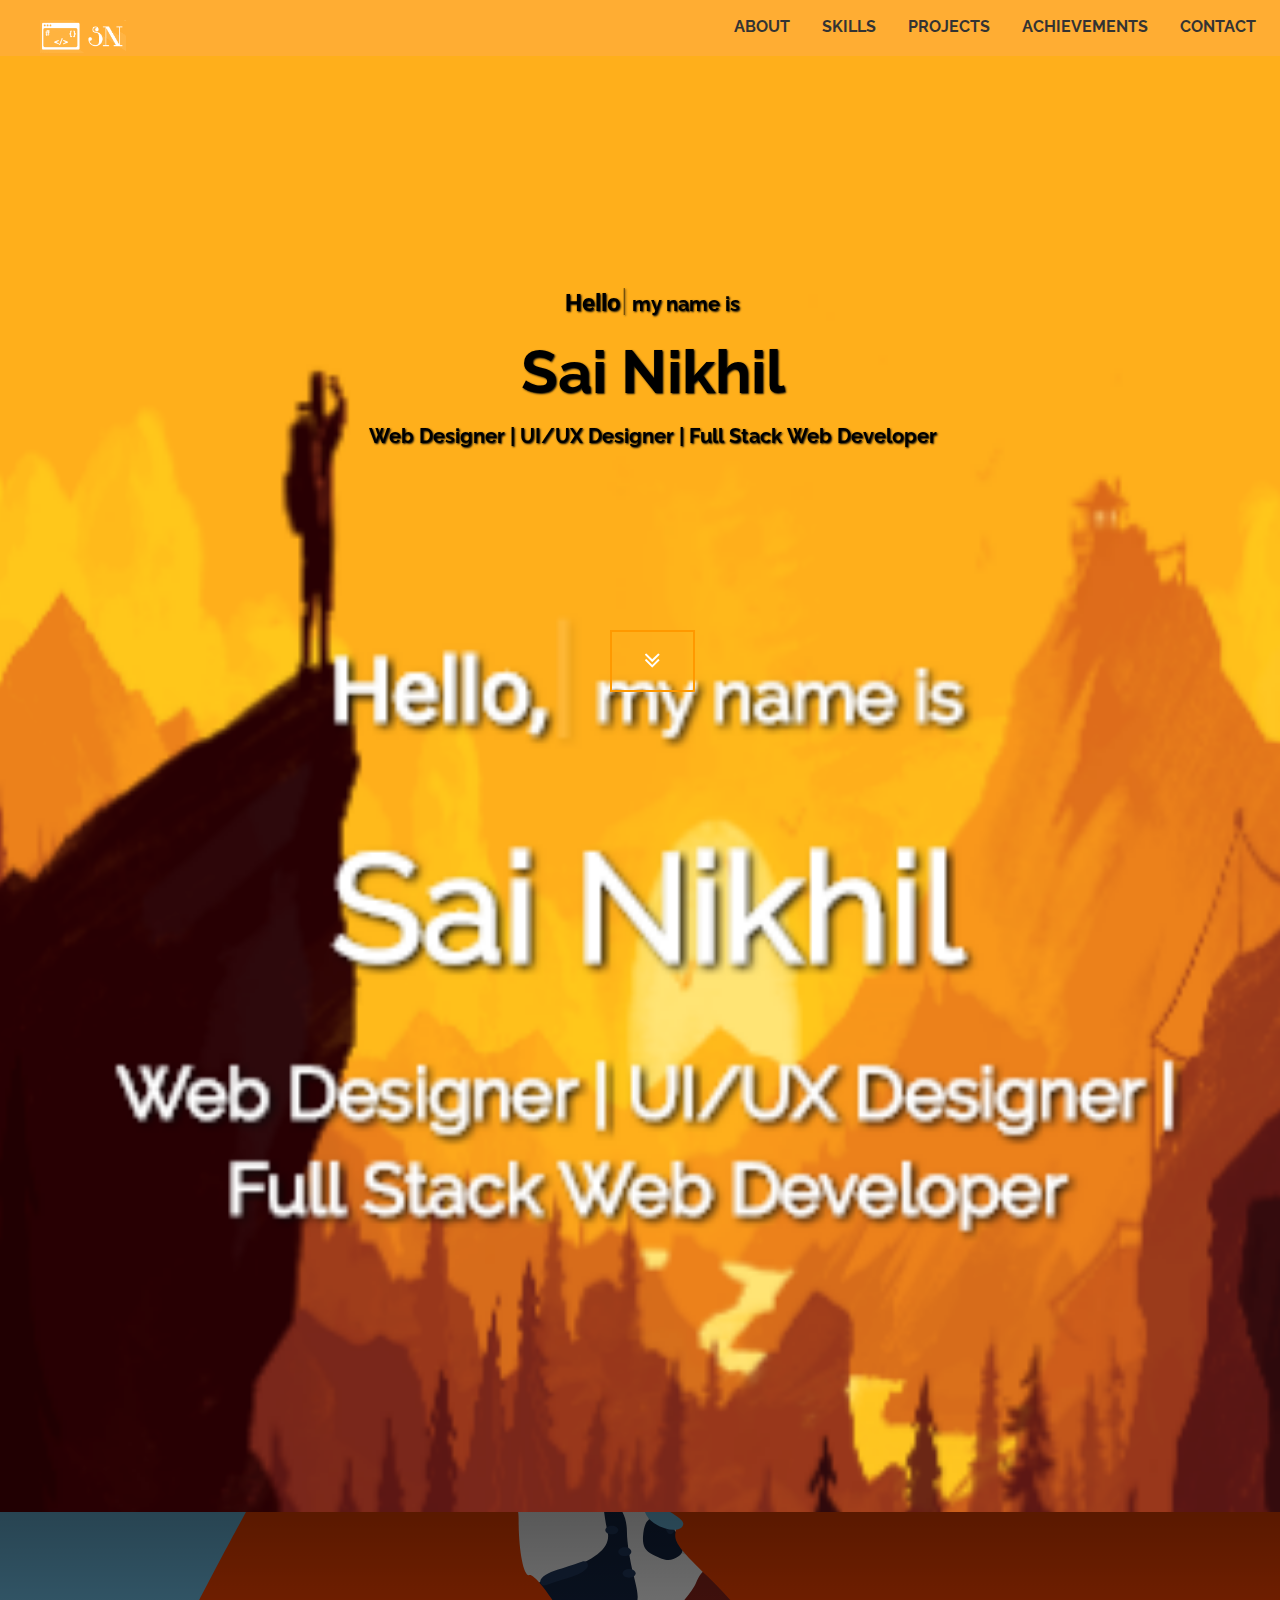
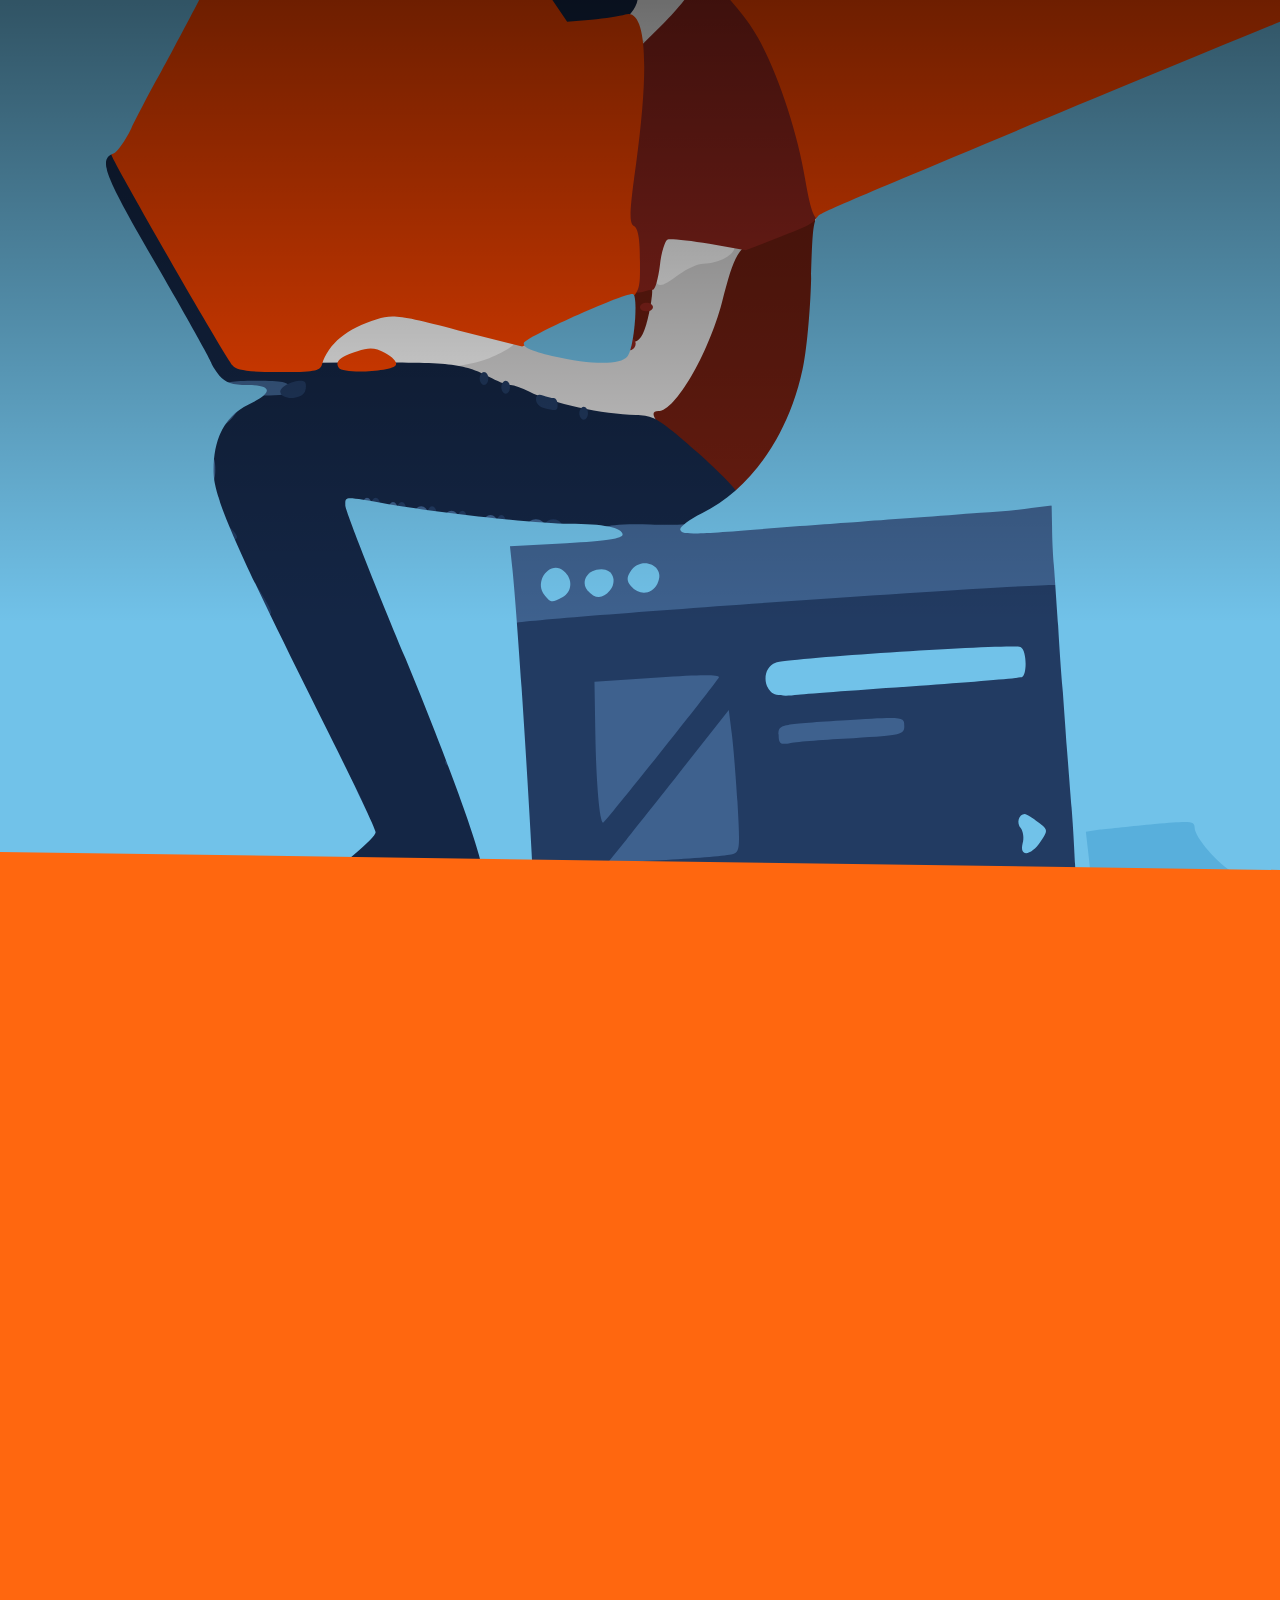
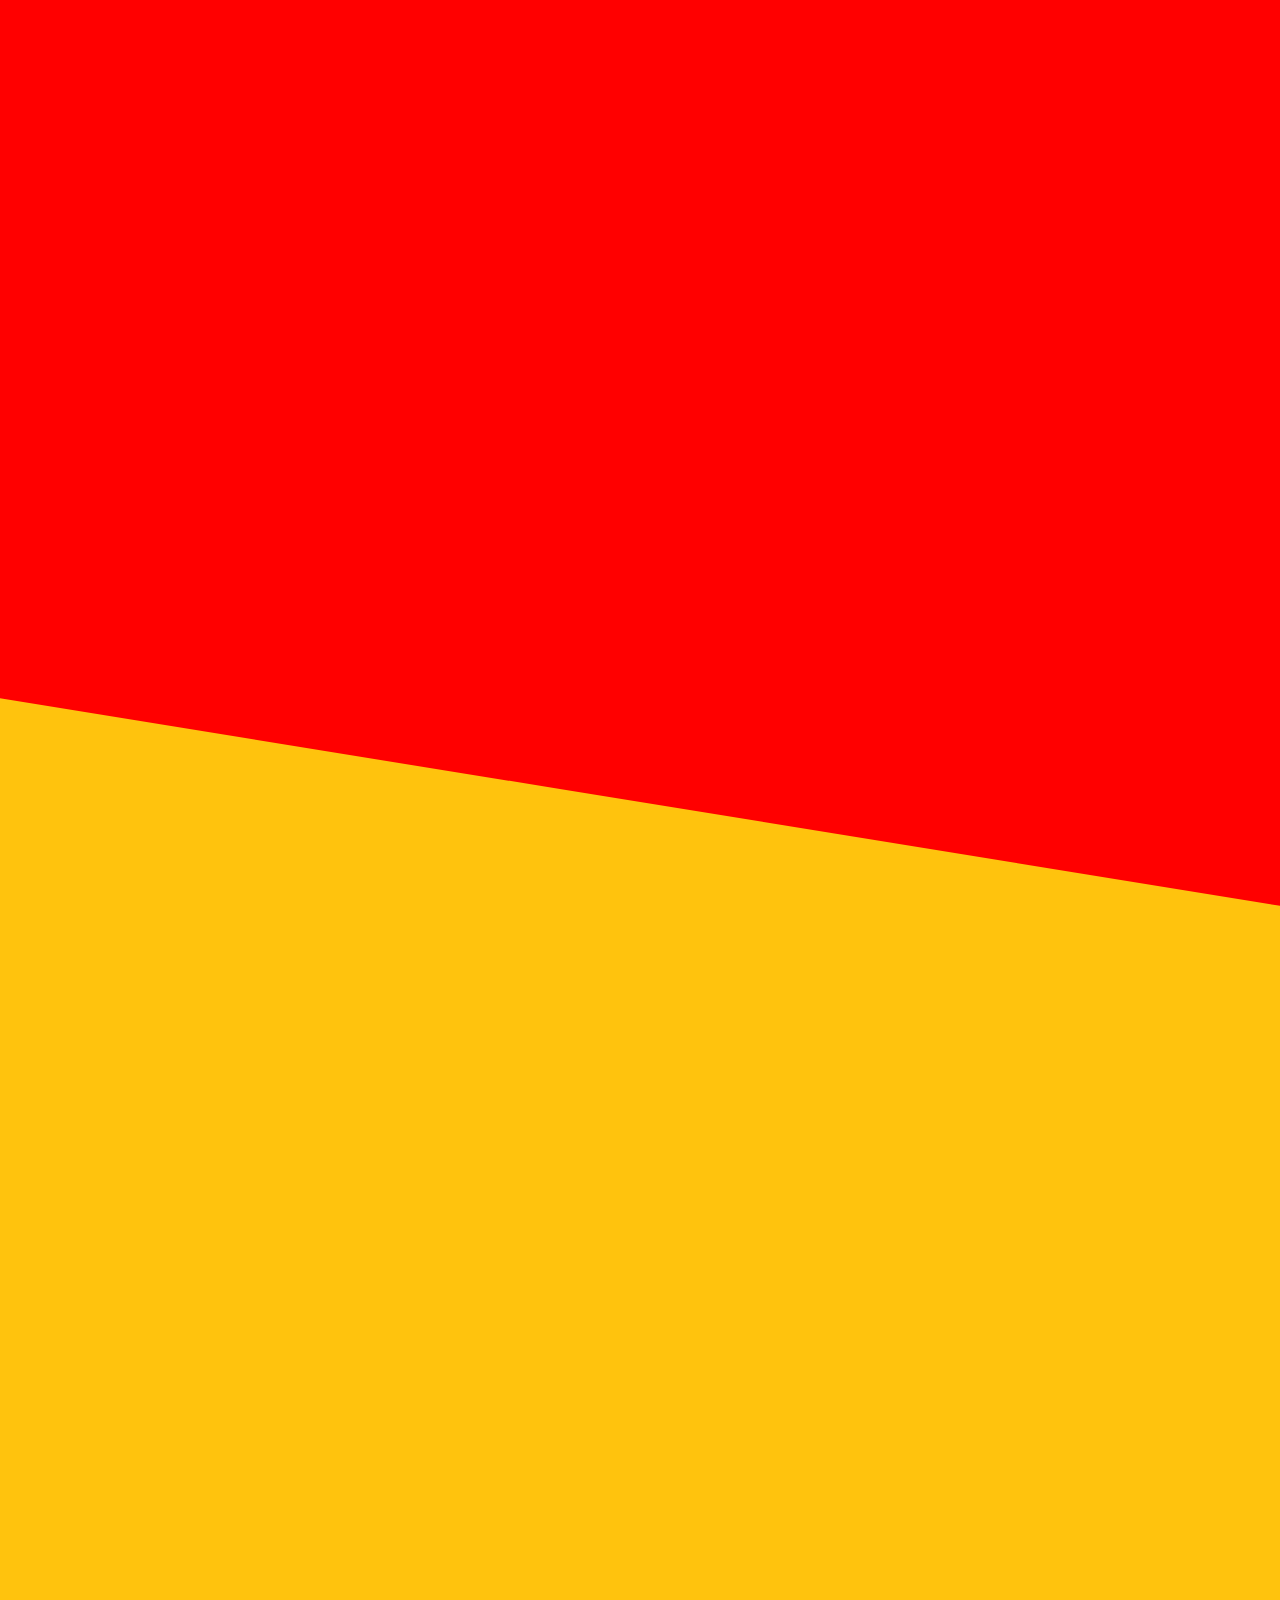
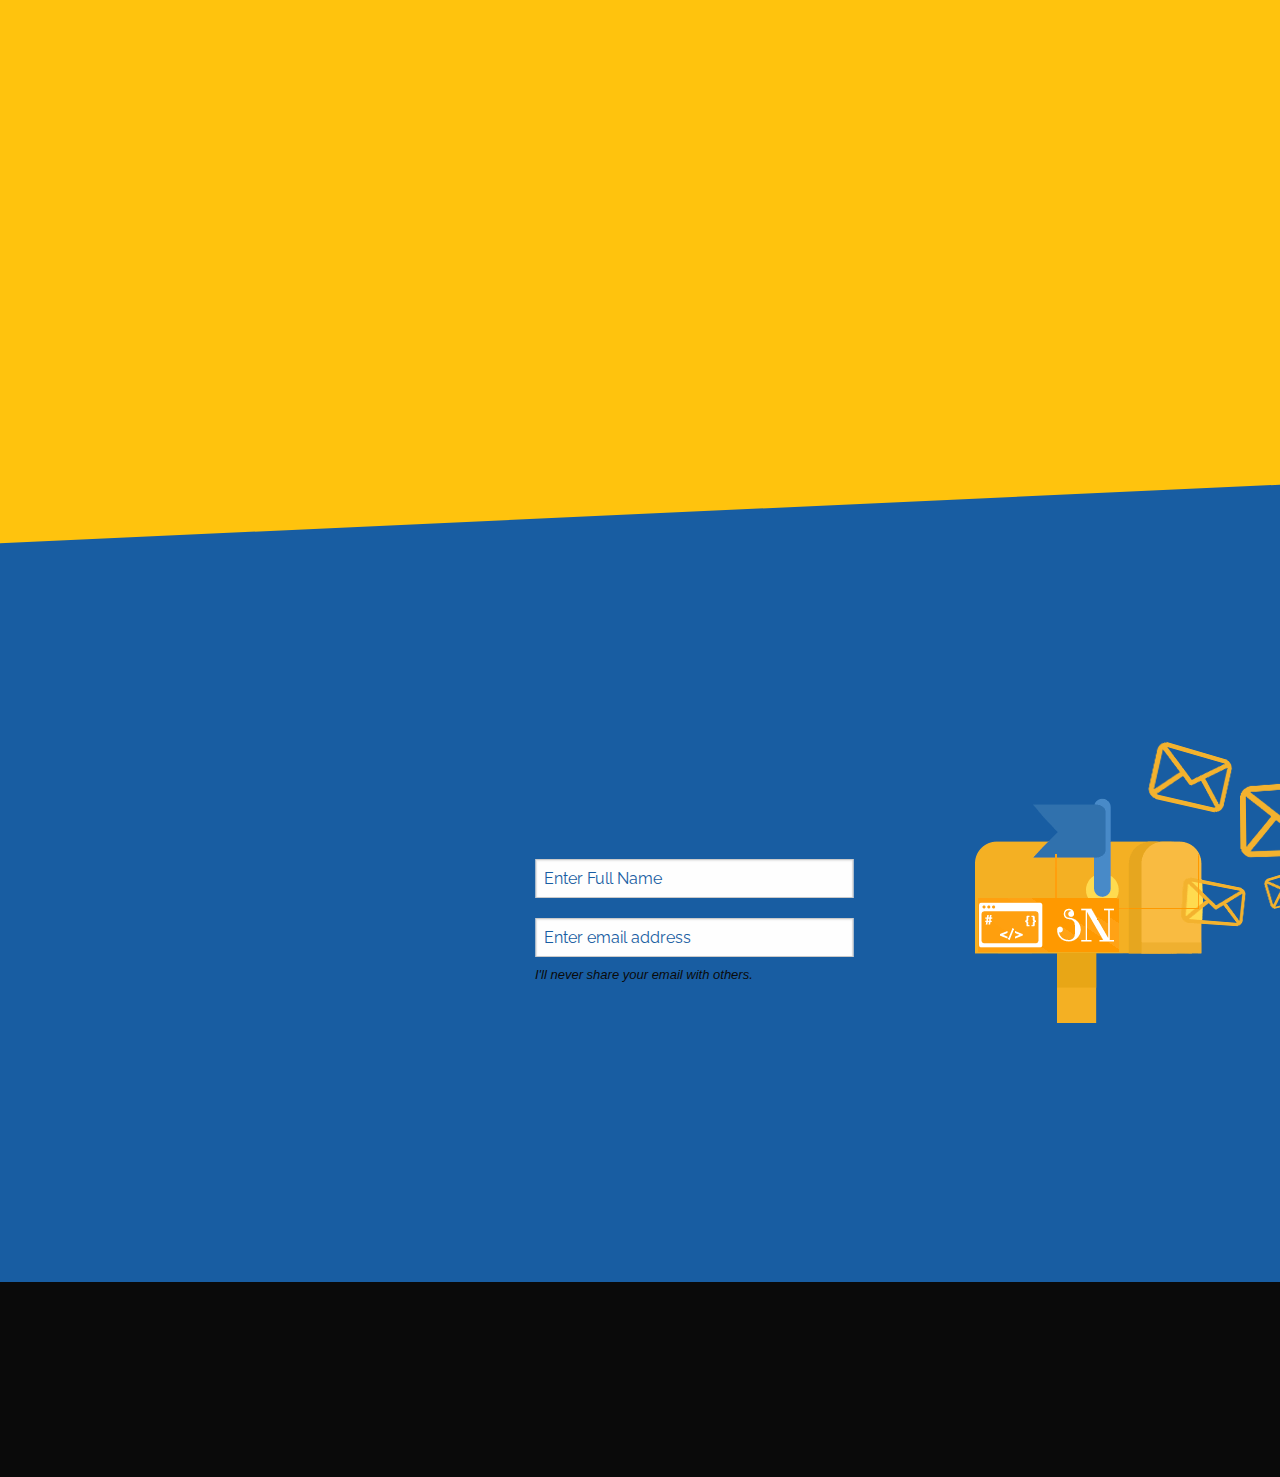
==== commit 49af67e7: "form update" ====
--- a/ios.html
+++ b/ios.html
@@ -542,7 +542,7 @@
         </div>
     </section>
 
-    <!-- contact section -->
+   <!-- contact section -->
     <section id="contact" class="section-5" data-magellan-target="contact" data-animation-easing="swing" data-animation-duration="1000" data-active-class="active" data-bar-offset="60">
         <div class="row expanded element4 gradient4 contact-section-image" style="width:100%;overflow-x:hidden;">
             <svg width="0" height="0">
@@ -580,20 +580,18 @@
                         <input class="input" type="email" name="email" placeholder="Enter email address" required>
                         <p class="help-text">I'll never share your email with others.</p>
                         <span id="email-invalid" style="visibility:hidden">
-        Must be a valid email address</span>
-                    </div>
-                </div>
-                <div class="row">
-                    <div class="small-6 medium-6 large-6 columns">
-                        <label for="middle-label" class="text-right middle wow fadeInDown" data-wow-duration="2s">Message&#42;</label>
-                    </div>
-                    <div class="small-6 medium-6 large-6 columns">
-                        <textarea class="input" id="middle-label" name="message" cols="50" rows="2" placeholder="Type message" required></textarea>
-                        <p class="help-text">&#42; indicates required fields</p>
-                        <button class="button button-contact animated wow fadeInDown" id="button-contact"><i class="fa fa-paper-plane" aria-hidden="true" data-wow-duration="2s"></i>&nbsp;Send</button>
-                    </div>
-                </div>
-            </form>
+                      <div class="row">
+                        <div class="small-6 medium-6 large-6 columns">
+                          <label for="middle-label" class="text-right middle wow fadeIn">Message&#42;</label>
+                        </div>
+                      <div class="small-6 medium-6 large-6 columns">
+                          <textarea class="input" id="middle-label" name="message" cols="50" rows="2" placeholder="Type message"  required></textarea>
+                          <p class="help-text">&#42; indicates required fields</p>
+                          <button class="button button-contact animated wow fadeInDown" id="button-contact"><i class="fa fa-paper-plane" aria-hidden="true"></i>&nbsp;Send</button>
+                      </div>
+                      </div>
+                </form>
+
 
             <!-- Customise the Thankyou Message People See when they submit the form: -->
             <div style="display:none;" id="thankyou_message">
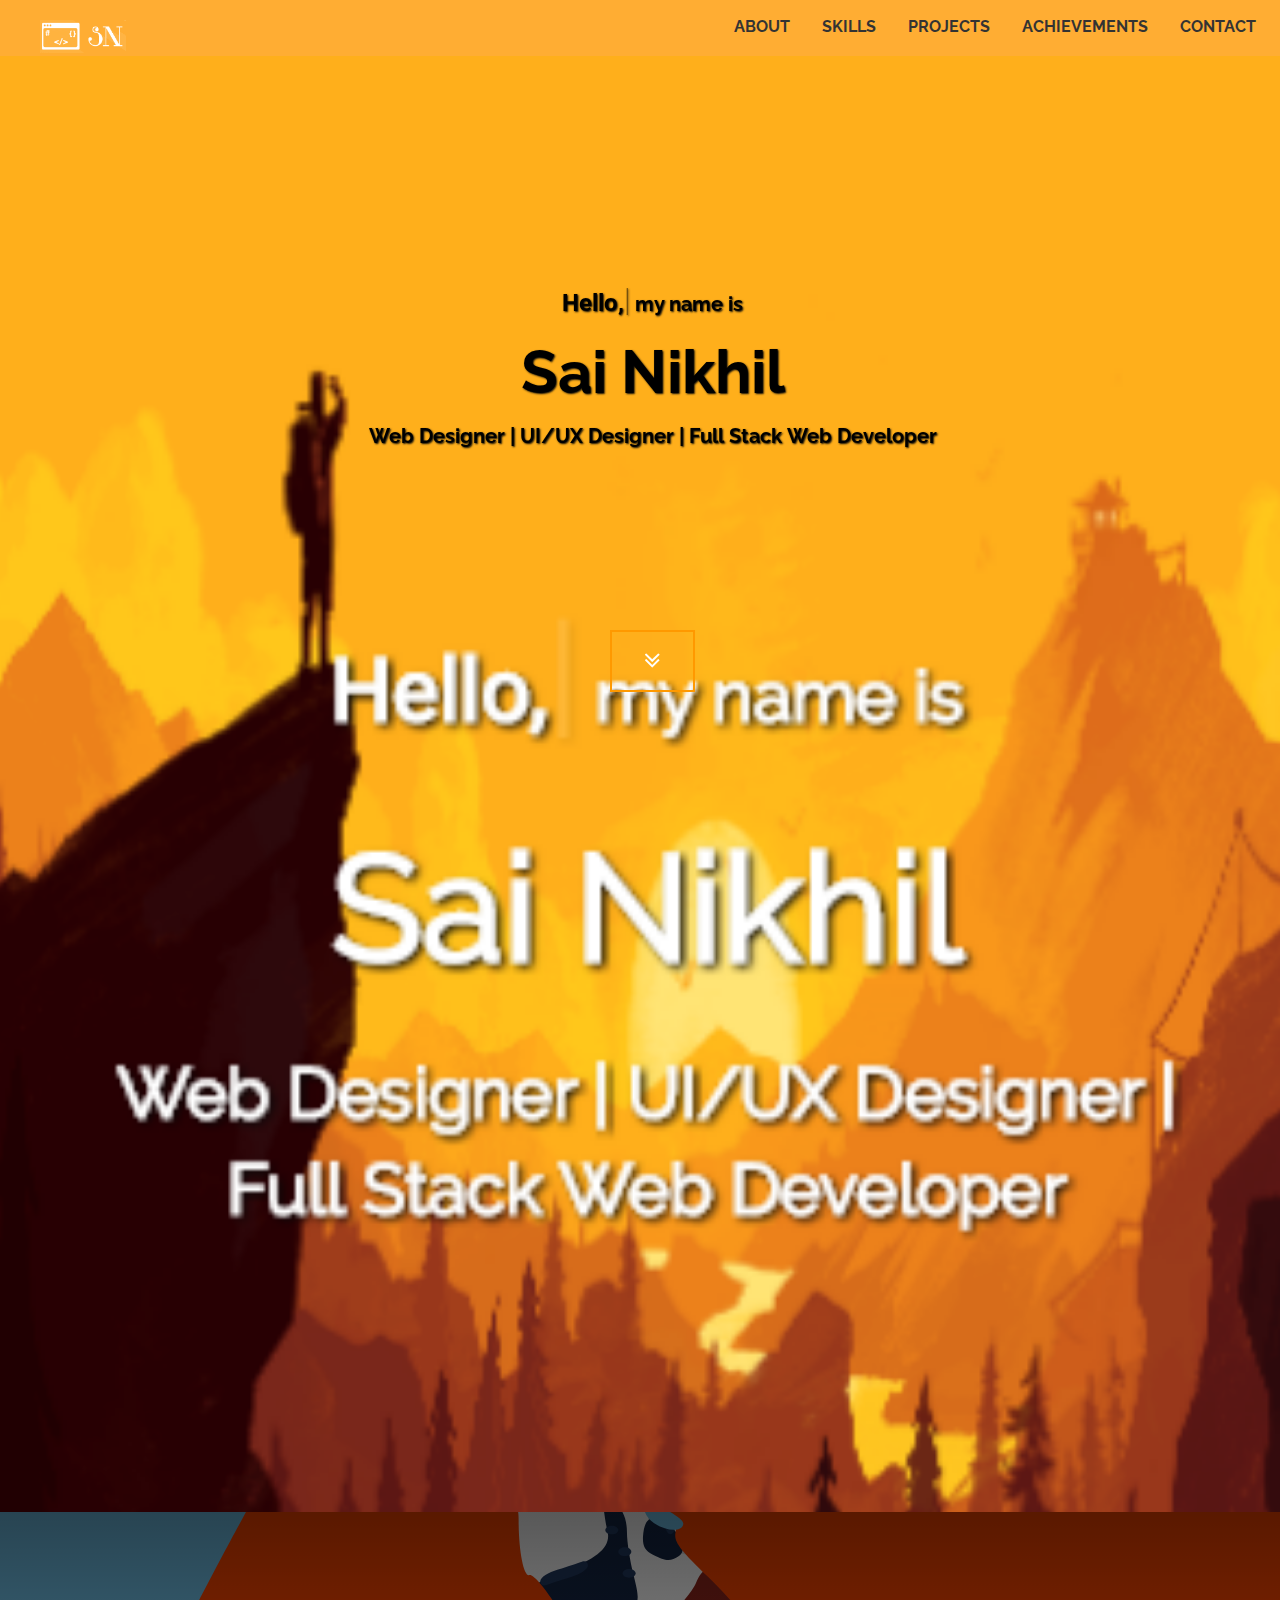
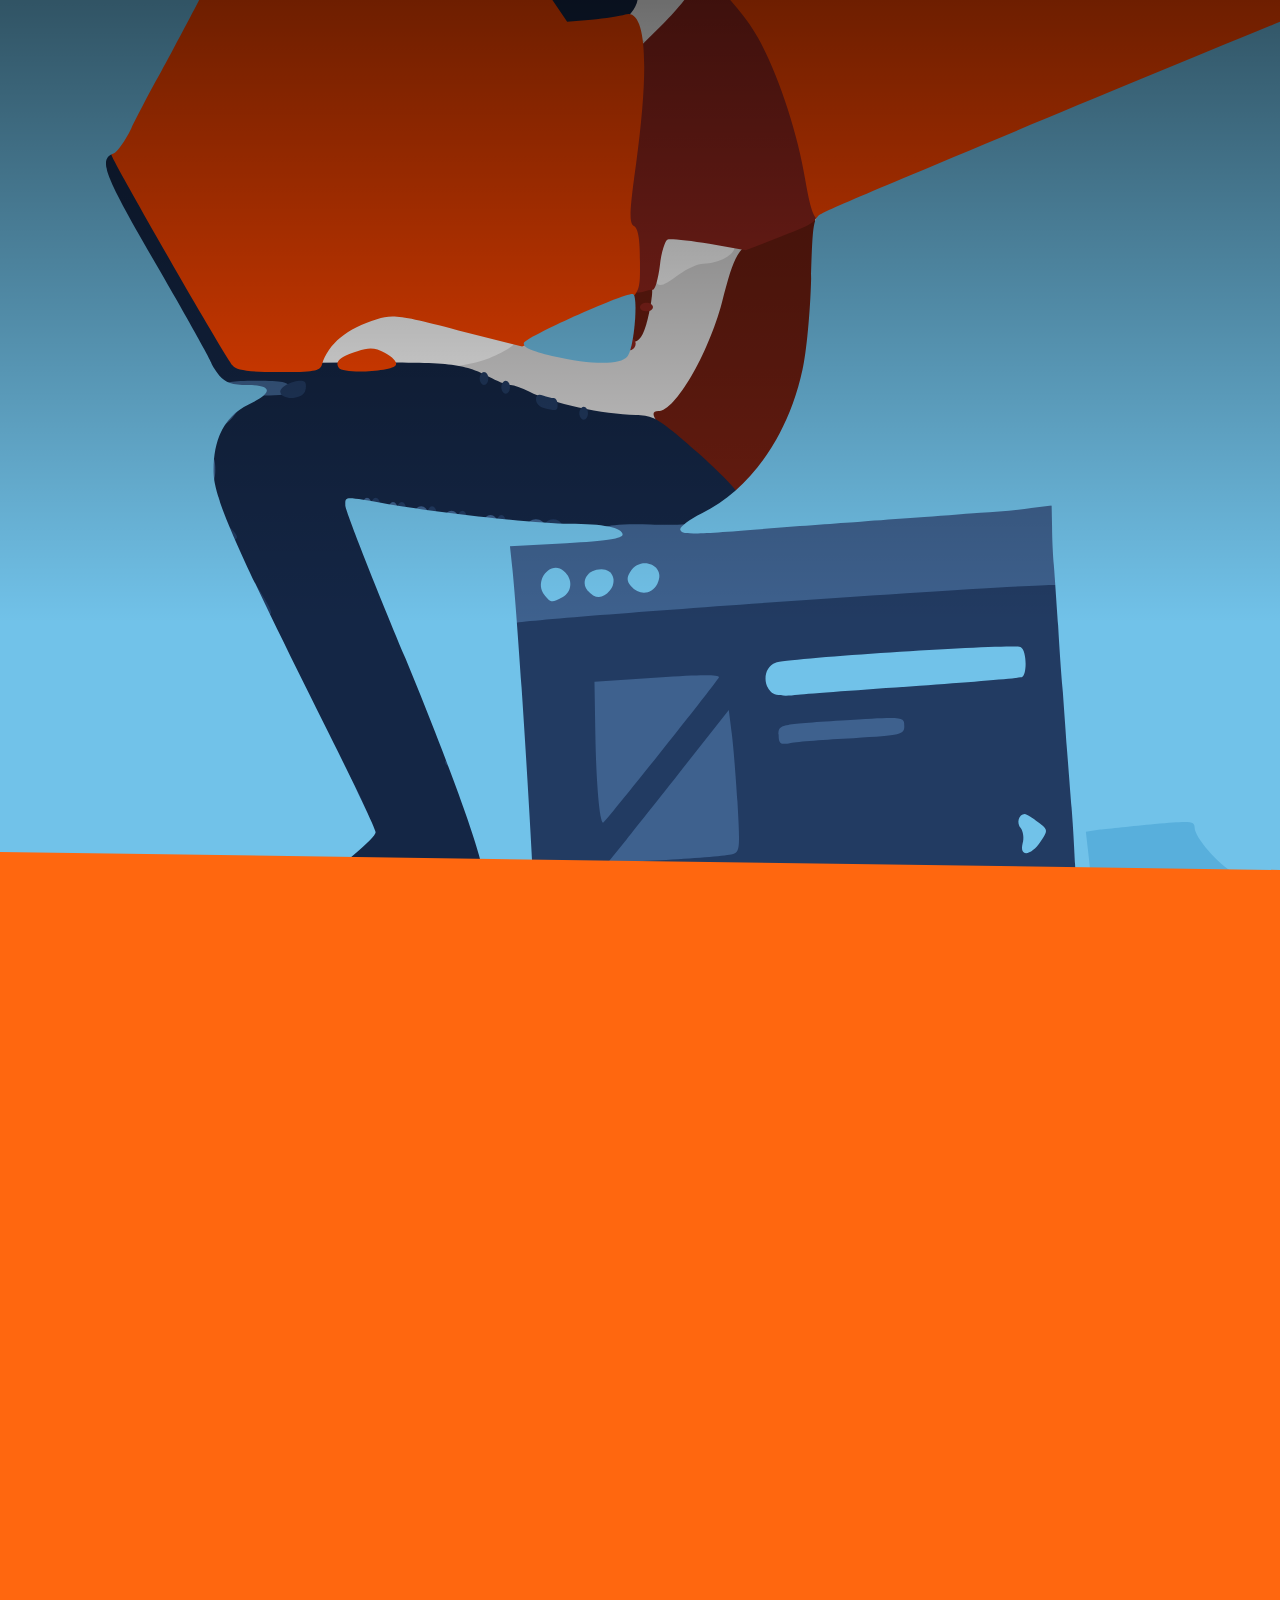
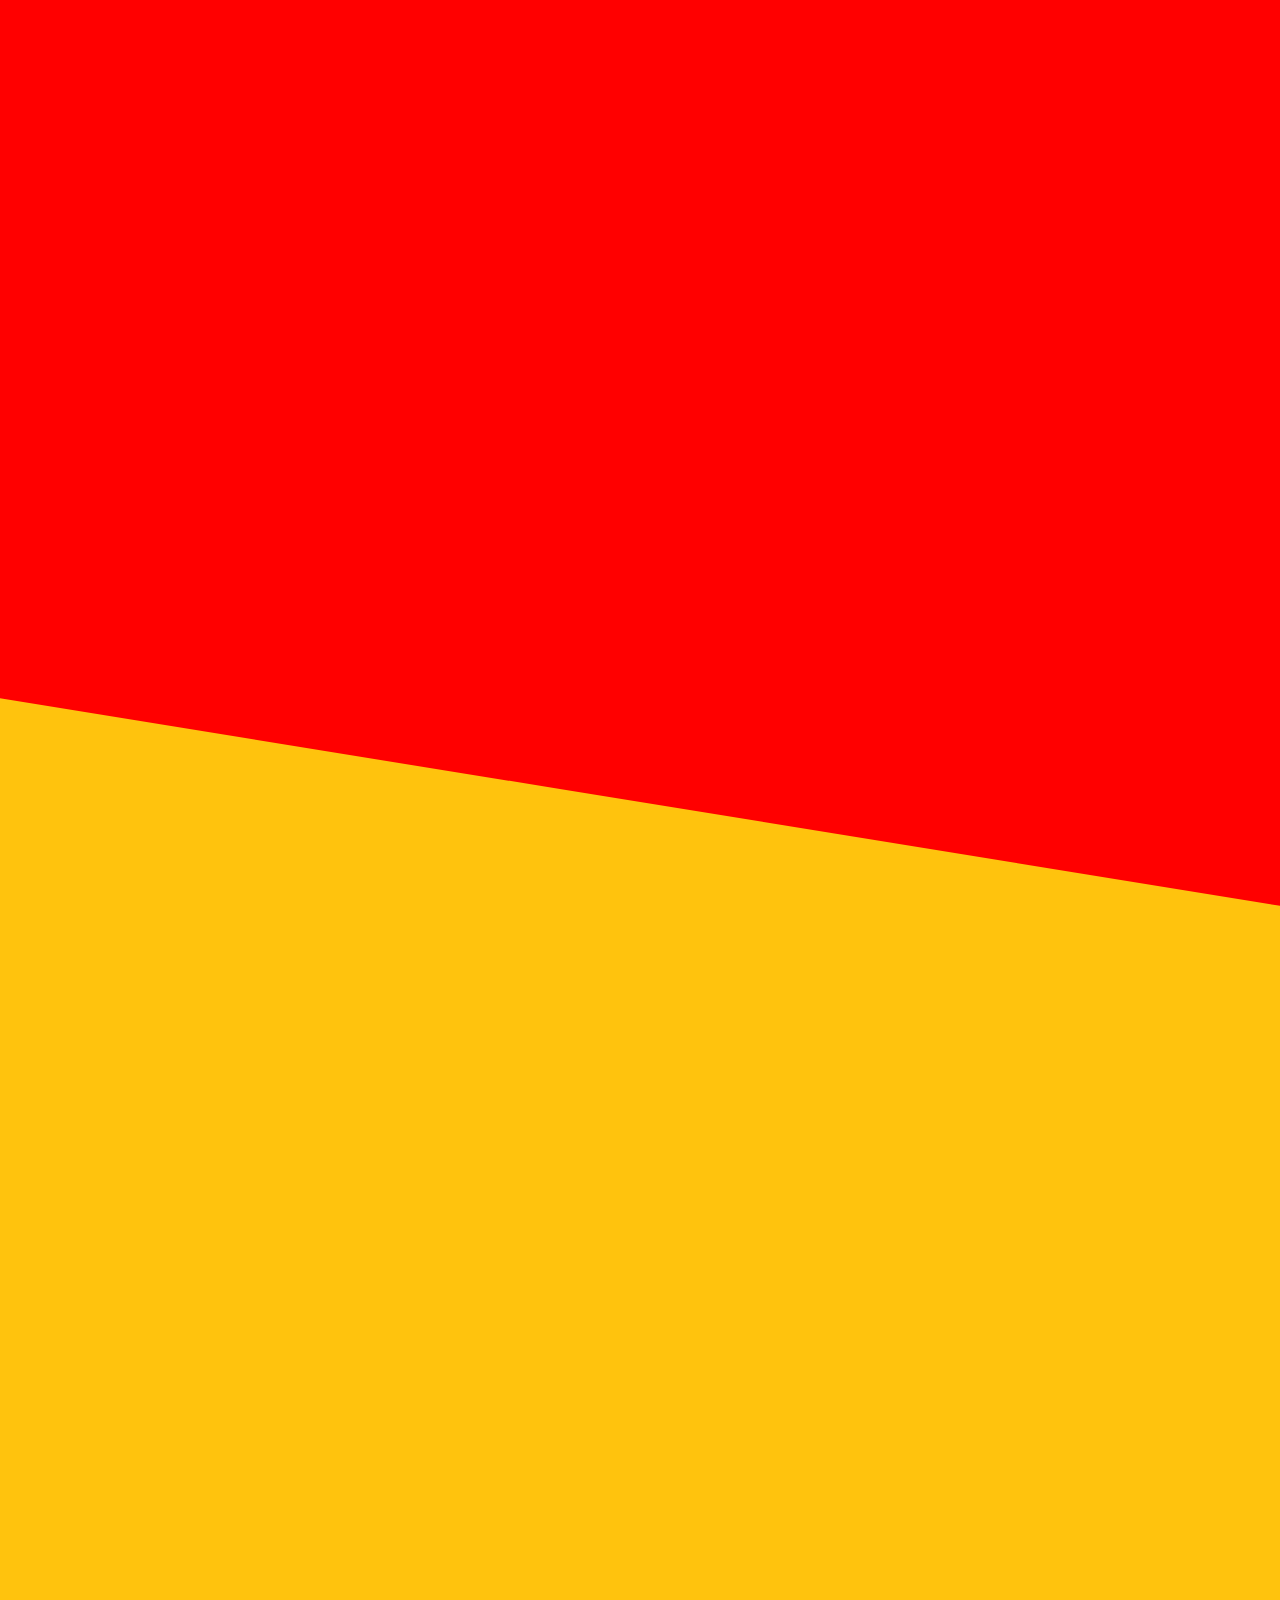
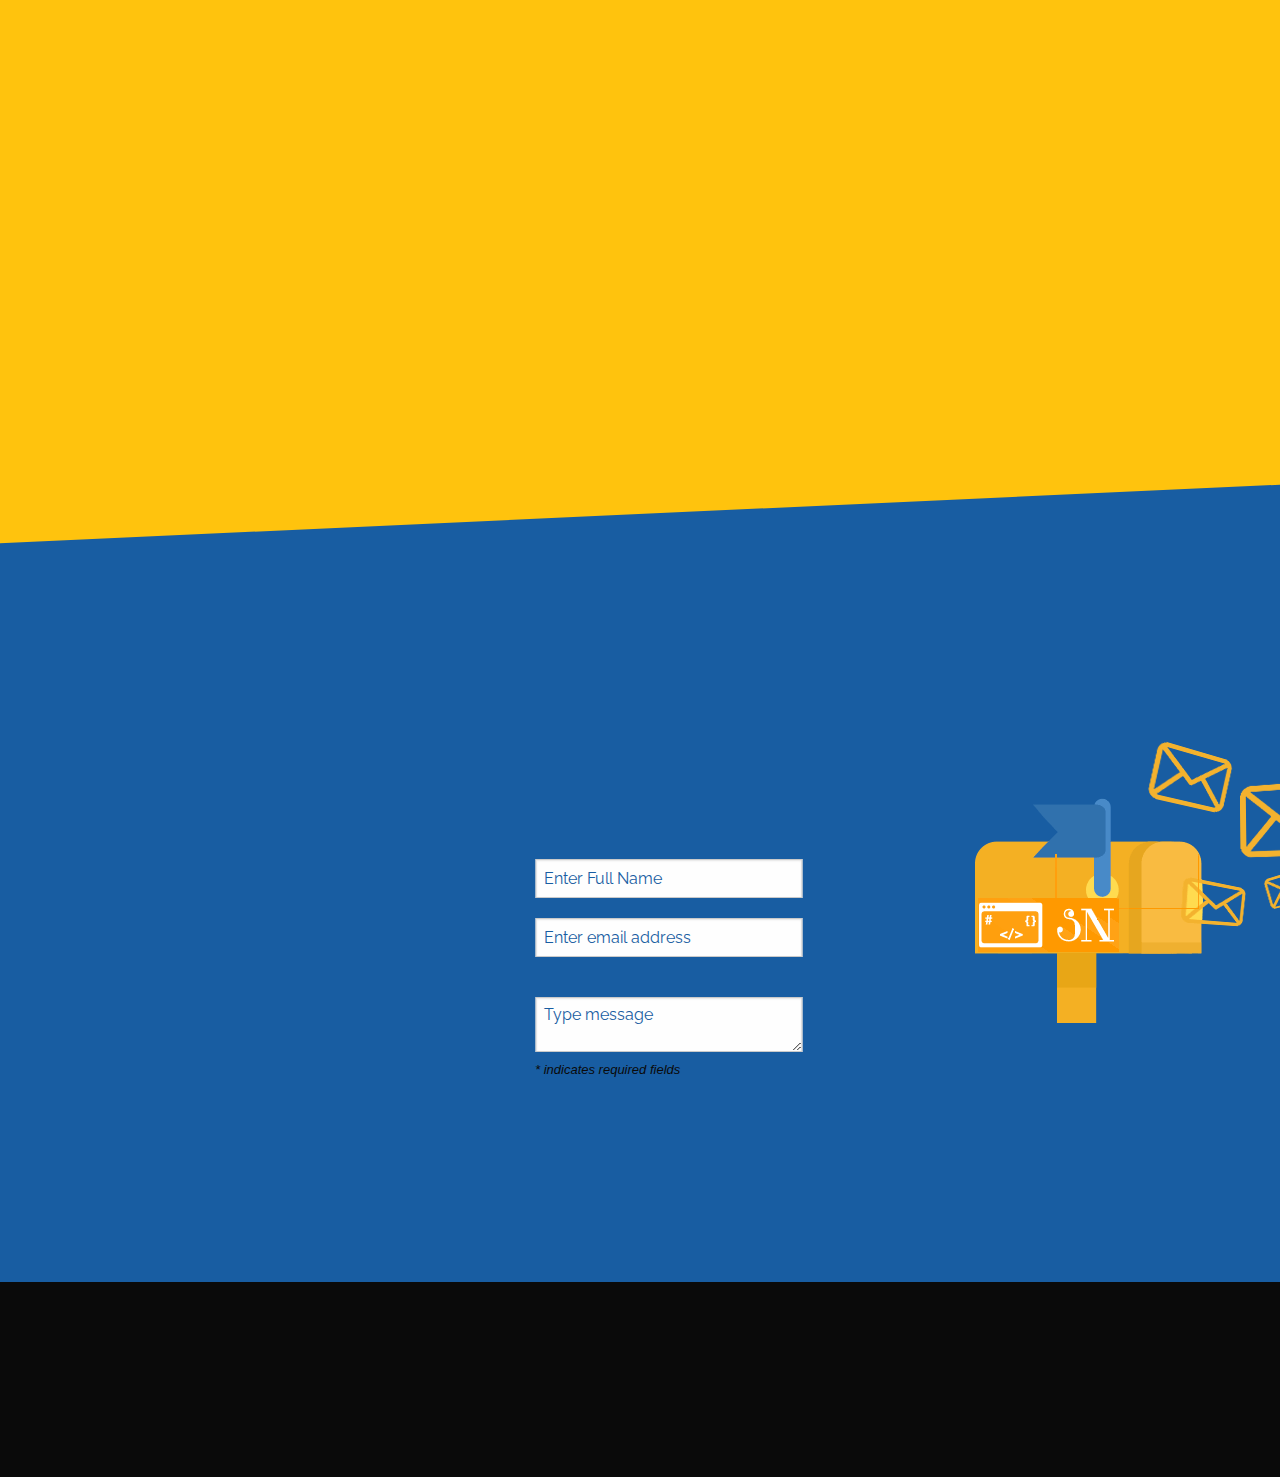
==== commit 53d8964e: "form bugs fix" ====
--- a/ios.html
+++ b/ios.html
@@ -542,9 +542,9 @@
         </div>
     </section>
 
-   <!-- contact section -->
+    <!-- contact section -->
     <section id="contact" class="section-5" data-magellan-target="contact" data-animation-easing="swing" data-animation-duration="1000" data-active-class="active" data-bar-offset="60">
-        <div class="row expanded element4 gradient4 contact-section-image" style="width:100%;overflow-x:hidden;">
+        <div class="row expanded element4 gradient4 contact-section-image">
             <svg width="0" height="0">
   <defs>
 	<clippath id="clip-shape-4" clippathunits="objectBoundingBox">
@@ -553,20 +553,20 @@
   </defs>
 </svg>
             <div class="columns">
-                <h1 class="contact-title wow fadeInDown" data-wow-duration="2s">Contact</h1>
-                <p class="contact-content wow fadeInDown" data-wow-duration="2s">Whether you’d like to discuss a project, ask me about my website or simply say “hello”, <br/>I’d love to hear from you.</p>
-                <p class="contact-content-mobile wow fadeInDown" data-wow-duration="2s">Whether you’d like to discuss a project, <br/>ask me about my website or <br/>simply say “hello”, <br/>I’d love to hear from you.</p>
+                <h1 class="contact-title wow fadeInDown">Contact</h1>
+                <p class="contact-content wow slideInLeft">Whether you’d like to discuss a project, ask me about my website or simply say “hello”, <br/>I’d love to hear from you.</p>
+                <p class="contact-content-mobile wow slideInLeft">Whether you’d like to discuss a project, <br/>ask me about my website or <br/>simply say “hello”, <br/>I’d love to hear from you.</p>
             </div>
             <div class="row expanded">
                 <div class="columns expanded">
-                    <p class="mail wow fadeInDown" data-wow-duration="2s"><i class="fa fa-envelope"></i>&nbsp;&nbsp;sainikhil@gmail.com</p>
+                    <p class="mail wow fadeInDown"><i class="fa fa-envelope"></i>&nbsp;&nbsp;sainikhil@gmail.com</p>
                 </div>
             </div>
 
             <form id="gform" method="post" action="https://script.google.com/macros/s/AKfycbzGYceA0Xc7xU3j5Pz0Kcyx4Yazixcc4sKjXhH-GDLfXiMrWtA/exec">
                 <div class="row">
                     <div class="small-6 medium-6 large-6 columns">
-                        <label for="middle-label" class="text-right middle wow fadeInDown" data-wow-duration="2s">Name&#42;</label>
+                        <label for="middle-label" class="text-right middle wow fadeInLeft">Name&#42;</label>
                     </div>
                     <div class="small-6 medium-6 large-6 columns">
                         <input class="input" type="text" name="name" placeholder="Enter Full Name" required>
@@ -574,29 +574,30 @@
                 </div>
                 <div class="row">
                     <div class="small-6 medium-6 large-6 columns">
-                        <label for="middle-label" class="text-right middle wow fadeInDown" data-wow-duration="2s">Email&#42;</label>
+                        <label for="middle-label" class="text-right middle wow fadeInLeft">Email&#42;</label>
                     </div>
                     <div class="small-6 medium-6 large-6 columns">
                         <input class="input" type="email" name="email" placeholder="Enter email address" required>
-                        <p class="help-text">I'll never share your email with others.</p>
                         <span id="email-invalid" style="visibility:hidden">
-                      <div class="row">
-                        <div class="small-6 medium-6 large-6 columns">
-                          <label for="middle-label" class="text-right middle wow fadeIn">Message&#42;</label>
-                        </div>
-                      <div class="small-6 medium-6 large-6 columns">
-                          <textarea class="input" id="middle-label" name="message" cols="50" rows="2" placeholder="Type message"  required></textarea>
-                          <p class="help-text">&#42; indicates required fields</p>
-                          <button class="button button-contact animated wow fadeInDown" id="button-contact"><i class="fa fa-paper-plane" aria-hidden="true"></i>&nbsp;Send</button>
-                      </div>
-                      </div>
-                </form>
-
+        Must be a valid email address</span>
+                    </div>
+                </div>
+                <div class="row">
+                    <div class="small-6 medium-6 large-6 columns">
+                        <label for="middle-label" class="text-right middle wow fadeInLeft">Message&#42;</label>
+                    </div>
+                    <div class="small-6 medium-6 large-6 columns">
+                        <textarea class="input" id="middle-label" name="message" cols="50" rows="2" placeholder="Type message" required></textarea>
+                        <p class="help-text">&#42; indicates required fields</p>
+                        <button class="button button-contact animated wow fadeInDown" id="button-contact"><i class="fa fa-paper-plane" aria-hidden="true"></i>&nbsp;Send</button>
+                    </div>
+                </div>
+            </form>
 
             <!-- Customise the Thankyou Message People See when they submit the form: -->
             <div style="display:none;" id="thankyou_message">
                 <!-- <img src="images/mail-sent.gif"/> -->
-                <img id="delay-mail" src="images/message_sent.png" alt="thank-you-message" />
+                <img id="delay-mail" class="wow fadeInDown" src="images/message_sent.png" />
             </div>
 
         </div>
--- a/css/custom.css
+++ b/css/custom.css
@@ -646,7 +646,7 @@
     /* Green */
     border: none;
     color: white;
-    padding: 16px 32px;
+    padding: 10px 30px;
     text-align: center;
     text-decoration: none;
     display: inline-block;
